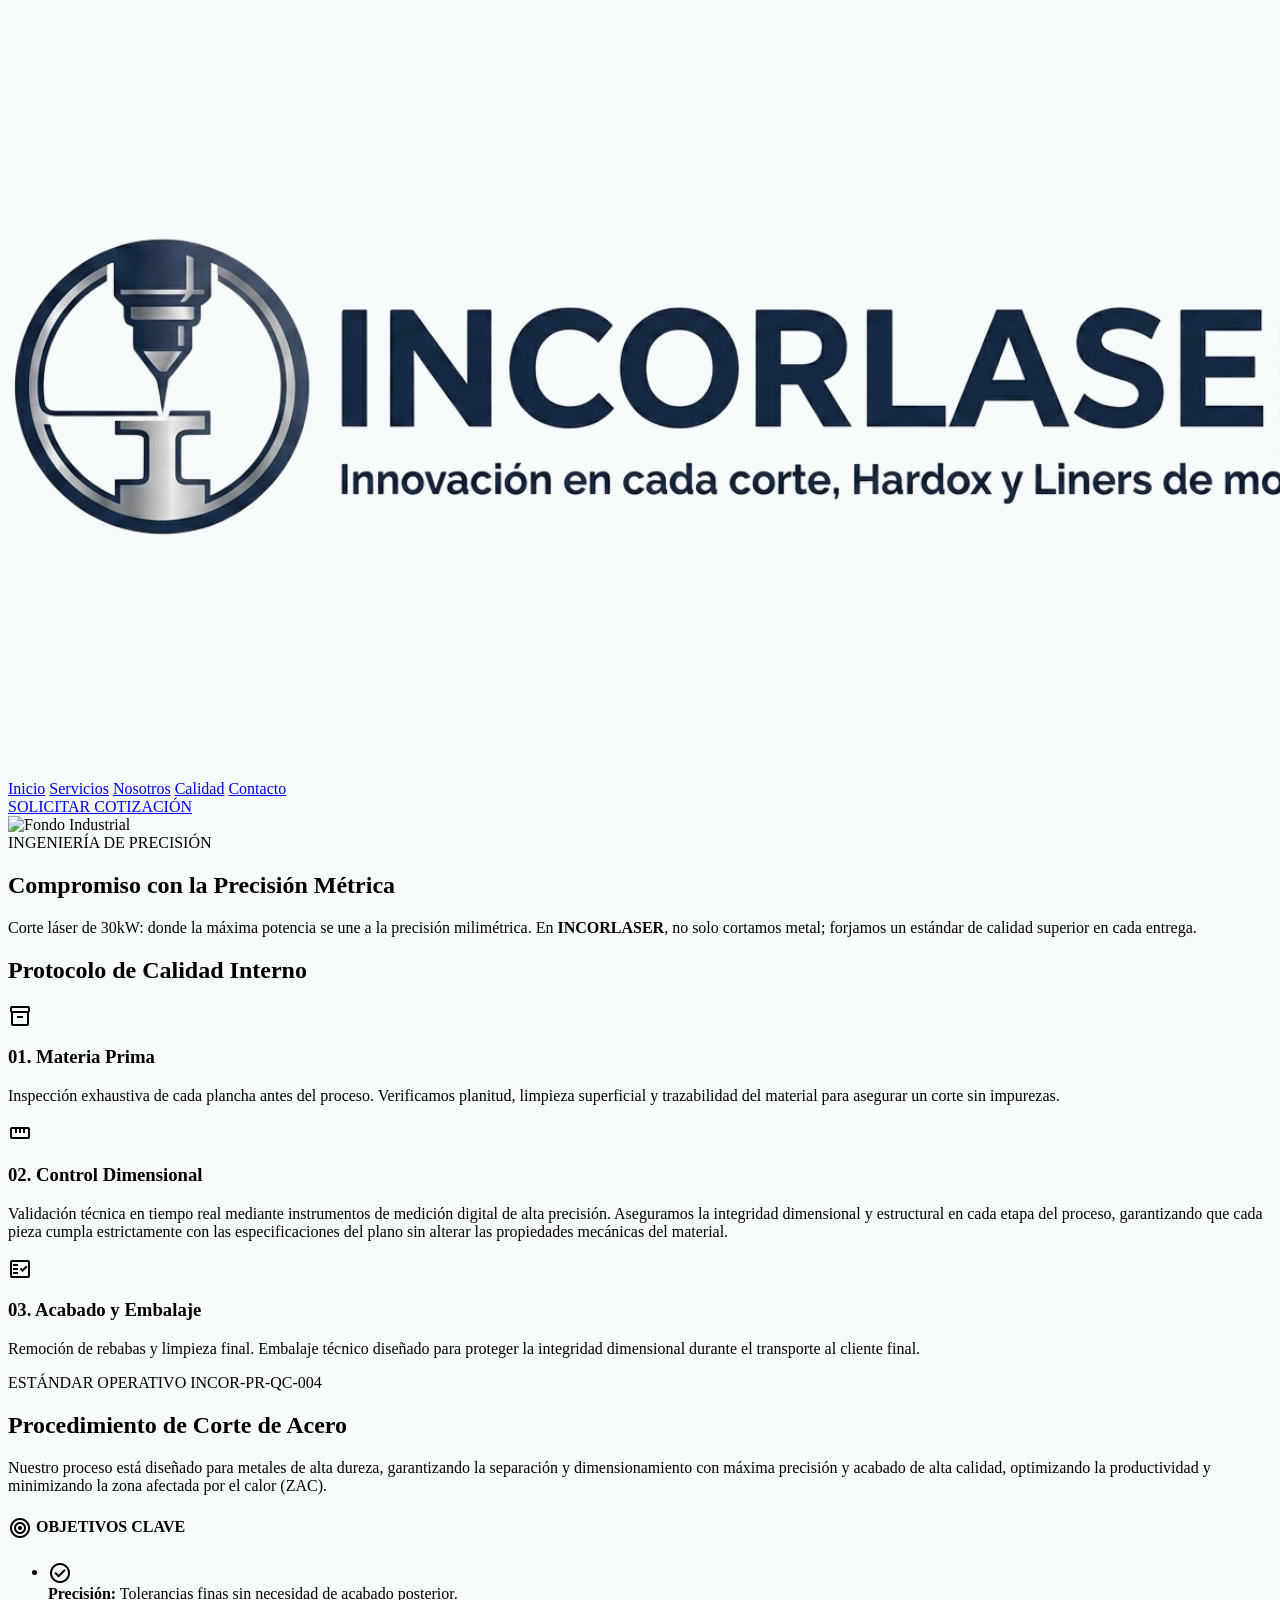
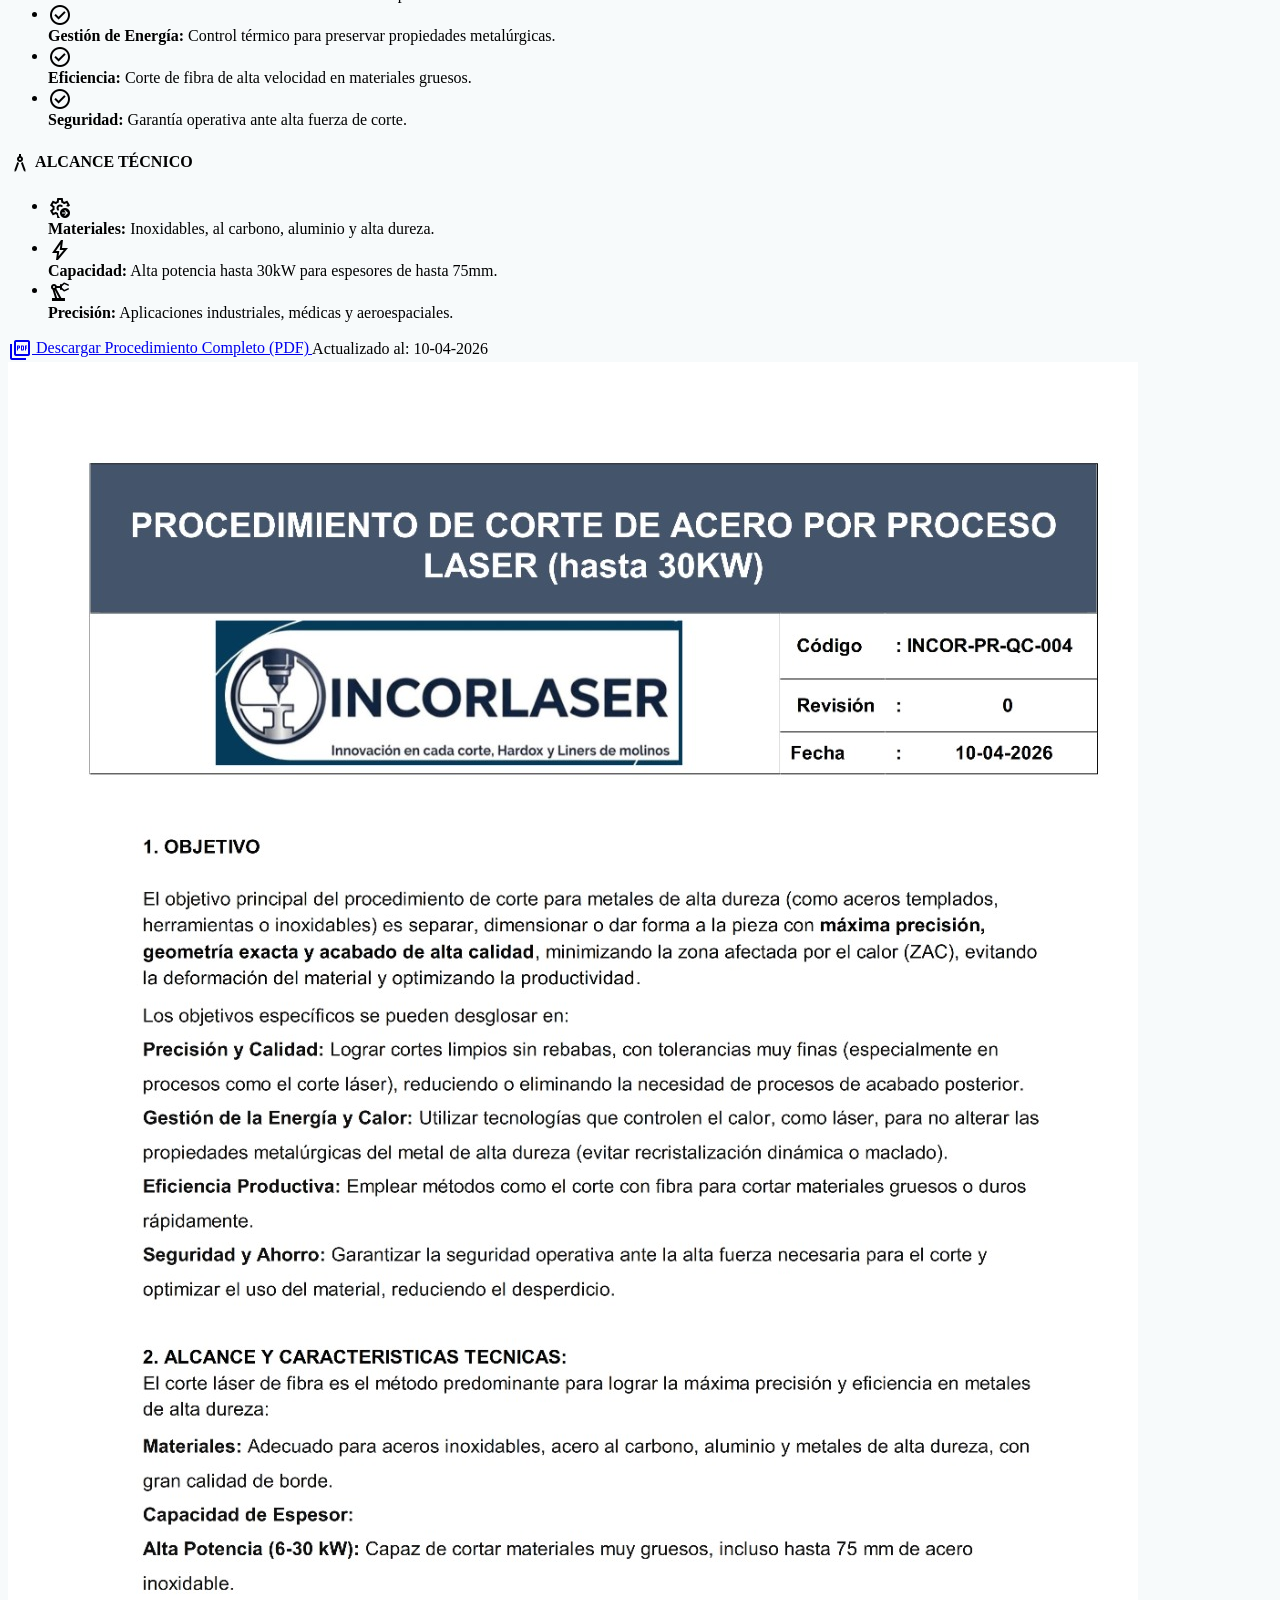
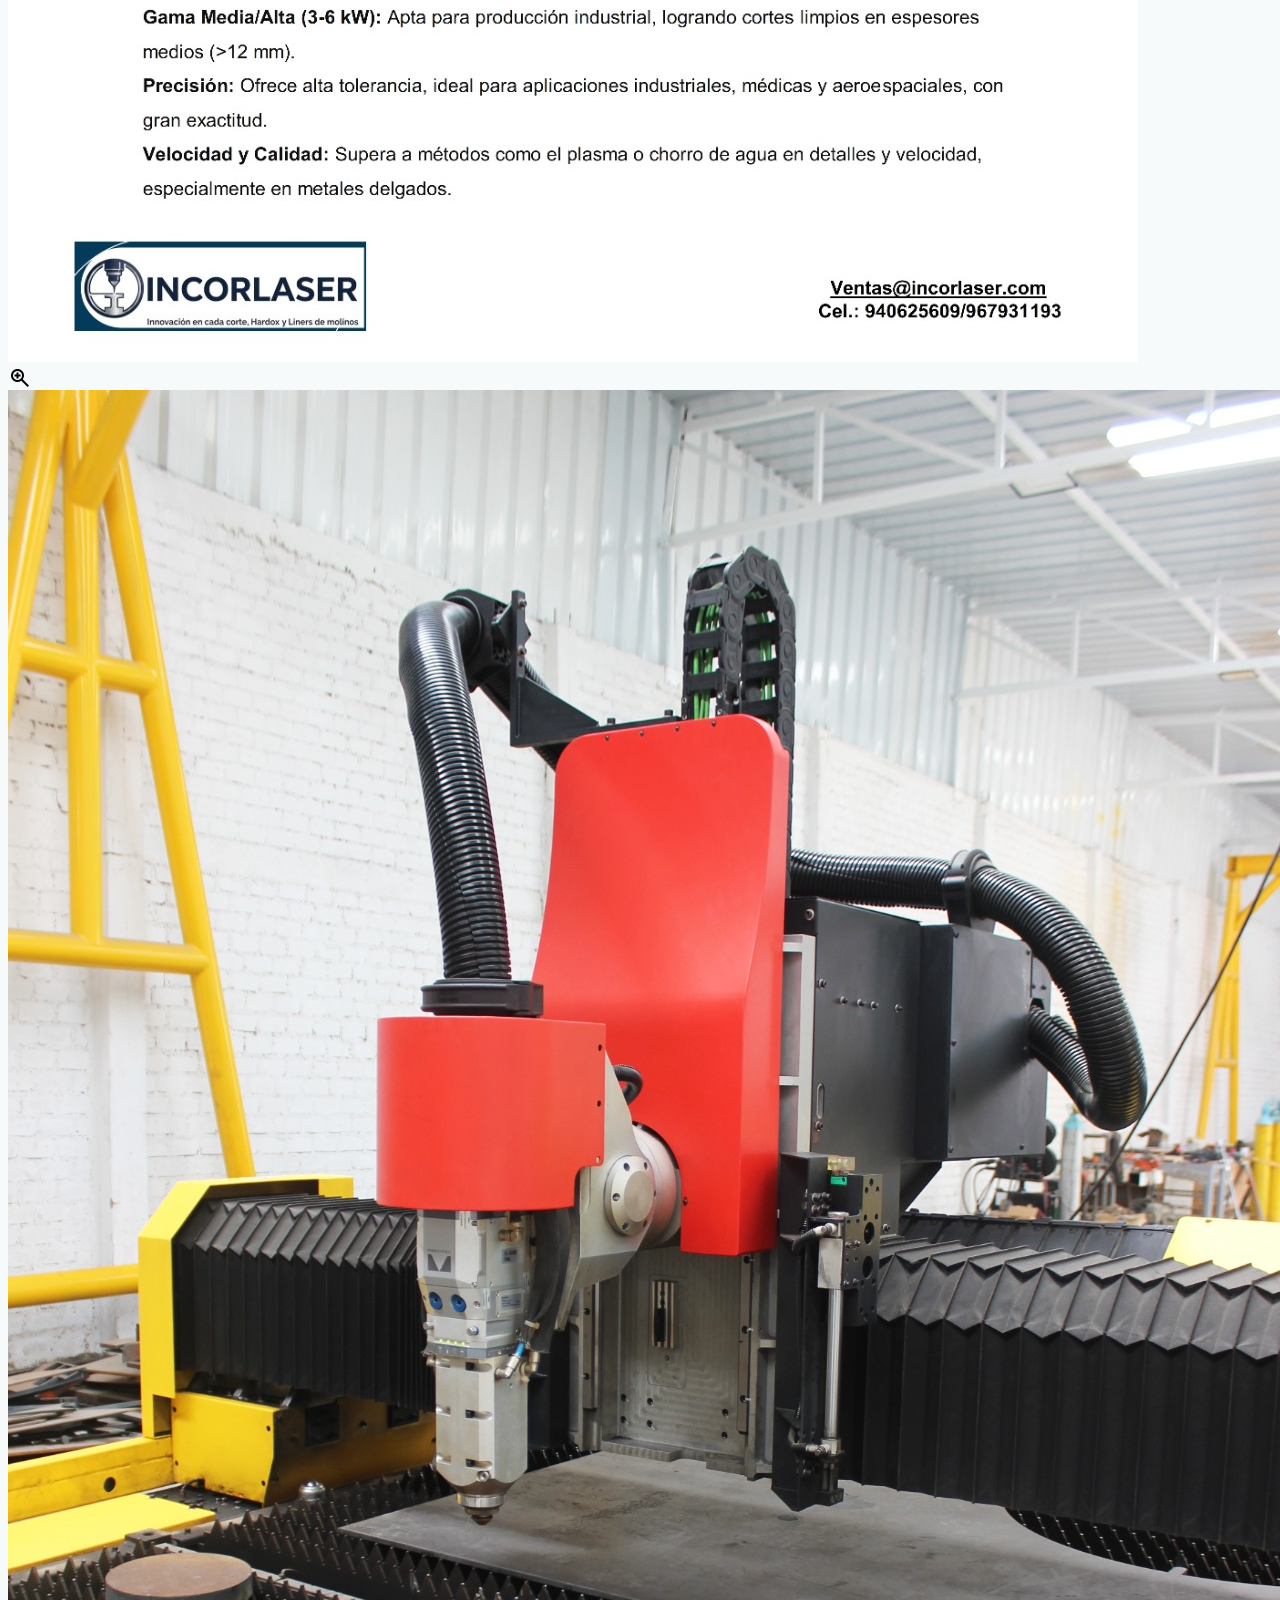
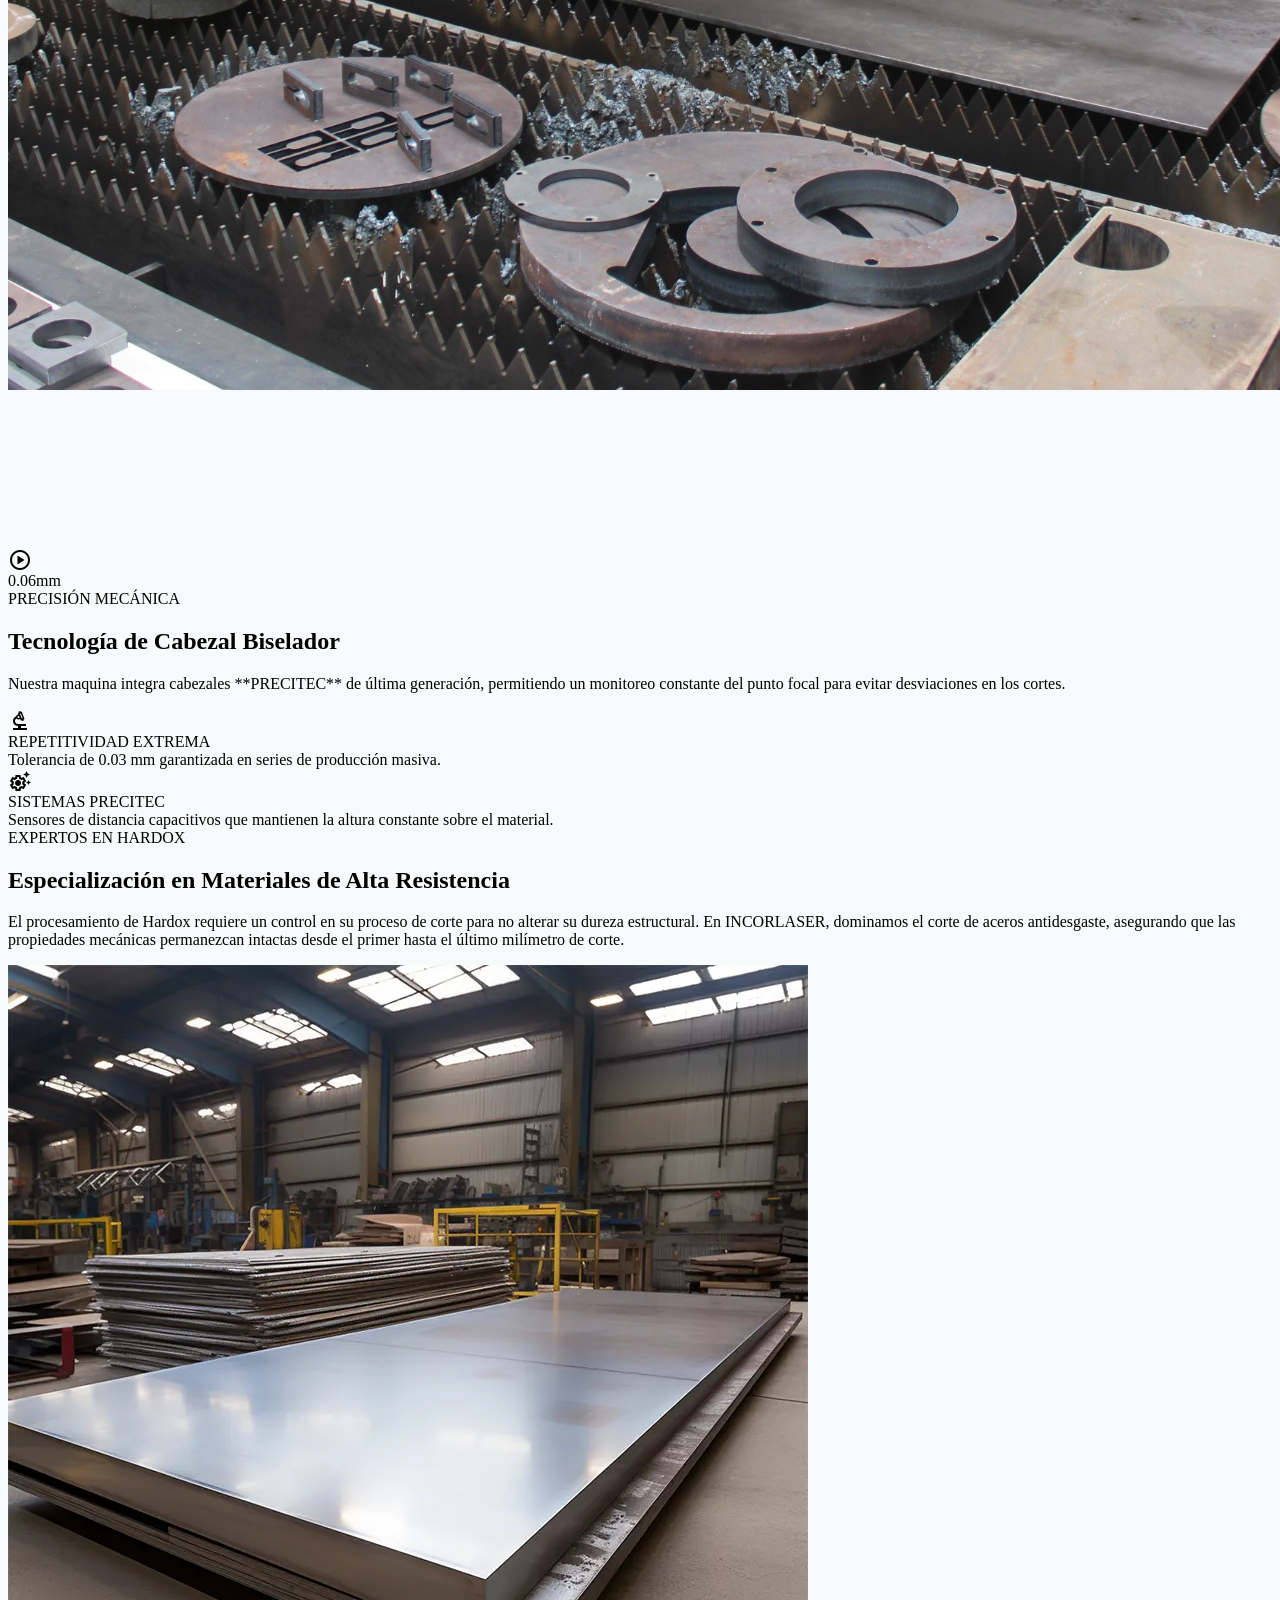
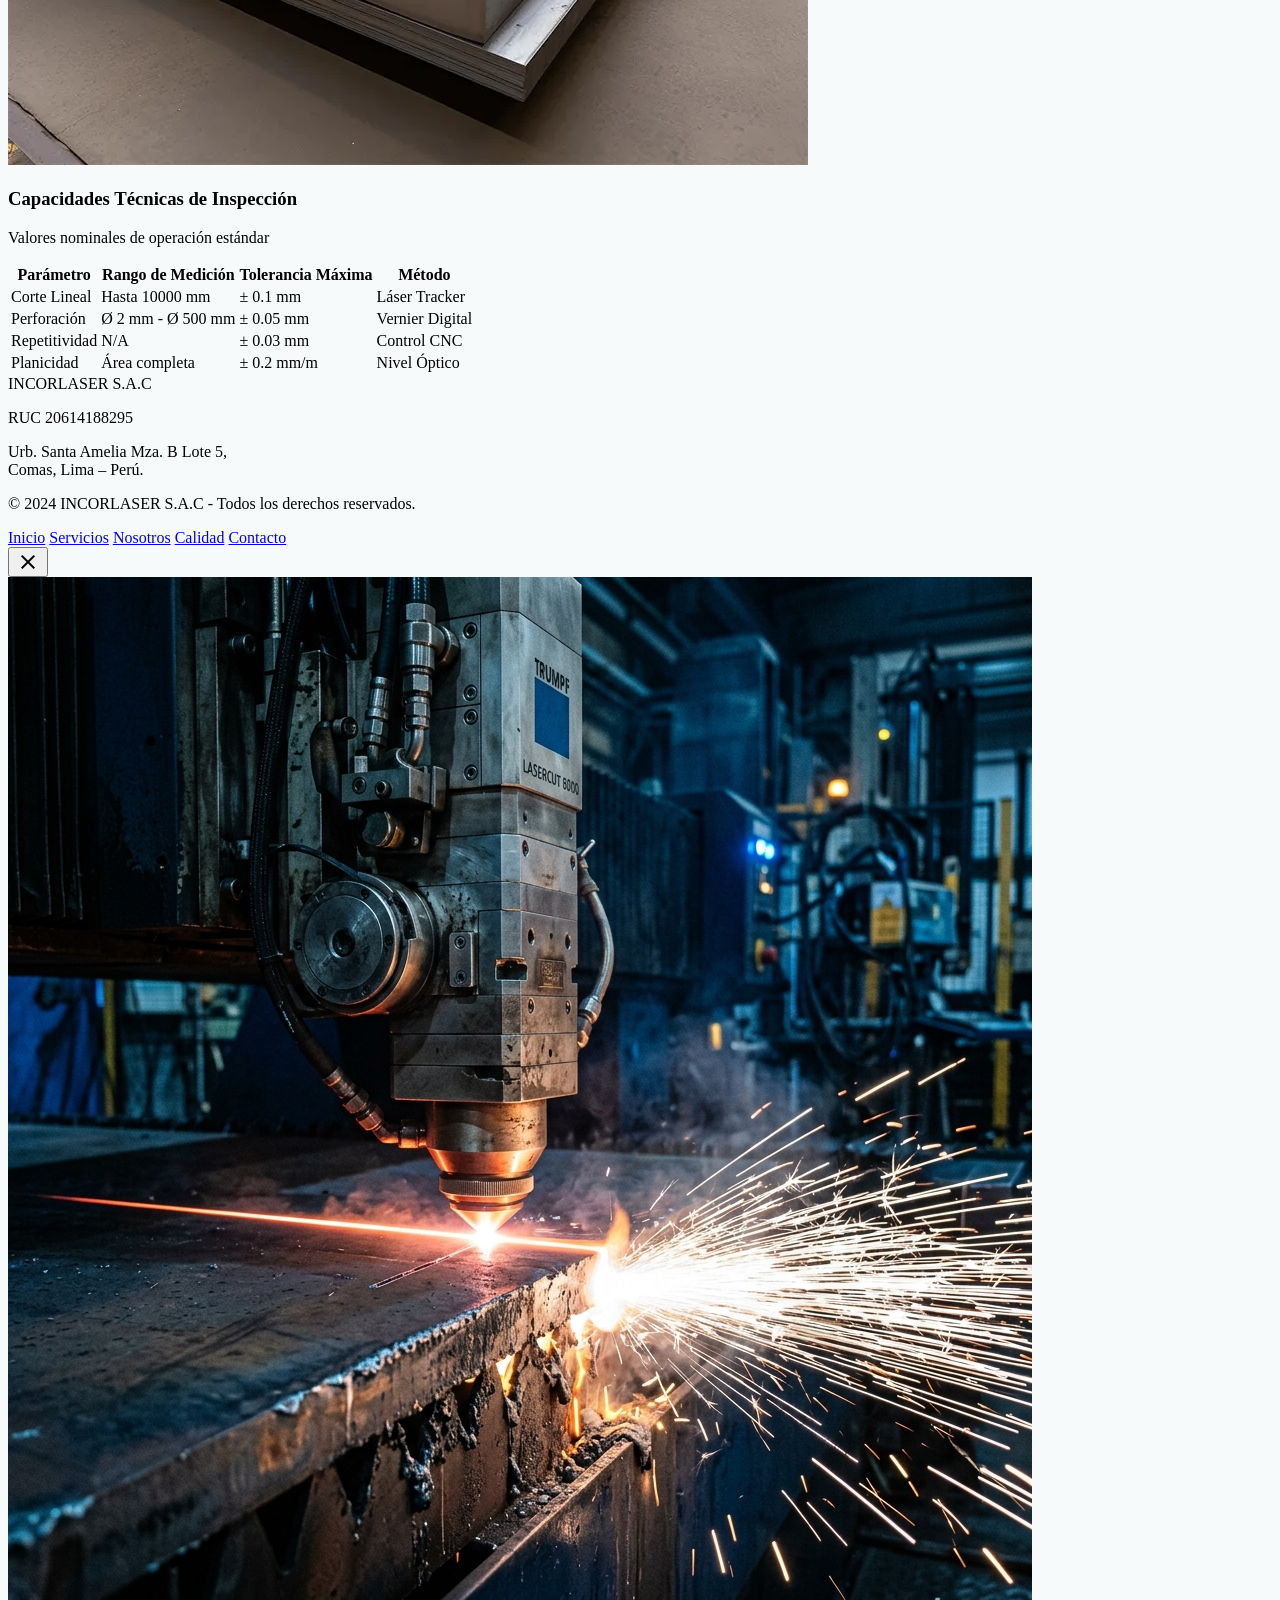
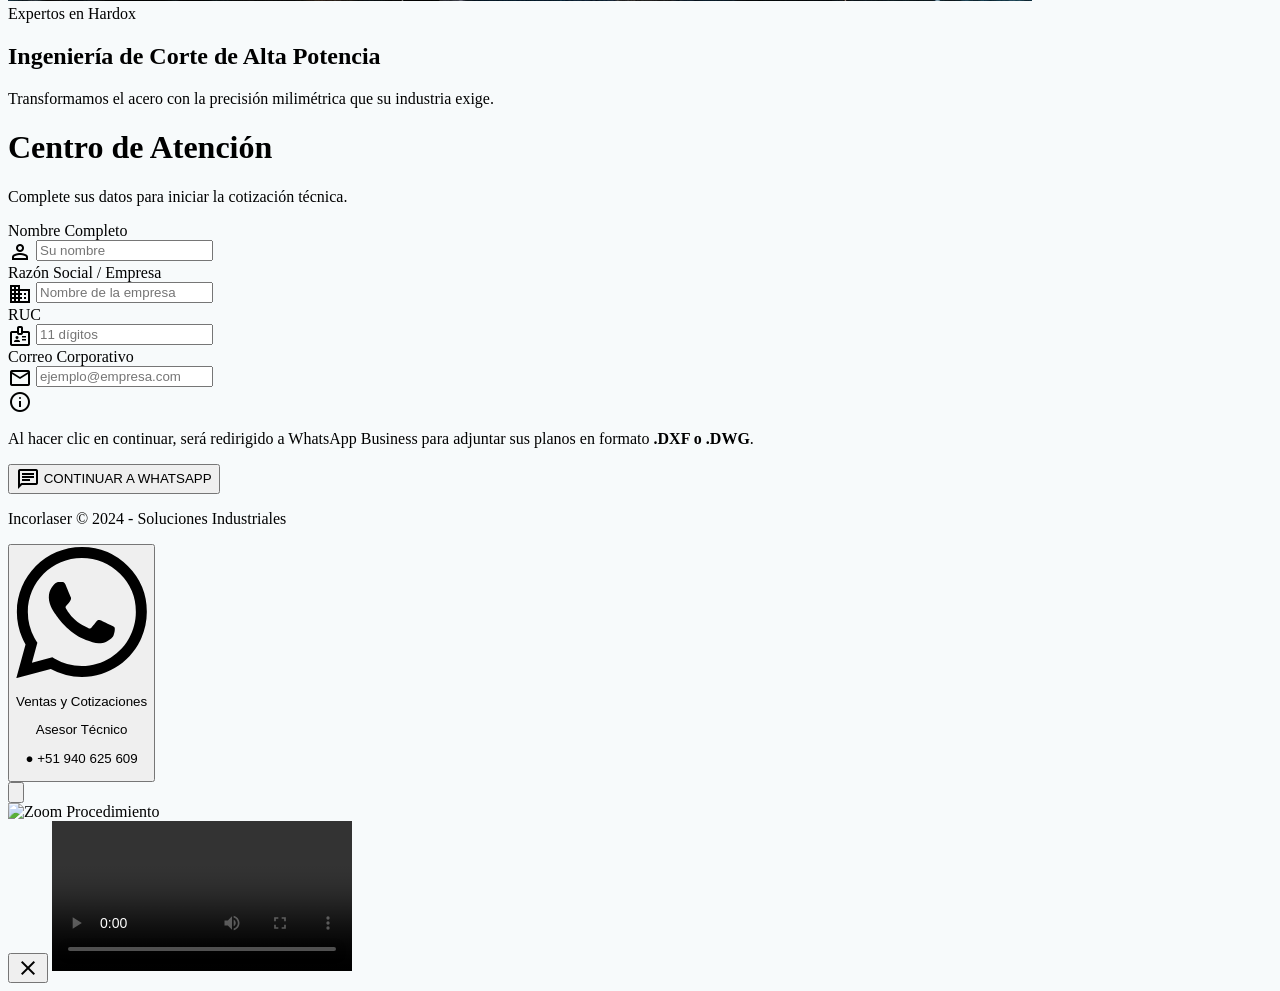
==== calidad.html @ 7de1a061 "Update Hardox specialization text to final version" ====
<!DOCTYPE html>

<html class="light" lang="es"><head>
<meta charset="utf-8"/>
<meta content="width=device-width, initial-scale=1.0" name="viewport"/>
<title>Calidad | INCORLASER S.A.C.</title>
<link href="https://fonts.googleapis.com/css2?family=Manrope:wght@400;500;600;700;800;900&amp;display=swap" rel="stylesheet"/>
<link href="https://fonts.googleapis.com/css2?family=Material+Symbols+Outlined:wght,FILL@100..700,0..1&amp;display=swap" rel="stylesheet"/>
<script src="https://cdn.tailwindcss.com?plugins=forms,container-queries"></script>
<script id="tailwind-config">
        tailwind.config = {
            darkMode: "class",
            theme: {
                extend: {
                    "colors": {
                        "surface-container-low": "#f1f4f5",
                    "surface-container-highest": "#e0e3e4",
                    "on-tertiary-container": "#FF6A00",
                    "background": "#f7fafb",
                    "on-secondary-container": "#5b6669",
                    "surface-container-high": "#e5e9ea",
                    "error-container": "#ffdad6",
                    "primary": "#001F58",
                    "accent-orange": "#FF6A00",
                    "on-secondary": "#ffffff",
                    "on-primary-fixed-variant": "#2d447e",
                    "surface-bright": "#f7fafb",
                    "on-primary": "#ffffff",
                    "inverse-primary": "#b2c5ff",
                    "secondary-fixed": "#d8e5e8",
                    "secondary": "#556063",
                    "inverse-on-surface": "#eef1f2",
                    "secondary-fixed-dim": "#bcc9cc",
                    "on-tertiary": "#ffffff",
                        "on-error-container": "#93000a",
                        "on-surface-variant": "#444650",
                        "on-error": "#ffffff",
                        "on-primary-container": "#7389c7",
                        "primary-container": "#001f58",
                        "inverse-surface": "#2d3132",
                        "on-secondary-fixed": "#121d20",
                        "on-tertiary-fixed-variant": "#7b2f00",
                        "surface-dim": "#d7dadb",
                        "primary-fixed-dim": "#b2c5ff",
                        "primary-fixed": "#dae2ff",
                        "on-background": "#181c1d",
                        "surface-variant": "#e0e3e4",
                        "surface-container": "#ebeeef",
                        "surface-tint": "#465c97",
                        "on-secondary-fixed-variant": "#3d494b",
                        "secondary-container": "#d8e5e8",
                        "surface": "#f7fafb",
                        "error": "#ba1a1a",
                        "tertiary": "#1e0600",
                        "tertiary-fixed": "#ffdbcc",
                        "outline": "#757781",
                        "on-primary-fixed": "#001848",
                        "on-tertiary-fixed": "#351000",
                        "outline-variant": "#c5c6d1",
                        "tertiary-container": "#411600",
                        "surface-container-lowest": "#ffffff",
                        "on-surface": "#181c1d",
                        "tertiary-fixed-dim": "#ffb694"
                    },
                    "borderRadius": {
                        "DEFAULT": "0.125rem",
                        "lg": "0.25rem",
                        "xl": "0.5rem",
                        "full": "0.75rem"
                    },
                    "spacing": {
                        "md": "24px",
                        "lg": "48px",
                        "gutter": "24px",
                        "base": "8px",
                        "xl": "80px",
                        "sm": "12px",
                        "xs": "4px",
                        "max-w-screen-2xl": "1280px"
                    },
                    "fontFamily": {
                        "headline": ["Manrope"],
                        "h2": ["Manrope"],
                        "h1": ["Manrope"],
                        "body-md": ["Manrope"],
                        "body-lg": ["Manrope"],
                        "technical-data": ["Manrope"],
                        "label-caps": ["Manrope"],
                        "h3": ["Manrope"]
                    },
                    "fontSize": {
                        "h2": ["32px", {"lineHeight": "1.2", "letterSpacing": "-0.01em", "fontWeight": "700"}],
                        "h1": ["48px", {"lineHeight": "1.1", "letterSpacing": "-0.02em", "fontWeight": "800"}],
                        "body-md": ["16px", {"lineHeight": "1.5", "letterSpacing": "0", "fontWeight": "400"}],
                        "body-lg": ["18px", {"lineHeight": "1.6", "letterSpacing": "0", "fontWeight": "400"}],
                        "technical-data": ["14px", {"lineHeight": "1.4", "fontWeight": "500"}],
                        "label-caps": ["12px", {"lineHeight": "1.2", "letterSpacing": "0.08em", "fontWeight": "700"}],
                        "h3": ["24px", {"lineHeight": "1.3", "letterSpacing": "0", "fontWeight": "600"}]
                    }
                },
            },
        }
    </script>
<style>
        .material-symbols-outlined {
            font-variation-settings: 'FILL' 0, 'wght' 400, 'GRAD' 0, 'opsz' 24;
            display: inline-block;
            vertical-align: middle;
        }
        body {
            background-color: #f7fafb;
        }
            .reveal { opacity: 0; transform: translateY(20px); transition: all 0.8s cubic-bezier(0.4, 0, 0.2, 1); }
        .reveal.active { opacity: 1; transform: translateY(0); }
        .btn-hover { transition: all 0.3s cubic-bezier(0.4, 0, 0.2, 1); }
        .btn-hover:hover { transform: translateY(-3px) scale(1.02); filter: brightness(1.1); box-shadow: 0 20px 40px rgba(255, 106, 0, 0.25); }
        .btn-hover:active { transform: translateY(-1px) scale(0.98); }
        #whatsapp-menu { transition: all 0.4s cubic-bezier(0.68, -0.55, 0.265, 1.55); transform: scale(0); opacity: 0; transform-origin: bottom right; visibility: hidden; }
        #whatsapp-menu.show { transform: scale(1); opacity: 1; visibility: visible; }
            /* Lightbox Style */
        .lightbox { display: none; position: fixed; inset: 0; background: rgba(0, 31, 88, 0.95); z-index: 200; align-items: center; justify-content: center; backdrop-filter: blur(10px); cursor: zoom-out; }
        .lightbox.active { display: flex; animation: fadeIn 0.3s ease; }
        .lightbox .lb-content { max-width: 95%; max-height: 95vh; border-radius: 8px; box-shadow: 0 25px 50px -12px rgba(0, 0, 0, 0.5); transform: scale(0.9); transition: transform 0.3s cubic-bezier(0.34, 1.56, 0.64, 1); }
        .lightbox.active .lb-content { transform: scale(1); }
        .zoom-trigger { cursor: zoom-in; transition: transform 0.3s ease; }
        .zoom-trigger:hover { transform: scale(1.02); filter: brightness(1.05); }
        @keyframes fadeIn { from { opacity: 0; } to { opacity: 1; } }
    </style>
</head>
<body class="font-body-md text-on-surface">
<header class="fixed top-0 w-full z-50 bg-white border-b border-slate-200 transition-colors duration-300">
<div class="flex justify-between items-center h-32 px-12 max-w-screen-2xl mx-auto">
<div class="flex items-center">
<div class="relative h-32 flex items-center">
<img alt="INCORLASER Logo" class="h-44 w-auto object-contain drop-shadow-md" src="img/logo.svg"/>
</div>
</div>
<div class="hidden md:flex items-center gap-12">
<a class="text-lg font-medium text-slate-600 hover:text-primary transition-all font-headline tracking-tight" href="index.html">Inicio</a>
<a class="text-lg font-medium text-slate-600 hover:text-primary transition-all font-headline tracking-tight" href="servicios.html">Servicios</a>
<a class="text-lg font-medium text-slate-600 hover:text-primary transition-all font-headline tracking-tight" href="nosotros.html">Nosotros</a>
<a class="text-lg font-bold text-primary border-b-2 border-accent-orange font-headline tracking-tight pb-1" href="calidad.html">Calidad</a>
<a class="text-lg font-medium text-slate-600 hover:text-primary transition-all font-headline tracking-tight" href="contacto.html">Contacto</a>
</div>
<div class="flex items-center">
<a href="contacto.html" class="bg-accent-orange text-white px-8 py-4 text-sm font-bold tracking-tight uppercase hover:bg-orange-700 transition-colors shadow-lg shadow-accent-orange/20">SOLICITAR COTIZACIÓN</a>
</div>
</div>
</header>
<main class="pt-32">
<!-- Hero Section -->
<section class="relative h-[600px] flex items-center overflow-hidden bg-primary">
<div class="absolute inset-0 z-0">
<img alt="Fondo Industrial" class="w-full h-full object-cover opacity-40" data-alt="ultra-modern 30kW fiber laser cutting machine in operation, sparks and blue light, high precision industrial setting" src="https://images.unsplash.com/photo-1504917595217-d4dc5ebe6122?auto=format&fit=crop&q=80"/>
<div class="absolute inset-0 bg-gradient-to-r from-primary via-primary/80 to-transparent"></div>
</div>
<div class="max-w-screen-2xl mx-auto px-8 relative z-10">
<div class="max-w-2xl">
<span class="inline-block py-1 px-3 bg-on-tertiary-container text-white text-label-caps mb-4">INGENIERÍA DE PRECISIÓN</span>
<h1 class="font-h1 text-h1 text-white mb-6">Compromiso con la Precisión Métrica</h1>
<p class="font-body-lg text-body-lg text-white mb-8 drop-shadow-sm">Corte láser de 30kW: donde la máxima potencia se une a la precisión milimétrica. En <b>INCORLASER</b>, no solo cortamos metal; forjamos un estándar de calidad superior en cada entrega.</p>
</div>
</div>
</section>
<!-- Protocolo de Calidad (Section 1) -->
<section class="py-xl bg-white">
<div class="max-w-screen-2xl mx-auto px-8">
<div class="text-center mb-16">
<h2 class="font-h2 text-h2 text-primary mb-4">Protocolo de Calidad Interno</h2>
<div class="w-24 h-1 bg-on-tertiary-mx-auto"></div>
</div>
<div class="grid grid-cols-1 md:grid-cols-3 gap-gutter">
<!-- Step 1 -->
<div class="border border-outline-variant p-lg bg-surface-container-lowest">
<div class="text-on-tertiary-container mb-4">
<span class="material-symbols-outlined text-4xl" data-icon="inventory_2">inventory_2</span>
</div>
<h3 class="font-h3 text-h3 text-primary mb-4">01. Materia Prima</h3>
<p class="font-body-md text-body-md text-secondary">
                            Inspección exhaustiva de cada plancha antes del proceso. Verificamos planitud, limpieza superficial y trazabilidad del material para asegurar un corte sin impurezas.
                        </p>
</div>
<!-- Step 2 -->
<div class="border border-outline-variant p-lg bg-surface-container-lowest">
<div class="text-on-tertiary-container mb-4">
<span class="material-symbols-outlined text-4xl" data-icon="straighten">straighten</span>
</div>
<h3 class="font-h3 text-h3 text-primary mb-4">02. Control Dimensional</h3>
<p class="font-body-md text-body-md text-secondary">Validación técnica en tiempo real mediante instrumentos de medición digital de alta precisión. Aseguramos la integridad dimensional y estructural en cada etapa del proceso, garantizando que cada pieza cumpla estrictamente con las especificaciones del plano sin alterar las propiedades mecánicas del material.</p>
</div>
<!-- Step 3 -->
<div class="border border-outline-variant p-lg bg-surface-container-lowest">
<div class="text-on-tertiary-container mb-4">
<span class="material-symbols-outlined text-4xl" data-icon="fact_check">fact_check</span>
</div>
<h3 class="font-h3 text-h3 text-primary mb-4">03. Acabado y Embalaje</h3>
<p class="font-body-md text-body-md text-secondary">
                            Remoción de rebabas y limpieza final. Embalaje técnico diseñado para proteger la integridad dimensional durante el transporte al cliente final.
                        </p>
</div>
</div>
</div>
</section>
<!-- Procedimiento de Corte de Acero (New Section from IMAGE_67) -->
<section class="py-xl bg-surface-container-lowest border-y border-outline-variant">
<div class="max-w-screen-2xl mx-auto px-8">
<div class="grid grid-cols-1 lg:grid-cols-12 gap-xl">
<!-- Left Content -->
<div class="lg:col-span-7">
<div class="mb-12">
<span class="text-on-tertiary-container font-bold text-label-caps tracking-widest block mb-4">ESTÁNDAR OPERATIVO INCOR-PR-QC-004</span>
<h2 class="font-h2 text-h2 text-primary mb-6">Procedimiento de Corte de Acero</h2>
<p class="text-body-lg text-secondary mb-8">
                                Nuestro proceso está diseñado para metales de alta dureza, garantizando la separación y dimensionamiento con máxima precisión y acabado de alta calidad, optimizando la productividad y minimizando la zona afectada por el calor (ZAC).
                            </p>
</div>
<div class="grid grid-cols-1 md:grid-cols-2 gap-8 mb-12">
<!-- Objectives -->
<div>
<h4 class="font-bold text-primary mb-4 flex items-center gap-2">
<span class="material-symbols-outlined text-on-tertiary-container">target</span>
                                    OBJETIVOS CLAVE
                                </h4>
<ul class="space-y-4">
<li class="flex gap-3">
<span class="material-symbols-outlined text-on-tertiary-container text-sm">check_circle</span>
<div class="text-body-md text-secondary"><strong class="text-primary">Precisión:</strong> Tolerancias finas sin necesidad de acabado posterior.</div>
</li>
<li class="flex gap-3">
<span class="material-symbols-outlined text-on-tertiary-container text-sm">check_circle</span>
<div class="text-body-md text-secondary"><strong class="text-primary">Gestión de Energía:</strong> Control térmico para preservar propiedades metalúrgicas.</div>
</li>
<li class="flex gap-3">
<span class="material-symbols-outlined text-on-tertiary-container text-sm">check_circle</span>
<div class="text-body-md text-secondary"><strong class="text-primary">Eficiencia:</strong> Corte de fibra de alta velocidad en materiales gruesos.</div>
</li>
<li class="flex gap-3">
<span class="material-symbols-outlined text-on-tertiary-container text-sm">check_circle</span>
<div class="text-body-md text-secondary"><strong class="text-primary">Seguridad:</strong> Garantía operativa ante alta fuerza de corte.</div>
</li>
</ul>
</div>
<!-- Technical Scope -->
<div>
<h4 class="font-bold text-primary mb-4 flex items-center gap-2">
<span class="material-symbols-outlined text-on-tertiary-container">architecture</span>
                                    ALCANCE TÉCNICO
                                </h4>
<ul class="space-y-4">
<li class="flex gap-3">
<span class="material-symbols-outlined text-on-tertiary-container text-sm">settings_b_roll</span>
<div class="text-body-md text-secondary"><strong class="text-primary">Materiales:</strong> Inoxidables, al carbono, aluminio y alta dureza.</div>
</li>
<li class="flex gap-3">
<span class="material-symbols-outlined text-on-tertiary-container text-sm">bolt</span>
<div class="text-body-md text-secondary"><strong class="text-primary">Capacidad:</strong> Alta potencia hasta 30kW para espesores de hasta 75mm.</div>
</li>
<li class="flex gap-3">
<span class="material-symbols-outlined text-on-tertiary-container text-sm">precision_manufacturing</span>
<div class="text-body-md text-secondary"><strong class="text-primary">Precisión:</strong> Aplicaciones industriales, médicas y aeroespaciales.</div>
</li>
</ul>
</div>
</div>
<div class="flex flex-wrap gap-4 items-center">
<a href="assets/procedimiento-calidad.pdf" download="Procedimiento_Incorlaser.pdf" target="_blank" class="bg-on-tertiary-container text-white px-8 py-4 font-bold text-label-caps tracking-widest hover:brightness-110 transition-all flex items-center gap-3">
<span class="material-symbols-outlined">picture_as_pdf</span>
                                Descargar Procedimiento Completo (PDF)
                            </a>
<span class="text-technical-data text-secondary italic">Actualizado al: 10-04-2026</span>
</div>
</div>
<!-- Right Document Preview -->
<div class="lg:col-span-5 flex justify-center">
<div class="relative group max-w-sm">
<div class="absolute -inset-2 bg-on-tertiary-container opacity-20 blur-xl group-hover:opacity-30 transition-opacity"></div>
<div class="relative bg-white border border-outline-variant p-2 shadow-2xl rotate-2 group-hover:rotate-0 transition-transform duration-500 cursor-pointer" onclick="openLightbox('img/procedimiento-calidad.jpeg')">
    <div class="w-full h-auto overflow-hidden border border-slate-200 shadow-inner">
        <img src="img/procedimiento-calidad.jpeg" alt="Procedimiento de Calidad Incorlaser" class="w-full h-auto block">
    </div>
    <div class="absolute inset-0 bg-primary/20 opacity-0 group-hover:opacity-100 transition-opacity flex items-center justify-center pointer-events-none">
        <div class="bg-white/20 backdrop-blur-md p-4 rounded-full">
            <span class="material-symbols-outlined text-white text-4xl">zoom_in</span>
        </div>
    </div>
</div>
</div>
</div>
</div>
</div>
</section>
<!-- Tecnología de Medición (Section 2) -->
<section class="py-xl bg-surface-container-low">
<div class="max-w-screen-2xl mx-auto px-8">
<div class="grid grid-cols-1 lg:grid-cols-2 gap-xl items-center">
<div class="relative group cursor-pointer overflow-hidden border border-outline-variant aspect-square" 
                     onmouseenter="this.querySelector('video').play()" 
                     onmouseleave="this.querySelector('video').pause(); this.querySelector('video').currentTime = 0;">
                    
                    <!-- Static Image -->
                    <img alt="Cabezal Precitec Real" class="absolute inset-0 w-full h-full object-cover transition-opacity duration-500 group-hover:opacity-0 z-10" src="img/cabezal-real.jpg"/>
                    
                    <!-- Hover Video -->
                    <video class="absolute inset-0 w-full h-full object-cover opacity-0 group-hover:opacity-100 transition-opacity duration-500 z-0" loop muted playsinline>
                        <source src="videos/clip-laser.mp4" type="video/mp4">
                    </video>

                    <!-- Play Hint Overlay (Optional but nice) -->
                    <div class="absolute inset-0 flex items-center justify-center z-20 opacity-100 group-hover:opacity-0 transition-opacity duration-300 pointer-events-none">
                        <div class="bg-black/20 backdrop-blur-sm p-4 rounded-full">
                            <span class="material-symbols-outlined text-white text-3xl">play_circle</span>
                        </div>
                    </div>

                    <div class="absolute -bottom-6 -right-6 bg-primary text-white p-8 border-4 border-on-tertiary-container hidden md:block z-30">
                        <div class="text-h1 font-h1">0.06<span class="text-lg font-normal">mm</span></div>
                        <div class="text-label-caps">PRECISIÓN MECÁNICA</div>
                    </div>
                </div>
<div>
<h2 class="font-h2 text-h2 text-primary mb-6">Tecnología de Cabezal Biselador</h2>
<p class="font-body-lg text-body-lg text-secondary mb-8">
                            Nuestra maquina integra cabezales **PRECITEC** de última generación, permitiendo un monitoreo constante del punto focal para evitar desviaciones en los cortes.
                        </p>
<div class="space-y-6">
<div class="flex items-center gap-4 p-md bg-white border border-outline-variant">
<span class="material-symbols-outlined text-on-tertiary-container" data-icon="biotech">biotech</span>
<div>
<div class="text-technical-data font-bold text-primary">REPETITIVIDAD EXTREMA</div>
<div class="text-body-md text-secondary">Tolerancia de 0.03 mm garantizada en series de producción masiva.</div>
</div>
</div>
<div class="flex items-center gap-4 p-md bg-white border border-outline-variant">
<span class="material-symbols-outlined text-on-tertiary-container" data-icon="settings_suggest">settings_suggest</span>
<div>
<div class="text-technical-data font-bold text-primary">SISTEMAS PRECITEC</div>
<div class="text-body-md text-secondary">Sensores de distancia capacitivos que mantienen la altura constante sobre el material.</div>
</div>
</div>
</div>
</div>
</div>
</div>
</section>
<!-- Expertos en Hardox (Section 3) -->
<section class="py-16 bg-white overflow-hidden">
<div class="max-w-screen-2xl mx-auto px-8">
<div class="bg-primary-container p-12 flex flex-col md:flex-row items-center gap-12 border-l-[12px] border-on-tertiary-container">
<div class="flex-1">
<div class="inline-block py-1 px-4 bg-on-tertiary-container text-white font-bold text-label-caps mb-6">EXPERTOS EN HARDOX</div>
<h2 class="font-h2 text-h2 text-white mb-6">Especialización en Materiales de Alta Resistencia</h2>
<p class="font-body-lg text-body-lg text-on-primary-container">El procesamiento de Hardox requiere un control en su proceso de corte para no alterar su dureza estructural. En INCORLASER, dominamos el corte de aceros antidesgaste, asegurando que las propiedades mecánicas permanezcan intactas desde el primer hasta el último milímetro de corte.</p>
</div>
<div class="flex-shrink-0 bg-white/10 p-2 border border-white/5 rounded-sm shadow-2xl">
<img alt="Material Hardox" class="w-[380px] h-auto object-contain rounded-sm" src="img/hardox-plate.webp"/>
</div>
</div>
</div>
</section>
<!-- Technical Data Table -->
<section class="py-xl bg-surface-container-low">
<div class="max-w-screen-2xl mx-auto px-8">
<div class="mb-12">
<h3 class="font-h3 text-h3 text-primary mb-2 uppercase tracking-tight">Capacidades Técnicas de Inspección</h3>
<p class="text-secondary">Valores nominales de operación estándar</p>
</div>
<div class="overflow-x-auto">
<table class="w-full border-collapse">
<thead>
<tr class="bg-primary text-white">
<th class="p-md text-left text-label-caps">Parámetro</th>
<th class="p-md text-left text-label-caps">Rango de Medición</th>
<th class="p-md text-left text-label-caps">Tolerancia Máxima</th>
<th class="p-md text-left text-label-caps">Método</th>
</tr>
</thead>
<tbody class="text-technical-data text-on-surface">
<tr class="border-b border-outline-variant bg-white">
<td class="p-md font-bold">Corte Lineal</td>
<td class="p-md">Hasta 10000 mm</td>
<td class="p-md">± 0.1 mm</td>
<td class="p-md">Láser Tracker</td>
</tr>
<tr class="border-b border-outline-variant bg-surface-container-low">
<td class="p-md font-bold">Perforación</td>
<td class="p-md">Ø 2 mm - Ø 500 mm</td>
<td class="p-md">± 0.05 mm</td>
<td class="p-md">Vernier Digital</td>
</tr>
<tr class="border-b border-outline-variant bg-white">
<td class="p-md font-bold">Repetitividad</td>
<td class="p-md">N/A</td>
<td class="p-md">± 0.03 mm</td>
<td class="p-md">Control CNC</td>
</tr>
<tr class="border-b border-outline-variant bg-surface-container-low">
<td class="p-md font-bold">Planicidad</td>
<td class="p-md">Área completa</td>
<td class="p-md">± 0.2 mm/m</td>
<td class="p-md">Nivel Óptico</td>
</tr>
</tbody>
</table>
</div>
</div>
</section>
</main>
<!-- Footer -->
<footer class="bg-[#001F58] text-white w-full py-16 border-t border-slate-900">
<div class="grid grid-cols-1 md:grid-cols-2 gap-8 px-8 max-w-screen-2xl mx-auto">
<div class="space-y-8">
<div class="space-y-4">
<div class="text-2xl font-extrabold text-white tracking-tighter">INCORLASER S.A.C</div>
<div class="space-y-1">
<p class="text-slate-400 text-[10px] font-bold uppercase tracking-[0.2em]">RUC 20614188295</p>
<p class="text-slate-400 text-[10px] font-medium uppercase tracking-[0.15em] leading-relaxed">Urb. Santa Amelia Mza. B Lote 5,<br/>Comas, Lima – Perú.</p>
</div>
</div>
<p class="text-slate-500 text-[10px] uppercase tracking-widest">
                    © 2024 INCORLASER S.A.C - Todos los derechos reservados.
                </p>
</div>
<div class="flex flex-col md:items-end justify-between gap-8">
<div class="flex flex-wrap md:flex-nowrap gap-x-8 gap-y-4">
<a class="text-slate-400 hover:text-white text-[11px] font-bold uppercase tracking-[0.2em] transition-colors duration-300" href="index.html">Inicio</a>
<a class="text-slate-400 hover:text-white text-[11px] font-bold uppercase tracking-[0.2em] transition-colors duration-300" href="servicios.html">Servicios</a>
<a class="text-slate-400 hover:text-white text-[11px] font-bold uppercase tracking-[0.2em] transition-colors duration-300" href="nosotros.html">Nosotros</a>
<a class="text-slate-400 hover:text-white text-[11px] font-bold uppercase tracking-[0.2em] transition-colors duration-300" href="calidad.html">Calidad</a>
<a class="text-slate-400 hover:text-white text-[11px] font-bold uppercase tracking-[0.2em] transition-colors duration-300" href="contacto.html">Contacto</a>
</div>
</div>
</div>
</footer>

<!-- INCORLASER CUSTOM WHATSAPP CHAT STYLE -->
<style>
    .incor-input:focus {
        border-color: #FF6A00 !important;
        background-color: #ffffff !important;
        box-shadow: 0 0 0 4px rgba(255, 106, 0, 0.1);
    }
</style>

<div id="wa-modal-overlay" class="fixed inset-0 z-[200] hidden items-center justify-center bg-[#000b2b]/60 backdrop-blur-sm p-4 md:p-8">
    <div class="w-full max-w-[1000px] grid md:grid-cols-12 bg-white rounded-3xl overflow-hidden shadow-2xl relative animate-in zoom-in-95 duration-500">
        <!-- Close Button -->
        <button onclick="closeWaModal()" class="absolute top-5 right-5 z-50 bg-white/10 hover:bg-white/20 p-2 rounded-full text-white md:text-[#000b2b] transition-colors">
            <span class="material-symbols-outlined text-2xl">close</span>
        </button>

        <!-- Left Panel: Contextual Visual -->
        <div class="hidden md:block md:col-span-5 relative overflow-hidden">
            <div class="absolute inset-0 bg-primary/40 z-10 mix-blend-multiply"></div>
            <img class="absolute inset-0 w-full h-full object-cover" src="img/detalles-laser.png" alt="Industrial Laser Cutting">
            <div class="relative z-20 h-full p-10 flex flex-col justify-end text-white bg-gradient-to-t from-primary/80 to-transparent">
                <span class="inline-block px-3 py-1 bg-[#FF6A00] text-white font-bold text-[10px] tracking-[0.2em] mb-4 uppercase w-fit">Expertos en Hardox</span>
                <h2 class="text-3xl font-black mb-2 leading-tight uppercase tracking-tighter">Ingeniería de Corte de Alta Potencia</h2>
                <p class="text-white/80 text-sm font-medium leading-relaxed">Transformamos el acero con la precisión milimétrica que su industria exige.</p>
            </div>
        </div>

        <!-- Right Panel: Quotation Form -->
        <div class="col-span-12 md:col-span-7 flex flex-col h-full">
            <div id="lead-form-view" class="flex flex-col h-full">
                <div class="bg-primary p-10">
                    <h1 class="text-white text-2xl font-black uppercase tracking-tight mb-1">Centro de Atención</h1>
                    <p class="text-white/60 text-xs font-medium uppercase tracking-widest">Complete sus datos para iniciar la cotización técnica.</p>
                </div>
                
                <div class="p-10 space-y-6 flex-grow">
                    <div class="space-y-4">
                        <div class="space-y-2">
                            <label class="block text-[10px] font-black text-slate-400 uppercase tracking-widest">Nombre Completo</label>
                            <div class="relative group">
                                <span class="material-symbols-outlined absolute left-4 top-1/2 -translate-y-1/2 text-slate-300 group-focus-within:text-[#FF6A00] transition-colors">person</span>
                                <input type="text" id="p-lead-name" class="w-full bg-slate-50 border-2 border-slate-100 pl-12 pr-5 py-4 rounded-2xl outline-none focus:border-[#FF6A00]/30 focus:bg-white transition-all text-sm font-bold text-primary" placeholder="Su nombre">
                            </div>
                        </div>
                        <div class="space-y-2">
                            <label class="block text-[10px] font-black text-slate-400 uppercase tracking-widest">Razón Social / Empresa</label>
                            <div class="relative group">
                                <span class="material-symbols-outlined absolute left-4 top-1/2 -translate-y-1/2 text-slate-300 group-focus-within:text-[#FF6A00] transition-colors">business</span>
                                <input type="text" id="p-lead-rs" class="w-full bg-slate-50 border-2 border-slate-100 pl-12 pr-5 py-4 rounded-2xl outline-none focus:border-[#FF6A00]/30 focus:bg-white transition-all text-sm font-bold text-primary" placeholder="Nombre de la empresa">
                            </div>
                        </div>
                        <div class="grid grid-cols-1 md:grid-cols-2 gap-4">
                            <div class="space-y-2">
                                <label class="block text-[10px] font-black text-slate-400 uppercase tracking-widest">RUC</label>
                                <div class="relative group">
                                    <span class="material-symbols-outlined absolute left-4 top-1/2 -translate-y-1/2 text-slate-300 group-focus-within:text-[#FF6A00] transition-colors">badge</span>
                                    <input type="number" id="p-lead-ruc" class="w-full bg-slate-50 border-2 border-slate-100 pl-12 pr-5 py-4 rounded-2xl outline-none focus:border-[#FF6A00]/30 focus:bg-white transition-all text-sm font-bold text-primary" placeholder="11 dígitos">
                                </div>
                            </div>
                            <div class="space-y-2">
                                <label class="block text-[10px] font-black text-slate-400 uppercase tracking-widest">Correo Corporativo</label>
                                <div class="relative group">
                                    <span class="material-symbols-outlined absolute left-4 top-1/2 -translate-y-1/2 text-slate-300 group-focus-within:text-[#FF6A00] transition-colors">mail</span>
                                    <input type="email" id="p-lead-email" class="w-full bg-slate-50 border-2 border-slate-100 pl-12 pr-5 py-4 rounded-2xl outline-none focus:border-[#FF6A00]/30 focus:bg-white transition-all text-sm font-bold text-primary" placeholder="ejemplo@empresa.com">
                                </div>
                            </div>
                        </div>
                    </div>

                    <div class="bg-slate-50 p-5 rounded-2xl border-l-4 border-primary flex items-start gap-4">
                        <span class="material-symbols-outlined text-primary text-xl">info</span>
                        <p class="text-[11px] font-medium text-slate-500 leading-relaxed">
                            Al hacer clic en continuar, será redirigido a WhatsApp Business para adjuntar sus planos en formato <strong class="text-primary">.DXF o .DWG</strong>.
                        </p>
                    </div>

                    <button onclick="revealAdvisors()" class="w-full bg-[#FF6A00] hover:bg-[#e86000] active:scale-95 transition-all py-5 flex items-center justify-center gap-3 text-white font-black uppercase tracking-widest text-xs rounded-2xl shadow-xl shadow-[#FF6A00]/20">
                        <span class="material-symbols-outlined">chat</span>
                        CONTINUAR A WHATSAPP
                    </button>
                </div>

                <div class="px-10 pb-10 text-center">
                    <p class="text-[9px] font-bold text-slate-300 uppercase tracking-[0.4em]">Incorlaser © 2024 - Soluciones Industriales</p>
                </div>
            </div>

            <!-- Advisor Selection View -->
                <div class="p-10 space-y-4">
                    <button onclick="contactAdvisor('51940625609')" class="w-full flex items-center gap-5 p-6 border-2 border-slate-100 rounded-2xl hover:border-[#FF6A00]/30 hover:bg-slate-50 transition-all text-left group">
                        <div class="bg-[#25D366] text-white p-4 rounded-2xl group-hover:rotate-12 transition-transform shadow-lg shadow-[#25D366]/20">
                            <svg class="w-7 h-7" fill="currentColor" viewBox="0 0 24 24"><path d="M17.472 14.382c-.297-.149-1.758-.867-2.03-.967-.273-.099-.471-.148-.67.15-.197.297-.767.966-.94 1.164-.173.199-.347.223-.644.075-.297-.15-1.255-.463-2.39-1.475-.883-.788-1.48-1.761-1.653-2.059-.173-.297-.018-.458.13-.606.134-.133.298-.347.446-.52.149-.174.198-.298.298-.497.099-.198.05-.371-.025-.52-.075-.149-.669-1.612-.916-2.207-.242-.579-.487-.5-.669-.51-.173-.008-.371-.01-.57-.01-.198 0-.52.074-.792.372-.272.297-1.04 1.016-1.04 2.479 0 1.462 1.065 2.875 1.213 3.074.149.198 2.096 3.2 5.077 4.487.709.306 1.262.489 1.694.625.712.227 1.36.195 1.871.118.571-.085 1.758-.719 2.006-1.413.248-.694.248-1.289.173-1.413-.074-.124-.272-.198-.57-.347m-5.421 7.403h-.004a9.87 9.87 0 01-5.031-1.378l-.361-.214-3.741.982.998-3.648-.235-.374a9.86 9.86 0 01-1.51-5.26c.001-5.45 4.436-9.884 9.888-9.884 2.64 0 5.122 1.03 6.988 2.898a9.825 9.825 0 012.893 6.994c-.003 5.45-4.437 9.884-9.885 9.884m8.413-18.297A11.815 11.815 0 0012.05 0C5.495 0 .16 5.335.157 11.892c0 2.096.547 4.142 1.588 5.945L.057 24l6.305-1.654a11.882 11.882 0 005.683 1.448h.005c6.554 0 11.89-5.335 11.893-11.893a11.821 11.821 0 00-3.48-8.413z"/></svg>
                        </div>
                        <div>
                            <p class="text-[10px] font-black text-slate-400 uppercase tracking-widest leading-none mb-1">Ventas y Cotizaciones</p>
                            <p class="text-lg font-black text-primary uppercase tracking-tight">Asesor Técnico</p>
                            <p class="text-xs font-bold text-slate-500 flex items-center gap-1 mt-1">
                                <span class="text-[#25D366]">●</span> +51 940 625 609
                            </p>
                        </div>
                    </button>
                </div>
            </div>
        </div>
    </div>
</div>

<!-- Floating FAB: Incorlaser Style -->
<button onclick="openWaModal()" class="fixed bottom-8 right-8 w-16 h-16 bg-[#25D366] rounded-[1.5rem] flex items-center justify-center text-white shadow-2xl hover:scale-110 active:scale-95 transition-all z-[100] group">
    <div class="absolute inset-0 rounded-[1.5rem] bg-white opacity-0 group-hover:opacity-20 transition-opacity"></div>
    <svg class="w-9 h-9 group-hover:rotate-12 transition-transform" fill="currentColor" viewBox="0 0 24 24"><path d="M17.472 14.382c-.297-.149-1.758-.867-2.03-.967-.273-.099-.471-.148-.67.15-.197.297-.767.966-.94 1.164-.173.199-.347.223-.644.075-.297-.15-1.255-.463-2.39-1.475-.883-.788-1.48-1.761-1.653-2.059-.173-.297-.018-.458.13-.606.134-.133.298-.347.446-.52.149-.174.198-.298.298-.497.099-.198.05-.371-.025-.52-.075-.149-.669-1.612-.916-2.207-.242-.579-.487-.5-.669-.51-.173-.008-.371-.01-.57-.01-.198 0-.52.074-.792.372-.272.297-1.04 1.016-1.04 2.479 0 1.462 1.065 2.875 1.213 3.074.149.198 2.096 3.2 5.077 4.487.709.306 1.262.489 1.694.625.712.227 1.36.195 1.871.118.571-.085 1.758-.719 2.006-1.413.248-.694.248-1.289.173-1.413-.074-.124-.272-.198-.57-.347m-5.421 7.403h-.004a9.87 9.87 0 01-5.031-1.378l-.361-.214-3.741.982.998-3.648-.235-.374a9.86 9.86 0 01-1.51-5.26c.001-5.45 4.436-9.884 9.888-9.884 2.64 0 5.122 1.03 6.988 2.898a9.825 9.825 0 012.893 6.994c-.003 5.45-4.437 9.884-9.885 9.884m8.413-18.297A11.815 11.815 0 0012.05 0C5.495 0 .16 5.335.157 11.892c0 2.096.547 4.142 1.588 5.945L.057 24l6.305-1.654a11.882 11.882 0 005.683 1.448h.005c6.554 0 11.89-5.335 11.893-11.893a11.821 11.821 0 00-3.48-8.413z"/></svg>
</button>

<script>
    function openLightbox(src) {
        const lb = document.getElementById('global-lightbox');
        const lbImg = document.getElementById('lb-image');
        lbImg.src = src;
        lb.classList.remove('hidden');
        lb.classList.add('flex');
        document.body.style.overflow = 'hidden';
    }
    function closeLightbox() {
        const lb = document.getElementById('global-lightbox');
        lb.classList.add('hidden');
        lb.classList.remove('flex');
        document.body.style.overflow = 'auto';
    }
    function openWaModal() {
        const modal = document.getElementById('wa-modal-overlay');
        modal.classList.remove('hidden');
        modal.classList.add('flex');
    }
    function closeWaModal() {
        const modal = document.getElementById('wa-modal-overlay');
        modal.classList.add('hidden');
        modal.classList.remove('flex');
    }
    function revealAdvisors() {
        const name = document.getElementById('p-lead-name').value;
        const rs = document.getElementById('p-lead-rs').value;
        const ruc = document.getElementById('p-lead-ruc').value;
        const email = document.getElementById('p-lead-email').value;
        if (!name || !rs || !ruc || !email) {
            alert('Por favor, complete sus datos corporativos para continuar.');
            return;
        }
        document.getElementById('lead-form-view').classList.add('hidden');
                const advView = document.getElementById('advisor-selection-view');
        advView.classList.remove('hidden');
        advView.classList.add('flex');
    }
    function backToForm() {
        document.getElementById('lead-form-view').classList.remove('hidden');
        document.getElementById('advisor-selection-view').classList.add('hidden');
    }
    function contactAdvisor(phone) {
        const name = document.getElementById('p-lead-name').value;
        const rs = document.getElementById('p-lead-rs').value;
        const ruc = document.getElementById('p-lead-ruc').value;
        const email = document.getElementById('p-lead-email').value;
        const message = encodeURIComponent('Hola INCORLASER, soy ' + name + ' de la empresa ' + rs + ' (RUC: ' + ruc + '). Mi correo es ' + email + '. Quisiera solicitar una asesoría técnica.');
        window.open('https://wa.me/' + phone + '?text=' + message, '_blank');
        closeWaModal();
    }

    function openVideoModal(videoSrc) {
        const modal = document.getElementById('video-modal');
        const container = document.getElementById('video-container');
        const video = document.getElementById('modal-video');
        
        video.src = videoSrc;
        modal.classList.remove('hidden');
        modal.classList.add('flex');
        document.body.style.overflow = 'hidden';
        
        setTimeout(() => {
            container.classList.remove('scale-90', 'opacity-0');
            container.classList.add('scale-100', 'opacity-100');
        }, 10);
        
        video.load();
        video.play().catch(e => console.log("Playback failed:", e));
    }

    function closeVideoModal() {
        const modal = document.getElementById('video-modal');
        const container = document.getElementById('video-container');
        const video = document.getElementById('modal-video');
        
        container.classList.remove('scale-100', 'opacity-100');
        container.classList.add('scale-90', 'opacity-0');
        document.body.style.overflow = 'auto';
        
        setTimeout(() => {
            modal.classList.add('hidden');
            modal.classList.remove('flex');
            video.pause();
            video.src = "";
        }, 500);
    }

    document.getElementById('video-modal').addEventListener('click', function(e) {
        if(e.target === this) closeVideoModal();
    });
</script>

<!-- Global Lightbox -->
<div id="global-lightbox" class="fixed inset-0 z-[300] hidden items-center justify-center bg-black/20 backdrop-blur-sm cursor-zoom-out" onclick="closeLightbox()">
    <div class="relative max-w-[95%] max-h-[95vh] animate-in zoom-in-95 duration-300">
        <img id="lb-image" src="" alt="Zoom Procedimiento" class="max-w-full max-h-[90vh] shadow-[0_20px_60px_rgba(0,0,0,0.3)] border border-white/20 rounded-sm">
    </div>
</div>

<!-- Video Modal Container -->
<div id="video-modal" class="fixed inset-0 z-[400] hidden items-center justify-center bg-black/90 backdrop-blur-xl p-4 md:p-12 transition-all duration-500">
    <div class="relative w-full max-w-lg aspect-[9/16] bg-black shadow-2xl border border-white/10 overflow-hidden transform scale-90 opacity-0 transition-all duration-500" id="video-container">
        <button onclick="closeVideoModal()" class="absolute top-6 right-6 z-50 bg-black/50 hover:bg-white/20 p-3 rounded-full text-white backdrop-blur-md transition-colors">
            <span class="material-symbols-outlined text-3xl">close</span>
        </button>
        <video id="modal-video" class="w-full h-full object-cover" controls playsinline>
            <source src="" type="video/mp4">
        </video>
    </div>
</div>

</body>
</html>
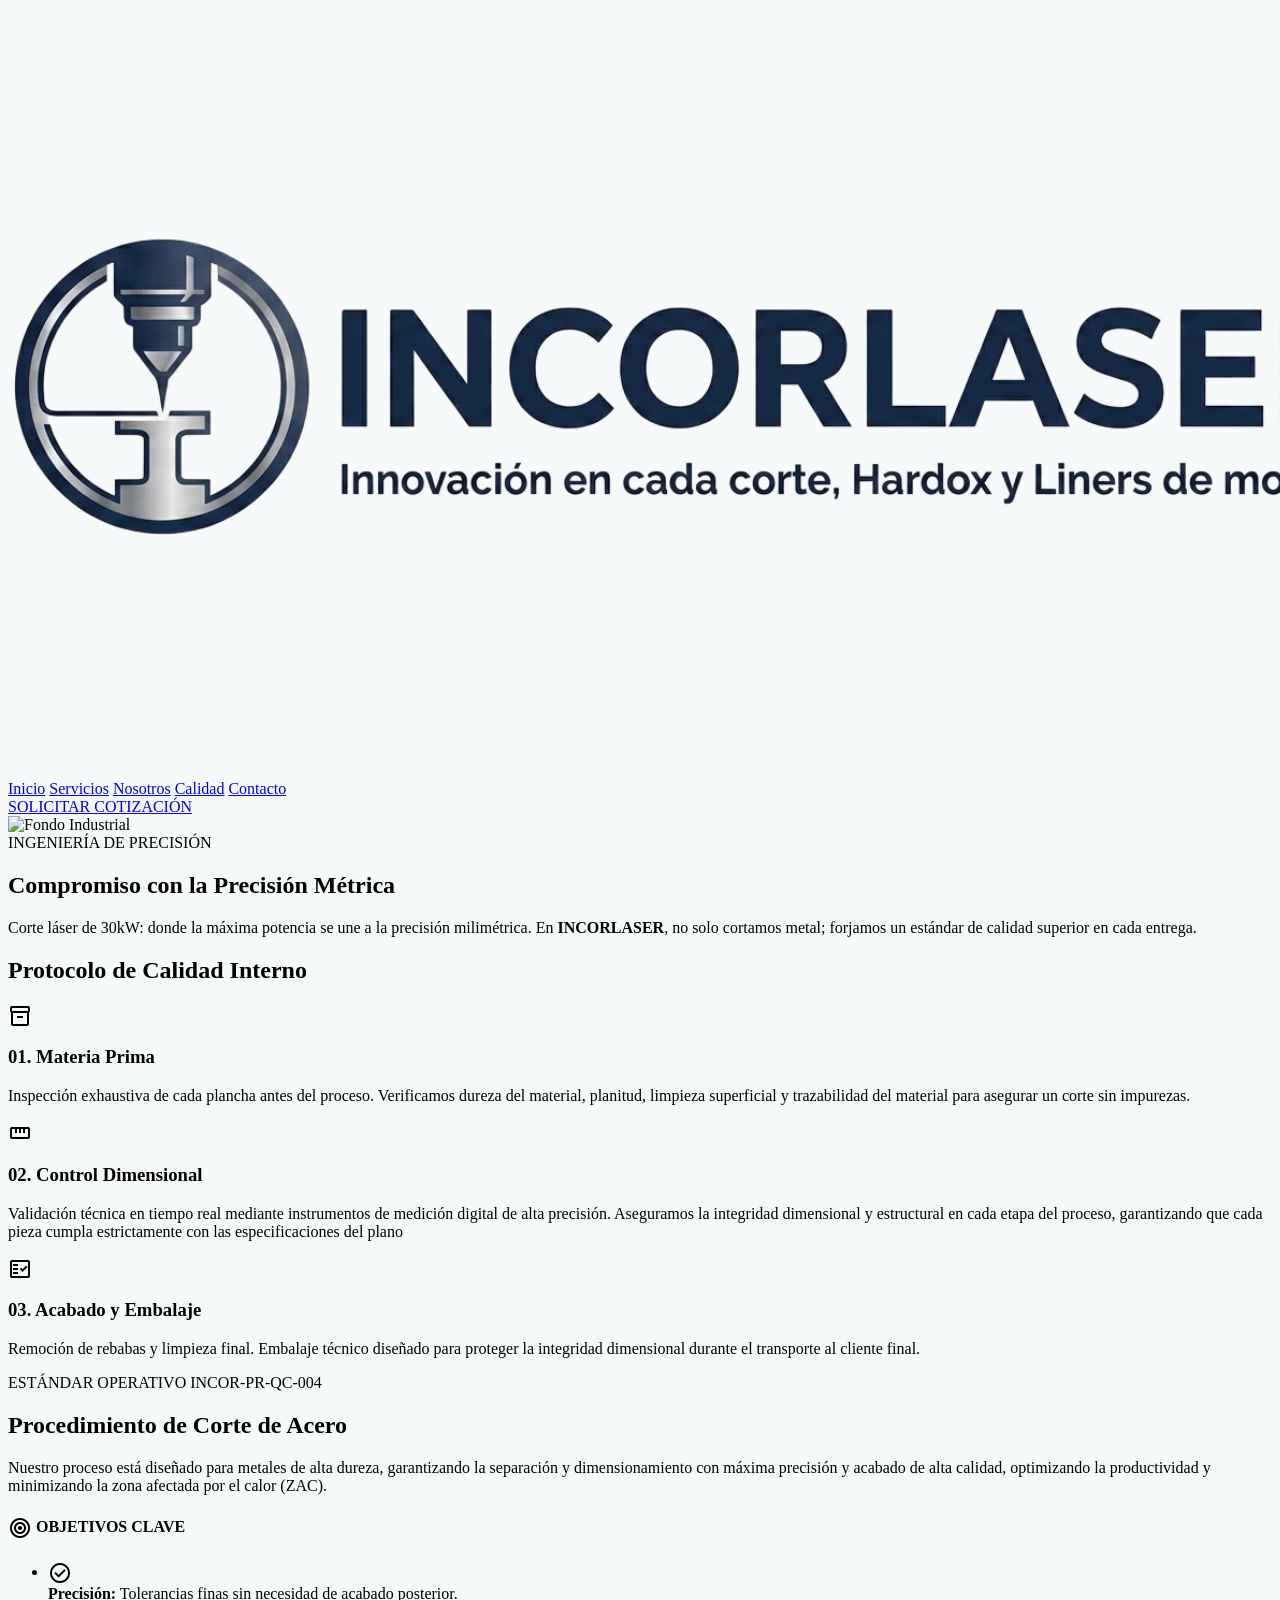
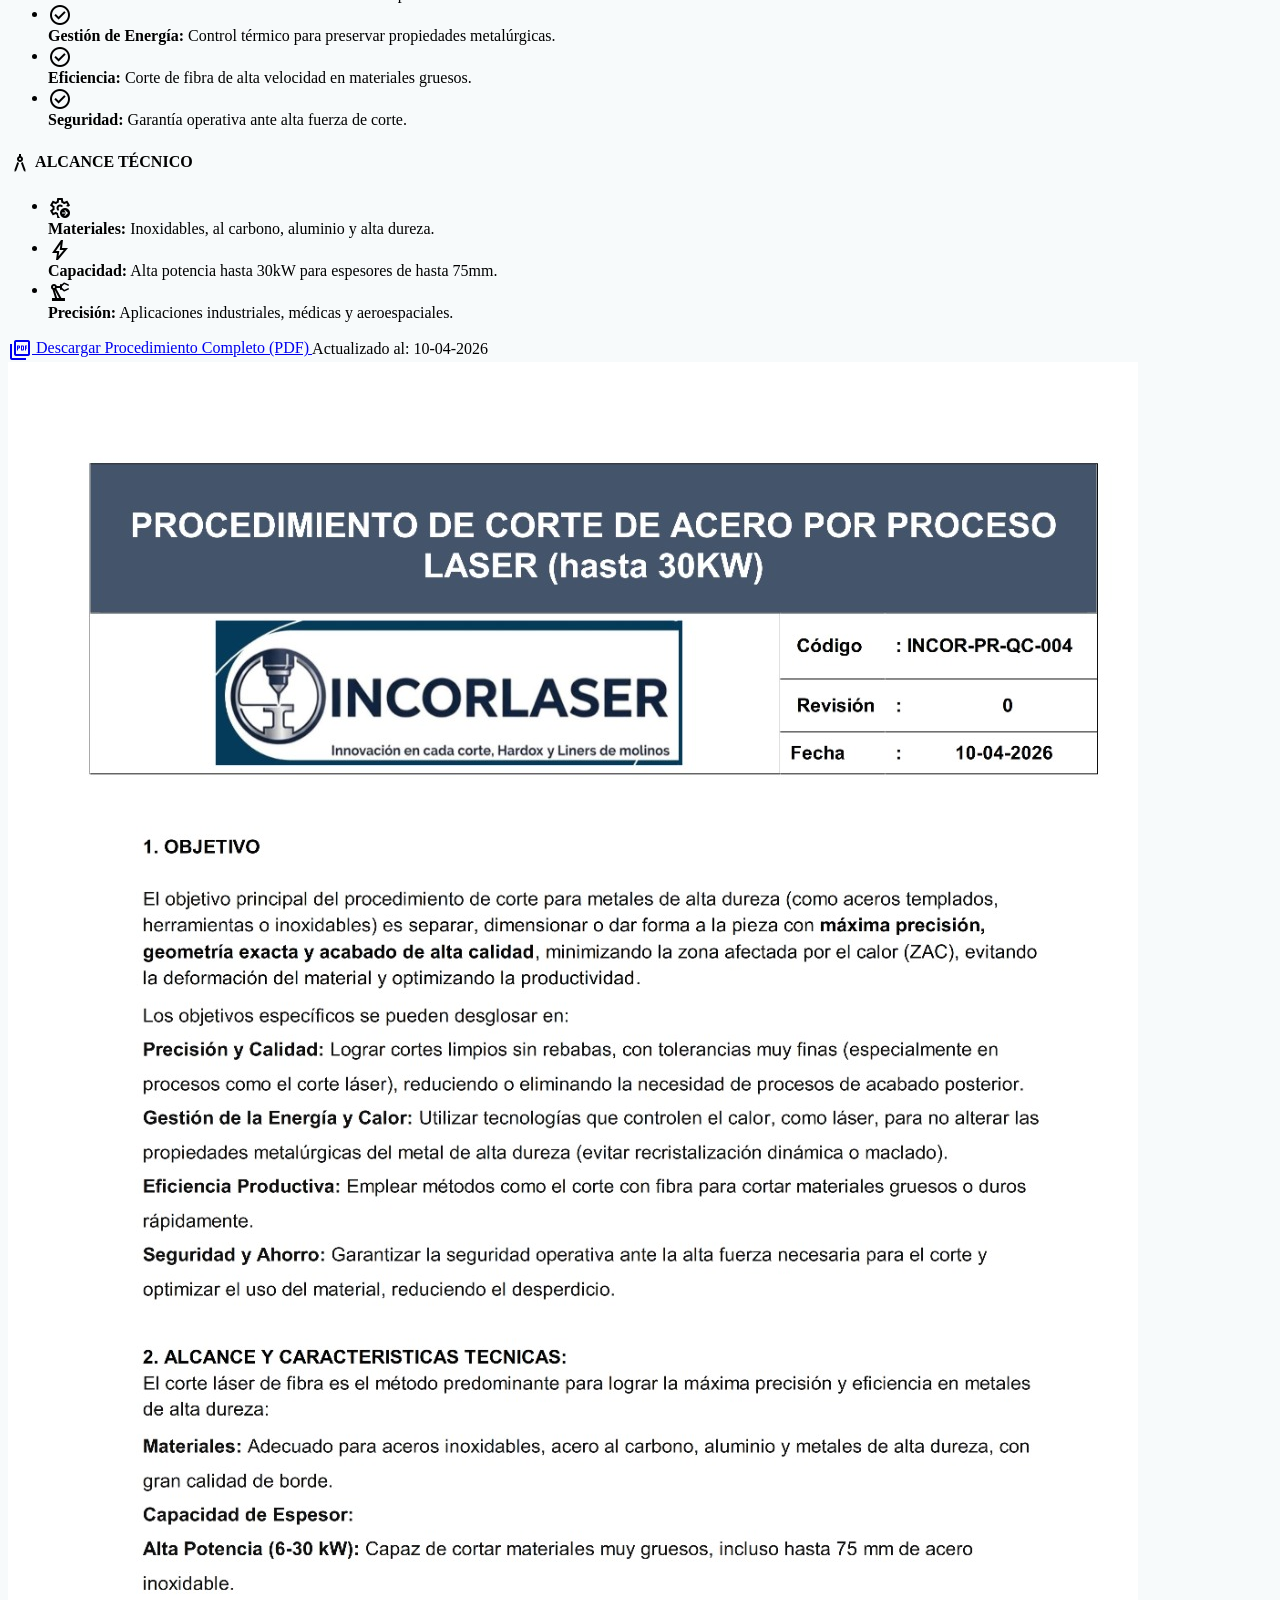
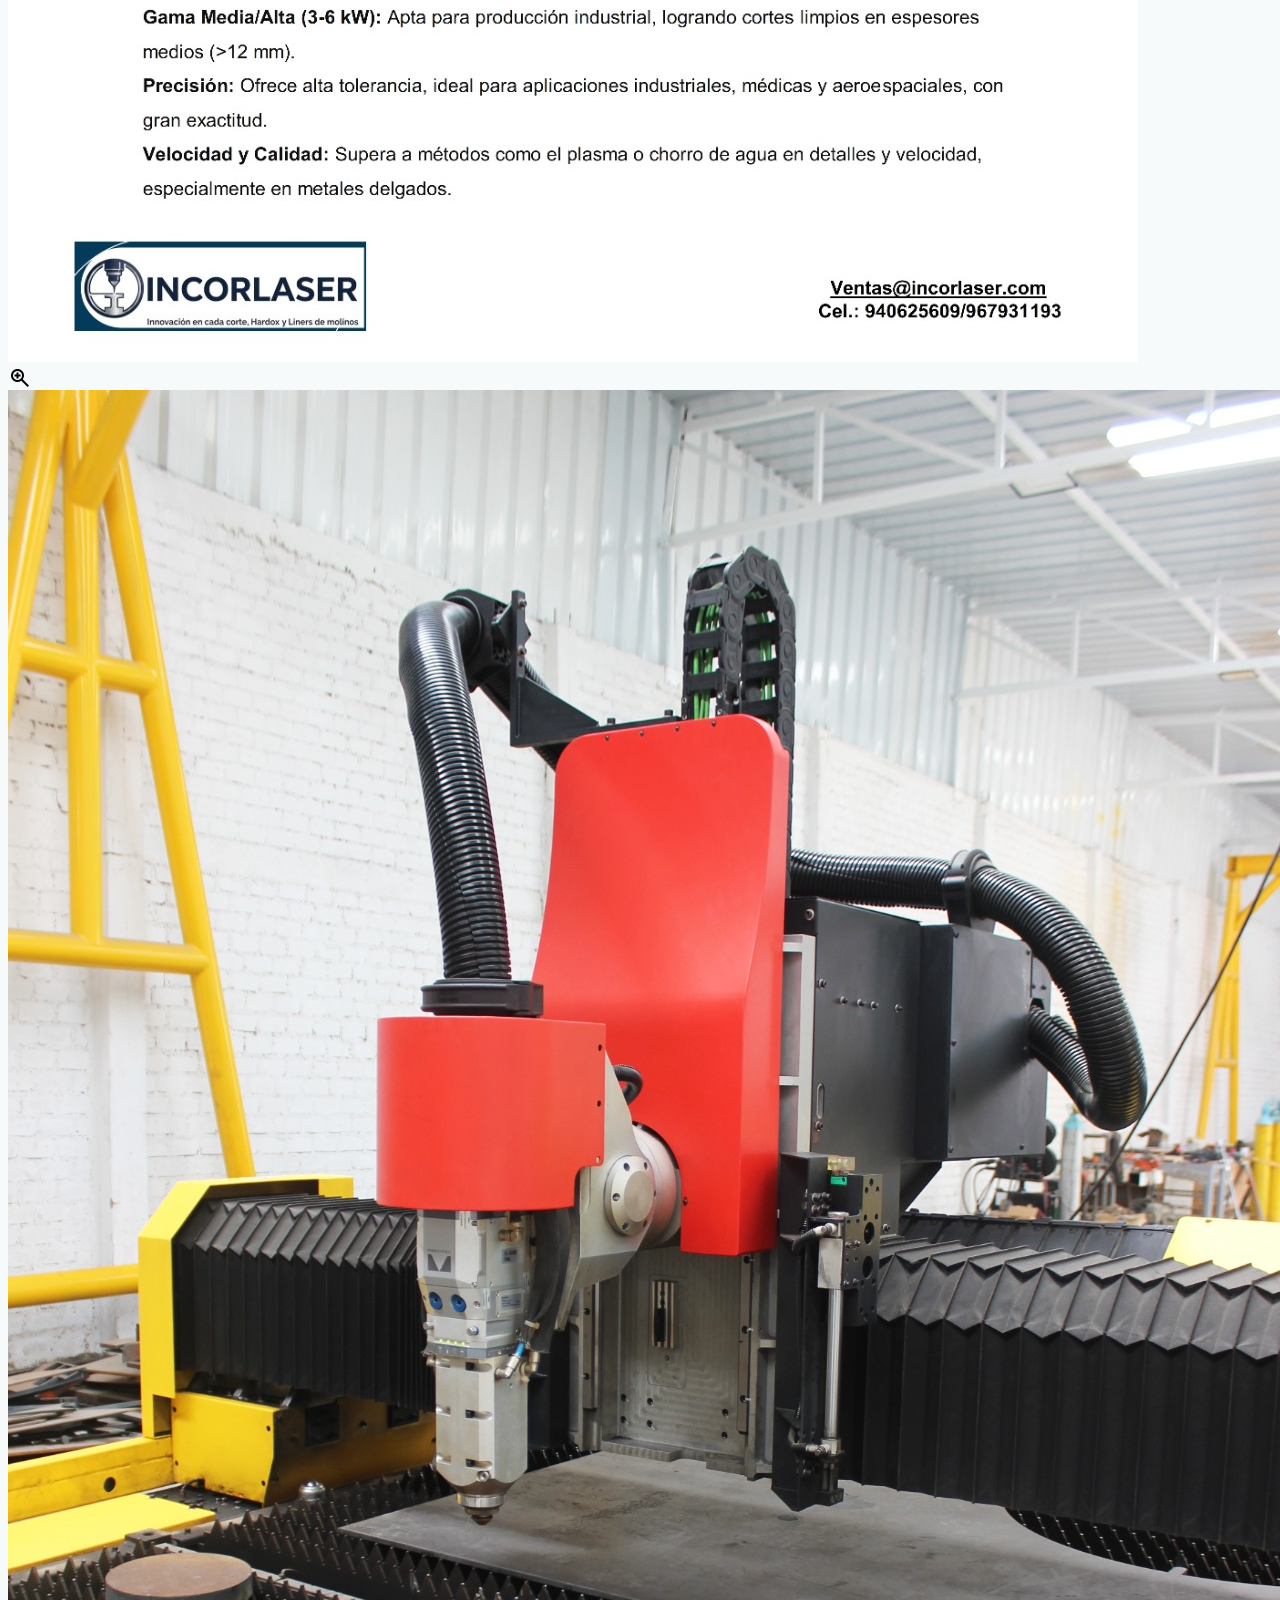
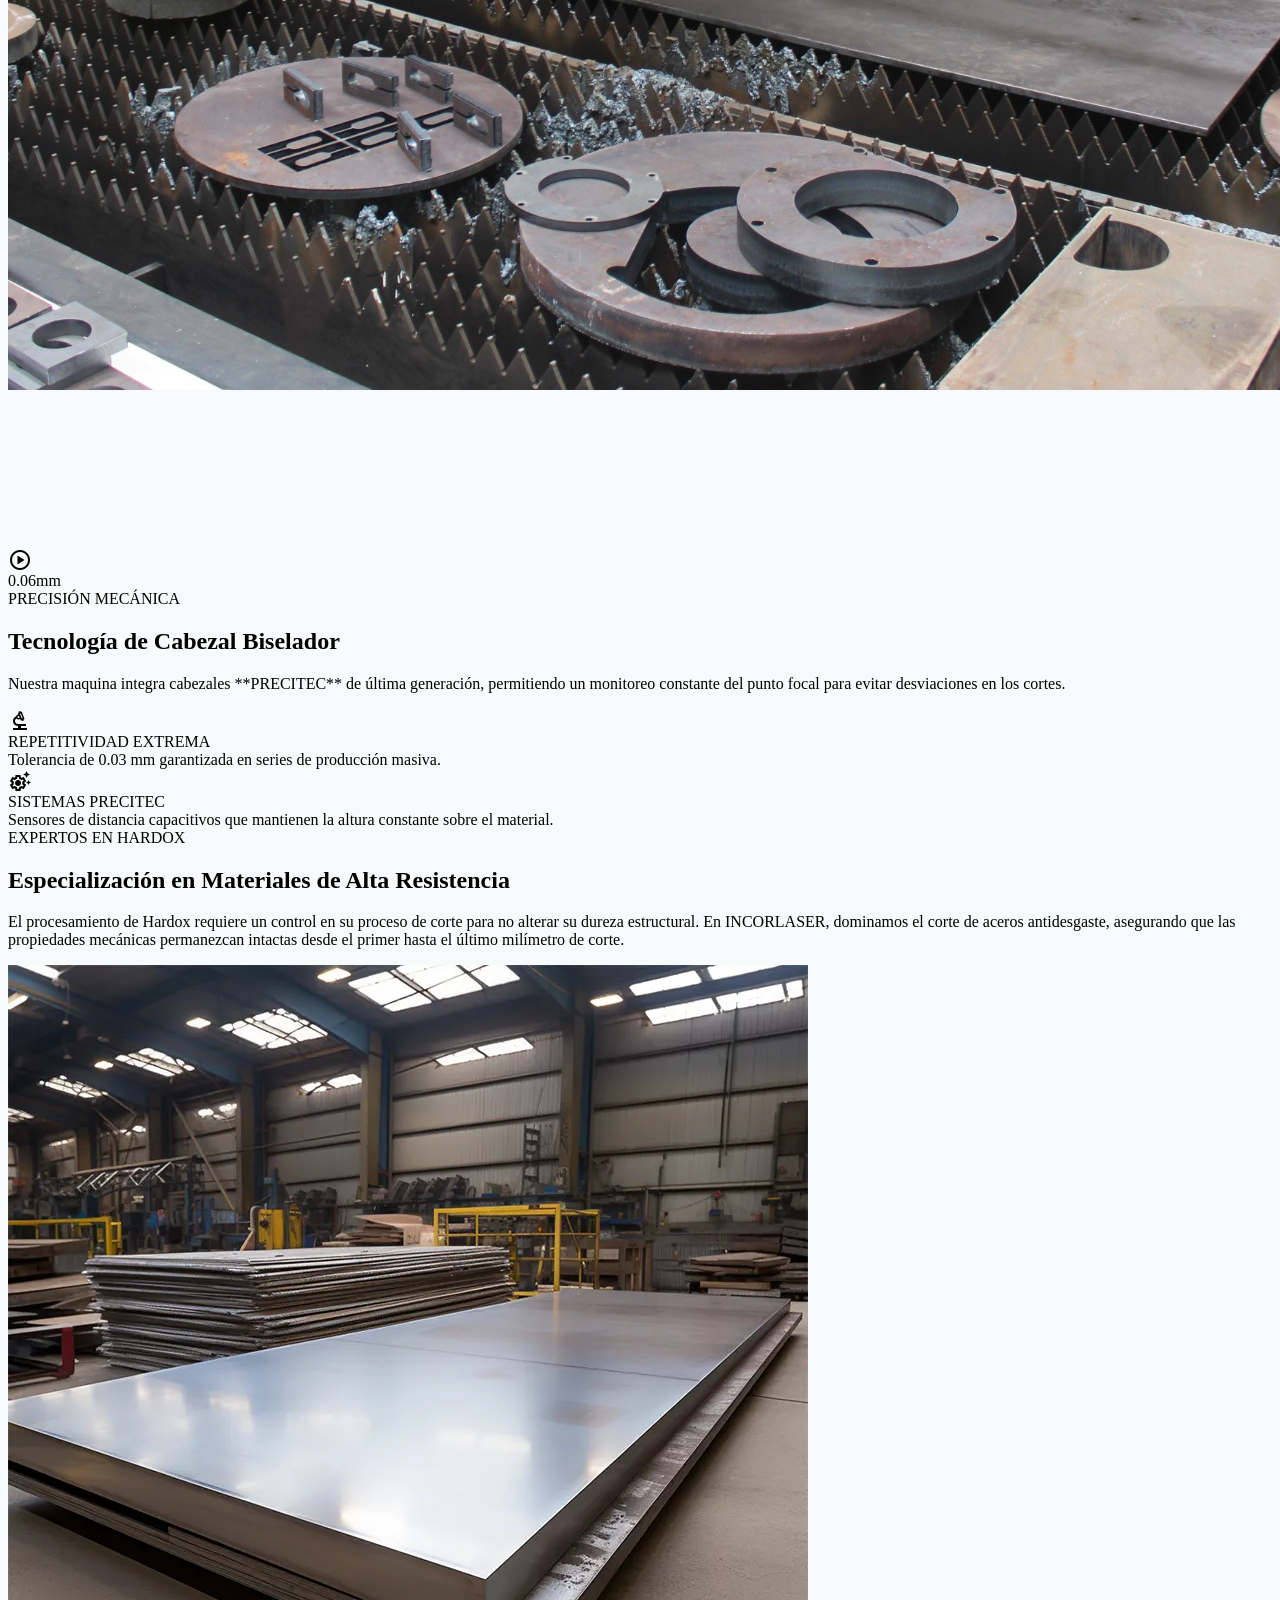
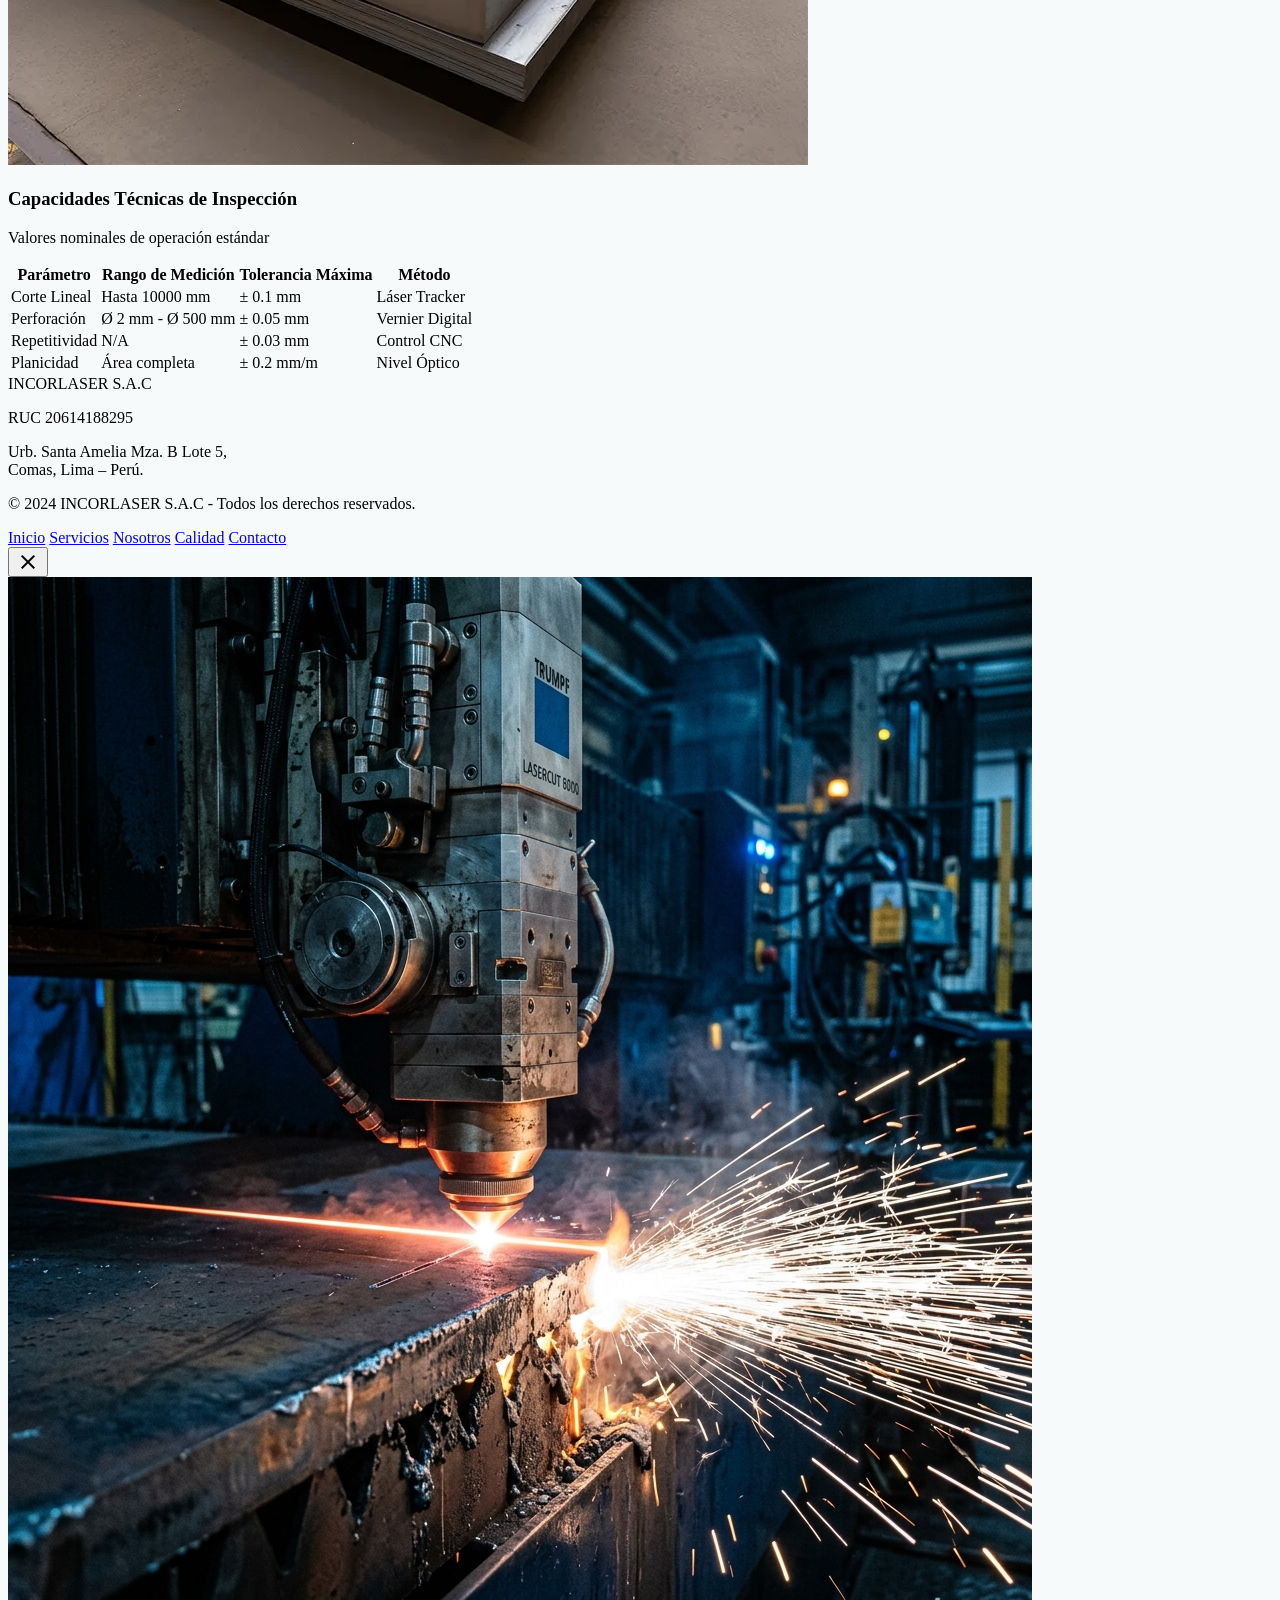
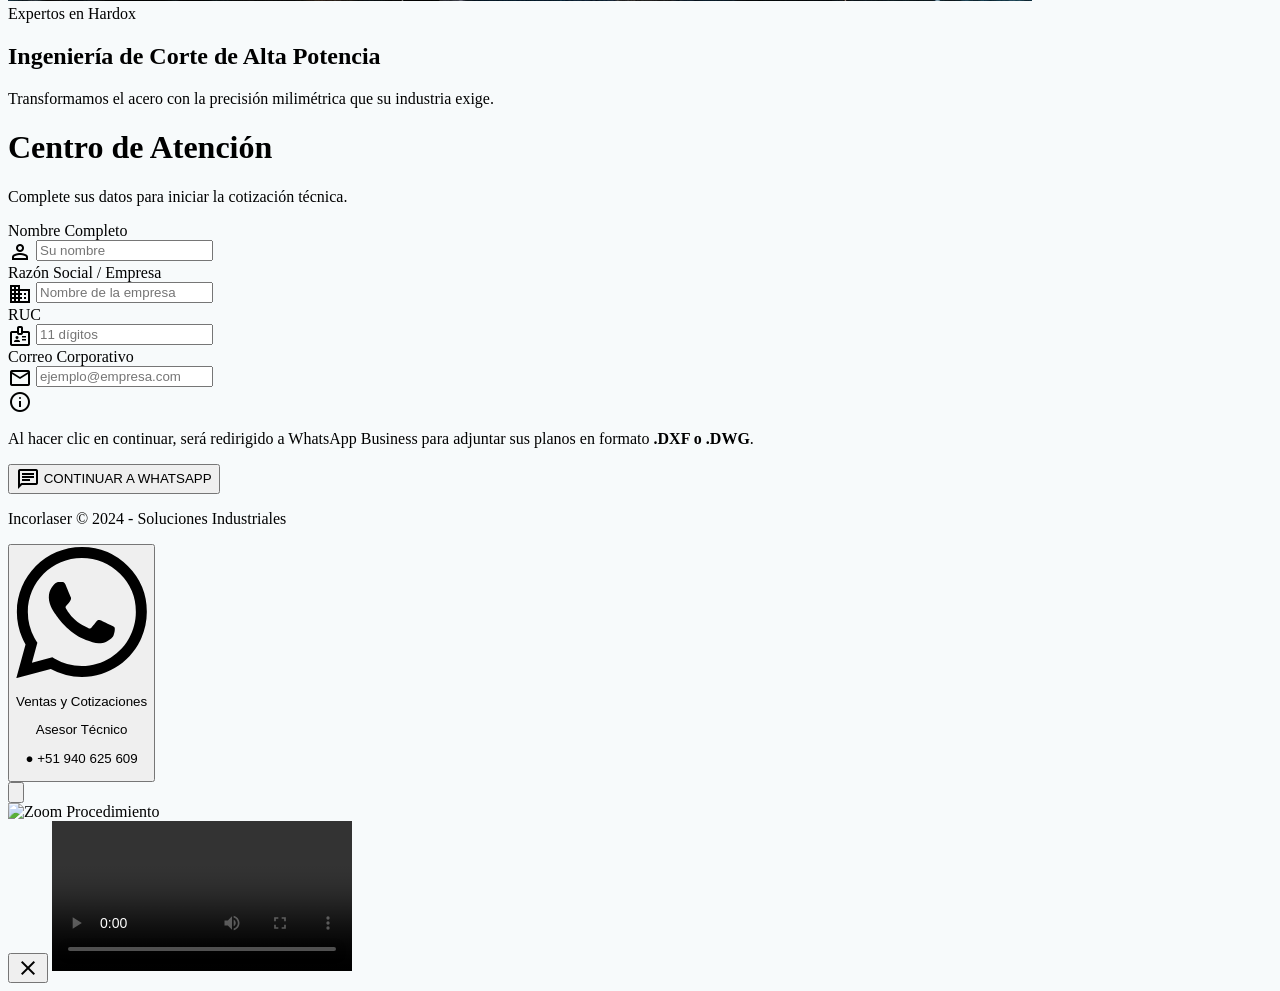
==== commit 4a98ed3e: "Update quality protocols: add material hardness check and simplify dimensional control text" ====
--- a/calidad.html
+++ b/calidad.html
@@ -177,7 +177,7 @@
 </div>
 <h3 class="font-h3 text-h3 text-primary mb-4">01. Materia Prima</h3>
 <p class="font-body-md text-body-md text-secondary">
-                            Inspección exhaustiva de cada plancha antes del proceso. Verificamos planitud, limpieza superficial y trazabilidad del material para asegurar un corte sin impurezas.
+                            Inspección exhaustiva de cada plancha antes del proceso. Verificamos dureza del material, planitud, limpieza superficial y trazabilidad del material para asegurar un corte sin impurezas.
                         </p>
 </div>
 <!-- Step 2 -->
@@ -186,7 +186,7 @@
 <span class="material-symbols-outlined text-4xl" data-icon="straighten">straighten</span>
 </div>
 <h3 class="font-h3 text-h3 text-primary mb-4">02. Control Dimensional</h3>
-<p class="font-body-md text-body-md text-secondary">Validación técnica en tiempo real mediante instrumentos de medición digital de alta precisión. Aseguramos la integridad dimensional y estructural en cada etapa del proceso, garantizando que cada pieza cumpla estrictamente con las especificaciones del plano sin alterar las propiedades mecánicas del material.</p>
+<p class="font-body-md text-body-md text-secondary">Validación técnica en tiempo real mediante instrumentos de medición digital de alta precisión. Aseguramos la integridad dimensional y estructural en cada etapa del proceso, garantizando que cada pieza cumpla estrictamente con las especificaciones del plano</p>
 </div>
 <!-- Step 3 -->
 <div class="border border-outline-variant p-lg bg-surface-container-lowest">
@@ -347,7 +347,7 @@
 <div class="max-w-screen-2xl mx-auto px-8">
 <div class="bg-primary-container p-12 flex flex-col md:flex-row items-center gap-12 border-l-[12px] border-on-tertiary-container">
 <div class="flex-1">
-<div class="inline-block py-1 px-4 bg-on-tertiary-container text-white font-bold text-label-caps mb-6">EXPERTOS EN HARDOX</div>
+<div class="inline-block py-2 px-6 bg-[#C8102E] text-white font-black text-xs md:text-sm tracking-[0.2em] mb-6 shadow-lg shadow-red-900/20 uppercase">EXPERTOS EN HARDOX</div>
 <h2 class="font-h2 text-h2 text-white mb-6">Especialización en Materiales de Alta Resistencia</h2>
 <p class="font-body-lg text-body-lg text-on-primary-container">El procesamiento de Hardox requiere un control en su proceso de corte para no alterar su dureza estructural. En INCORLASER, dominamos el corte de aceros antidesgaste, asegurando que las propiedades mecánicas permanezcan intactas desde el primer hasta el último milímetro de corte.</p>
 </div>
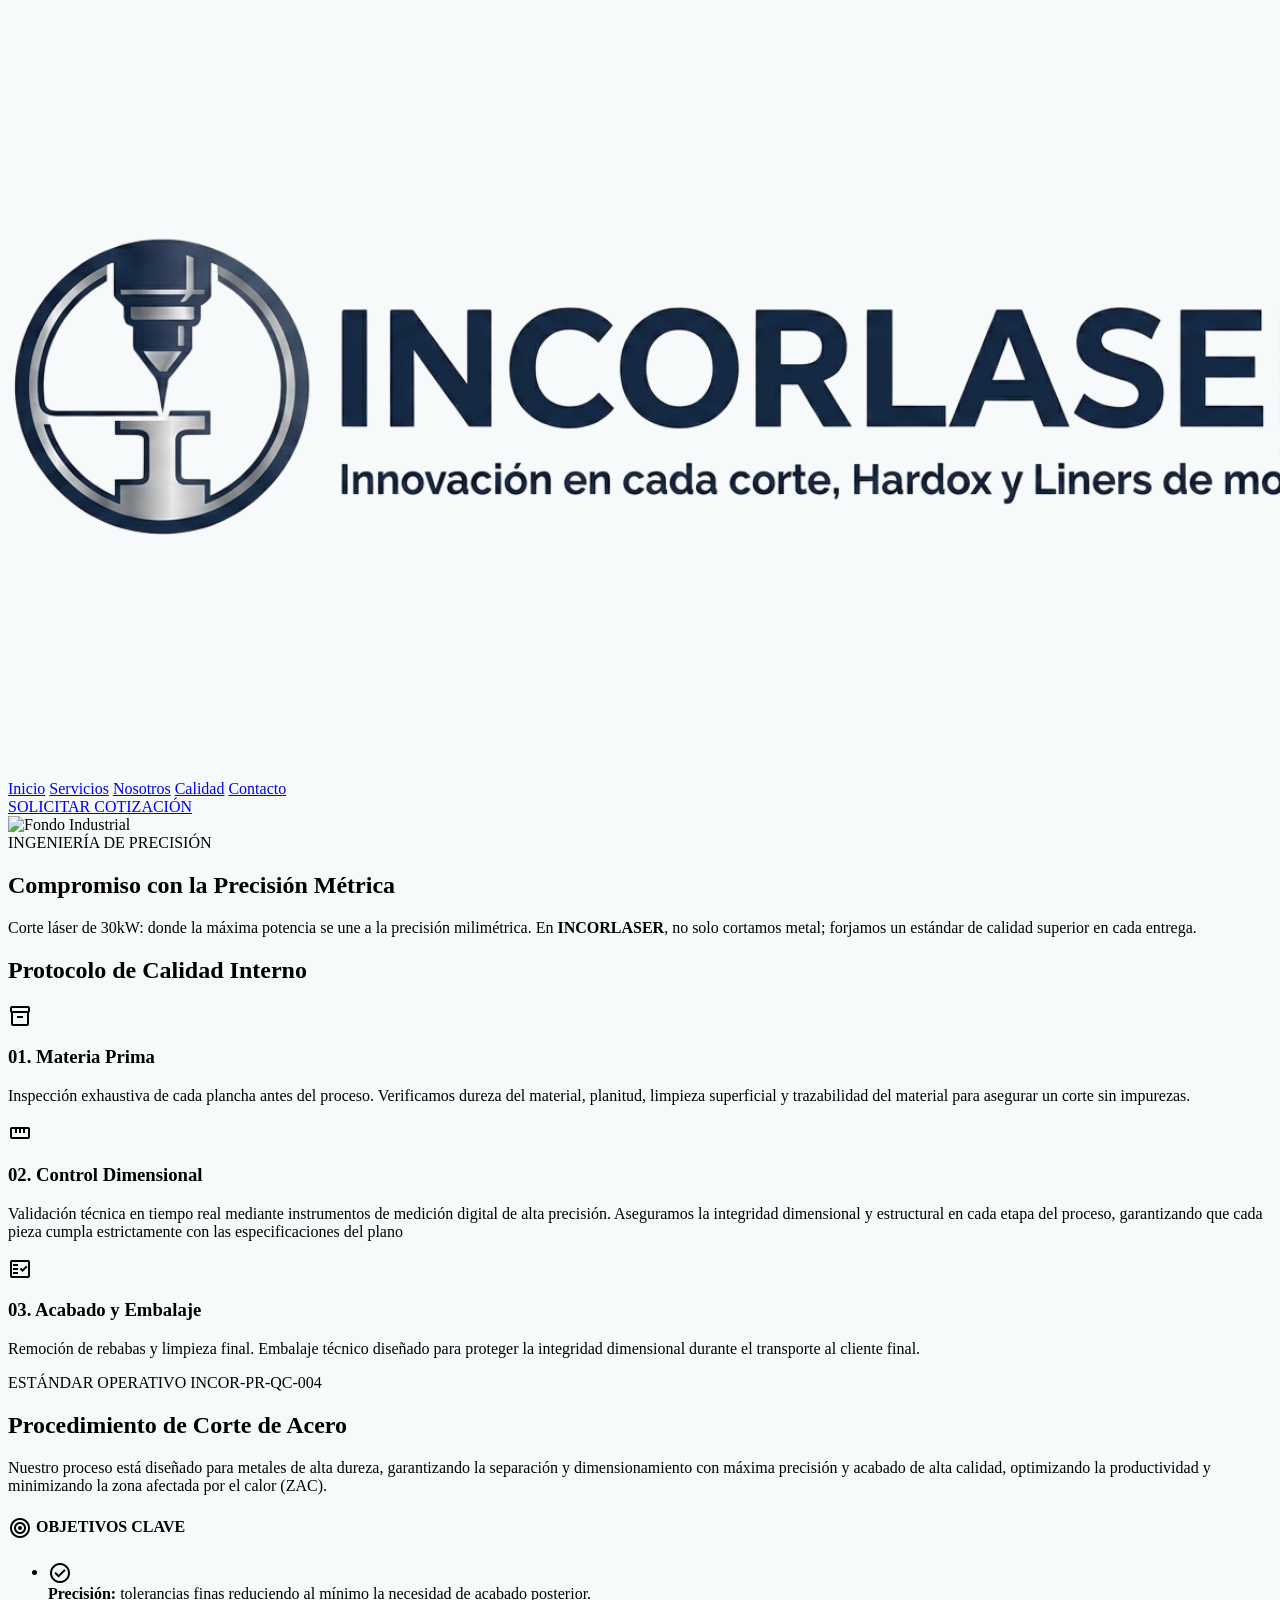
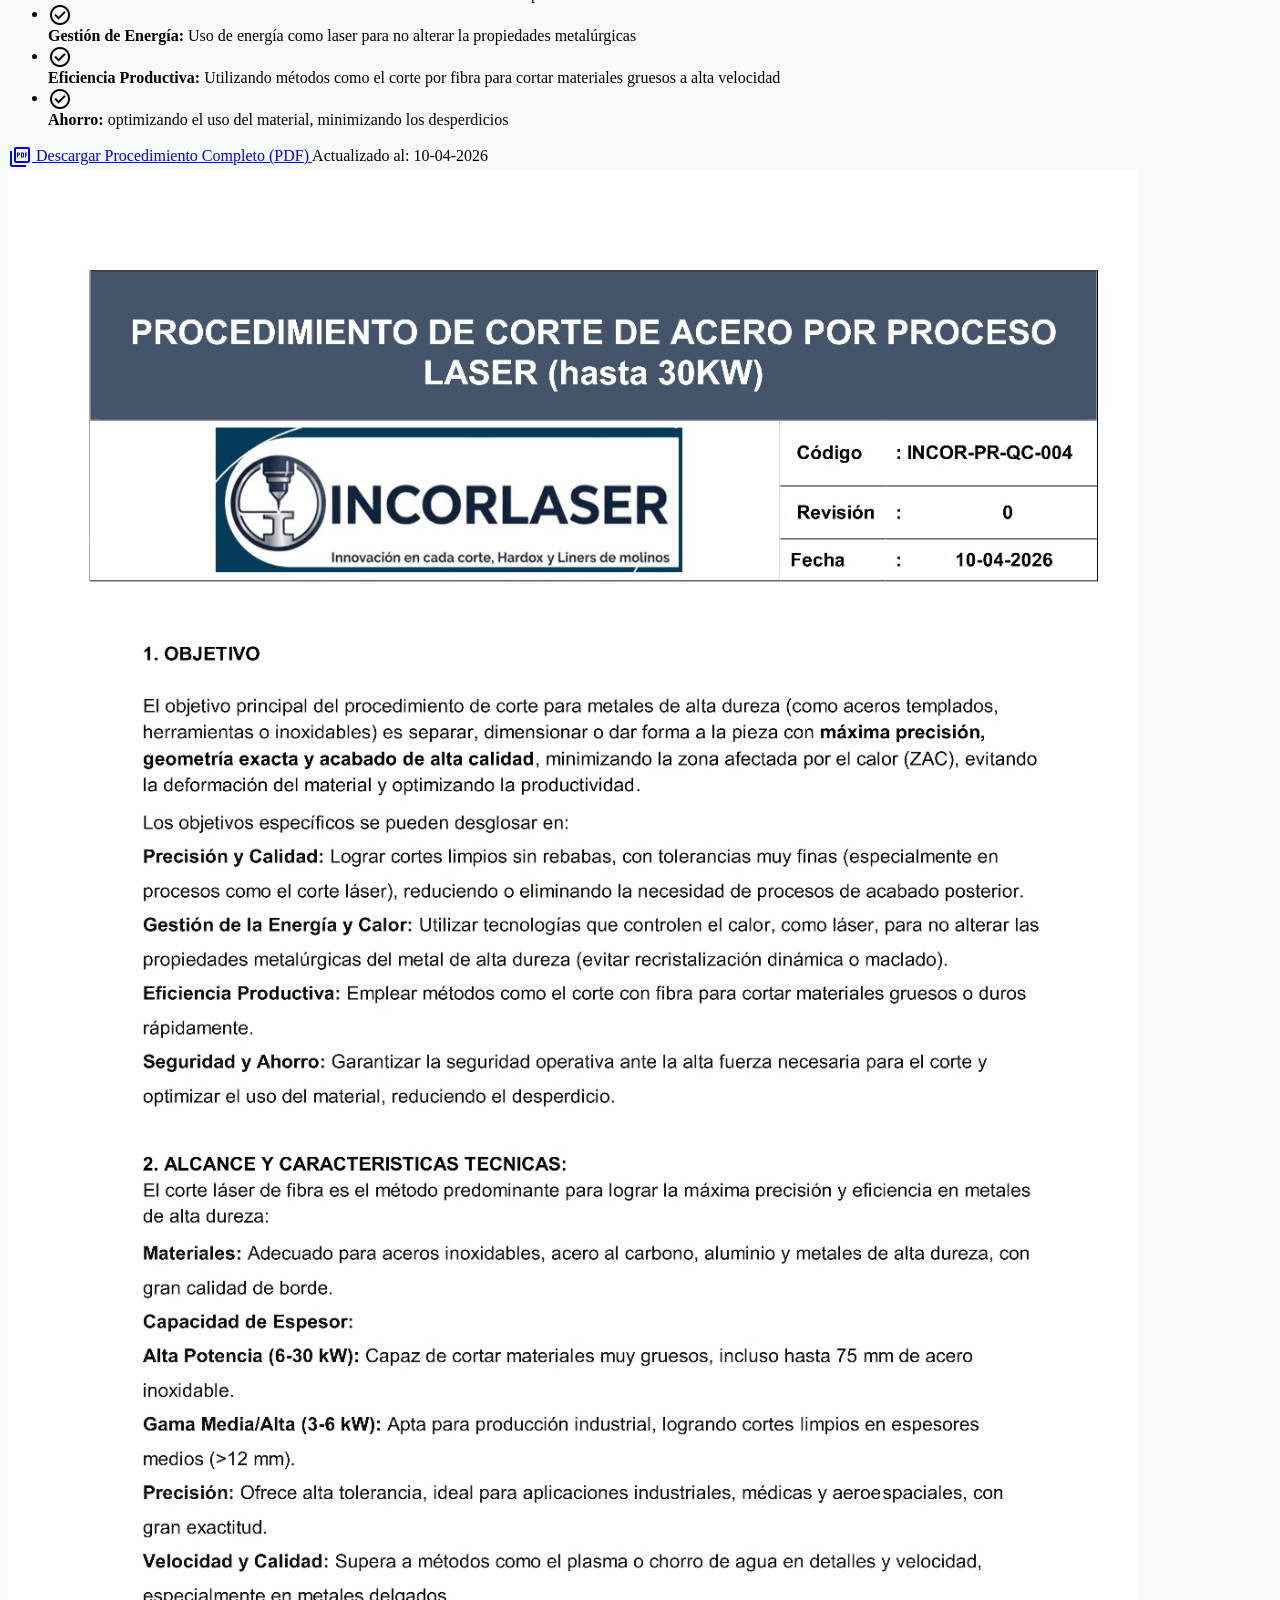
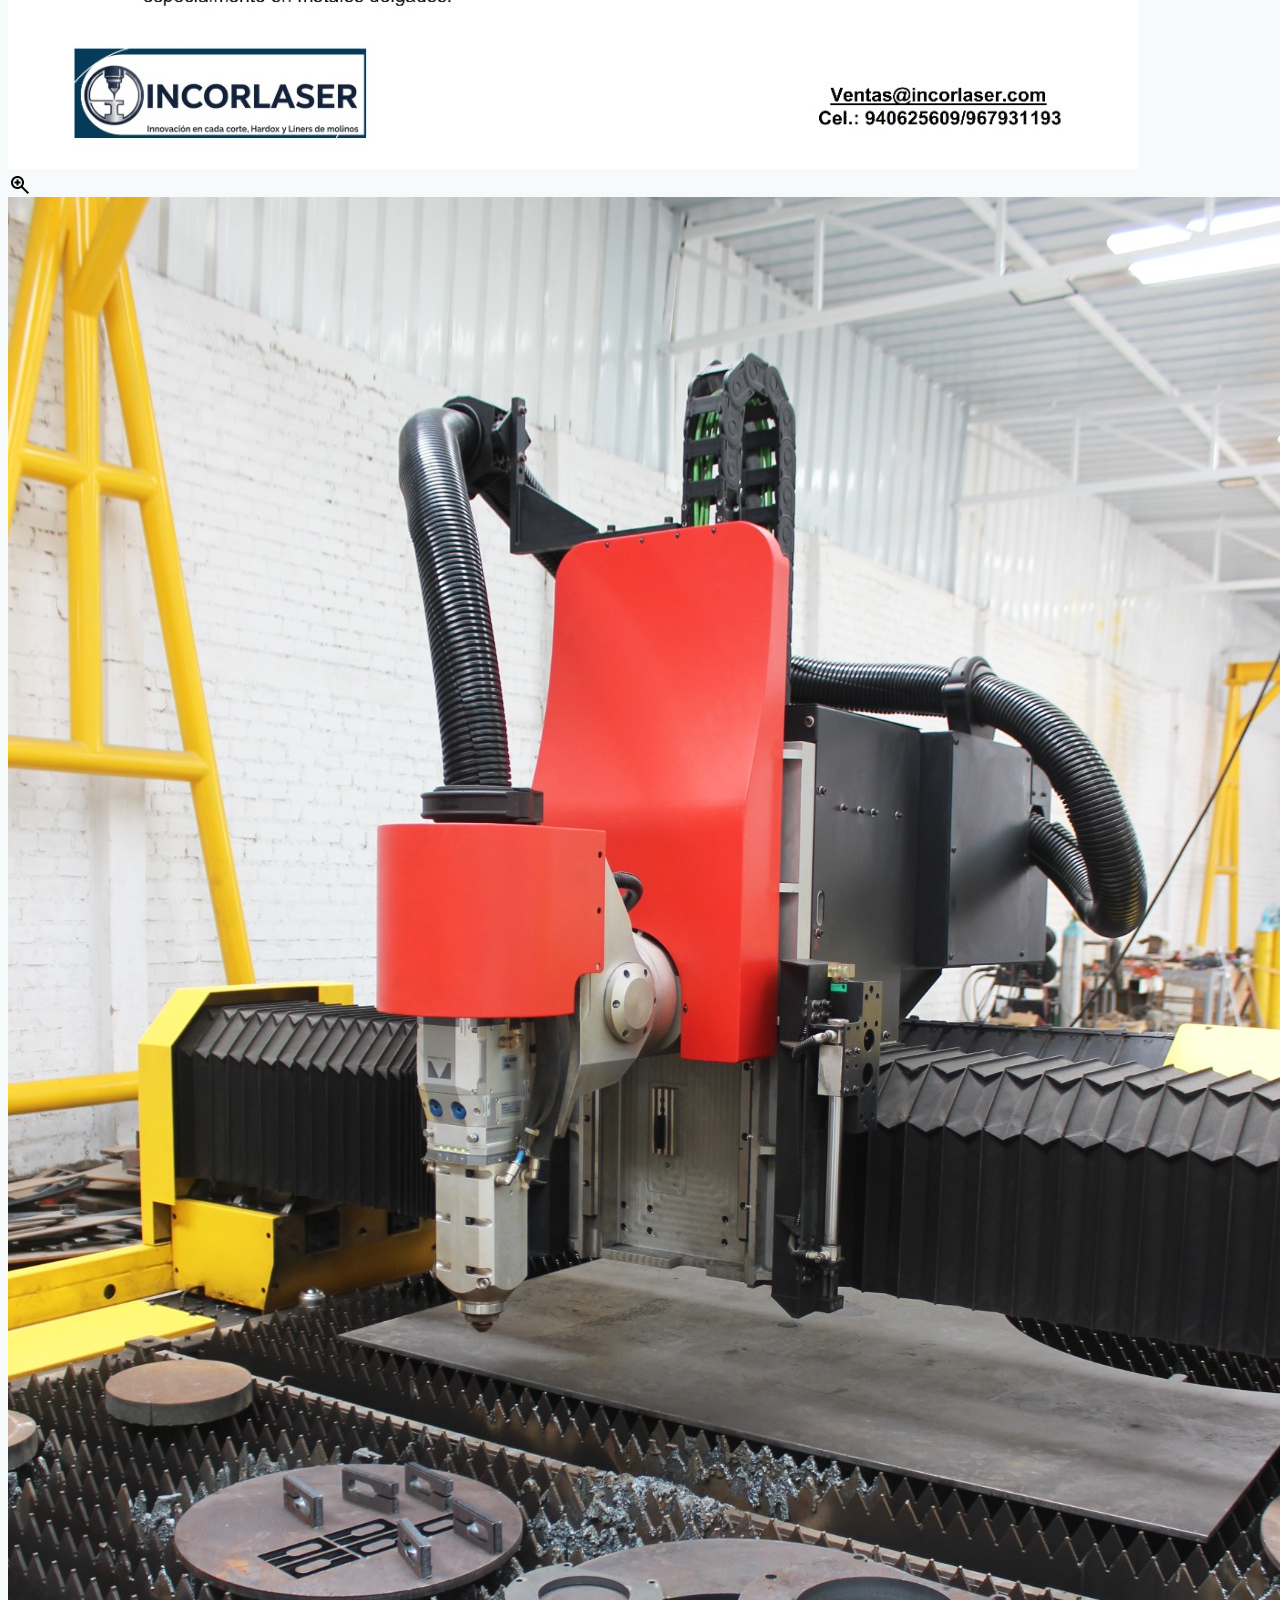
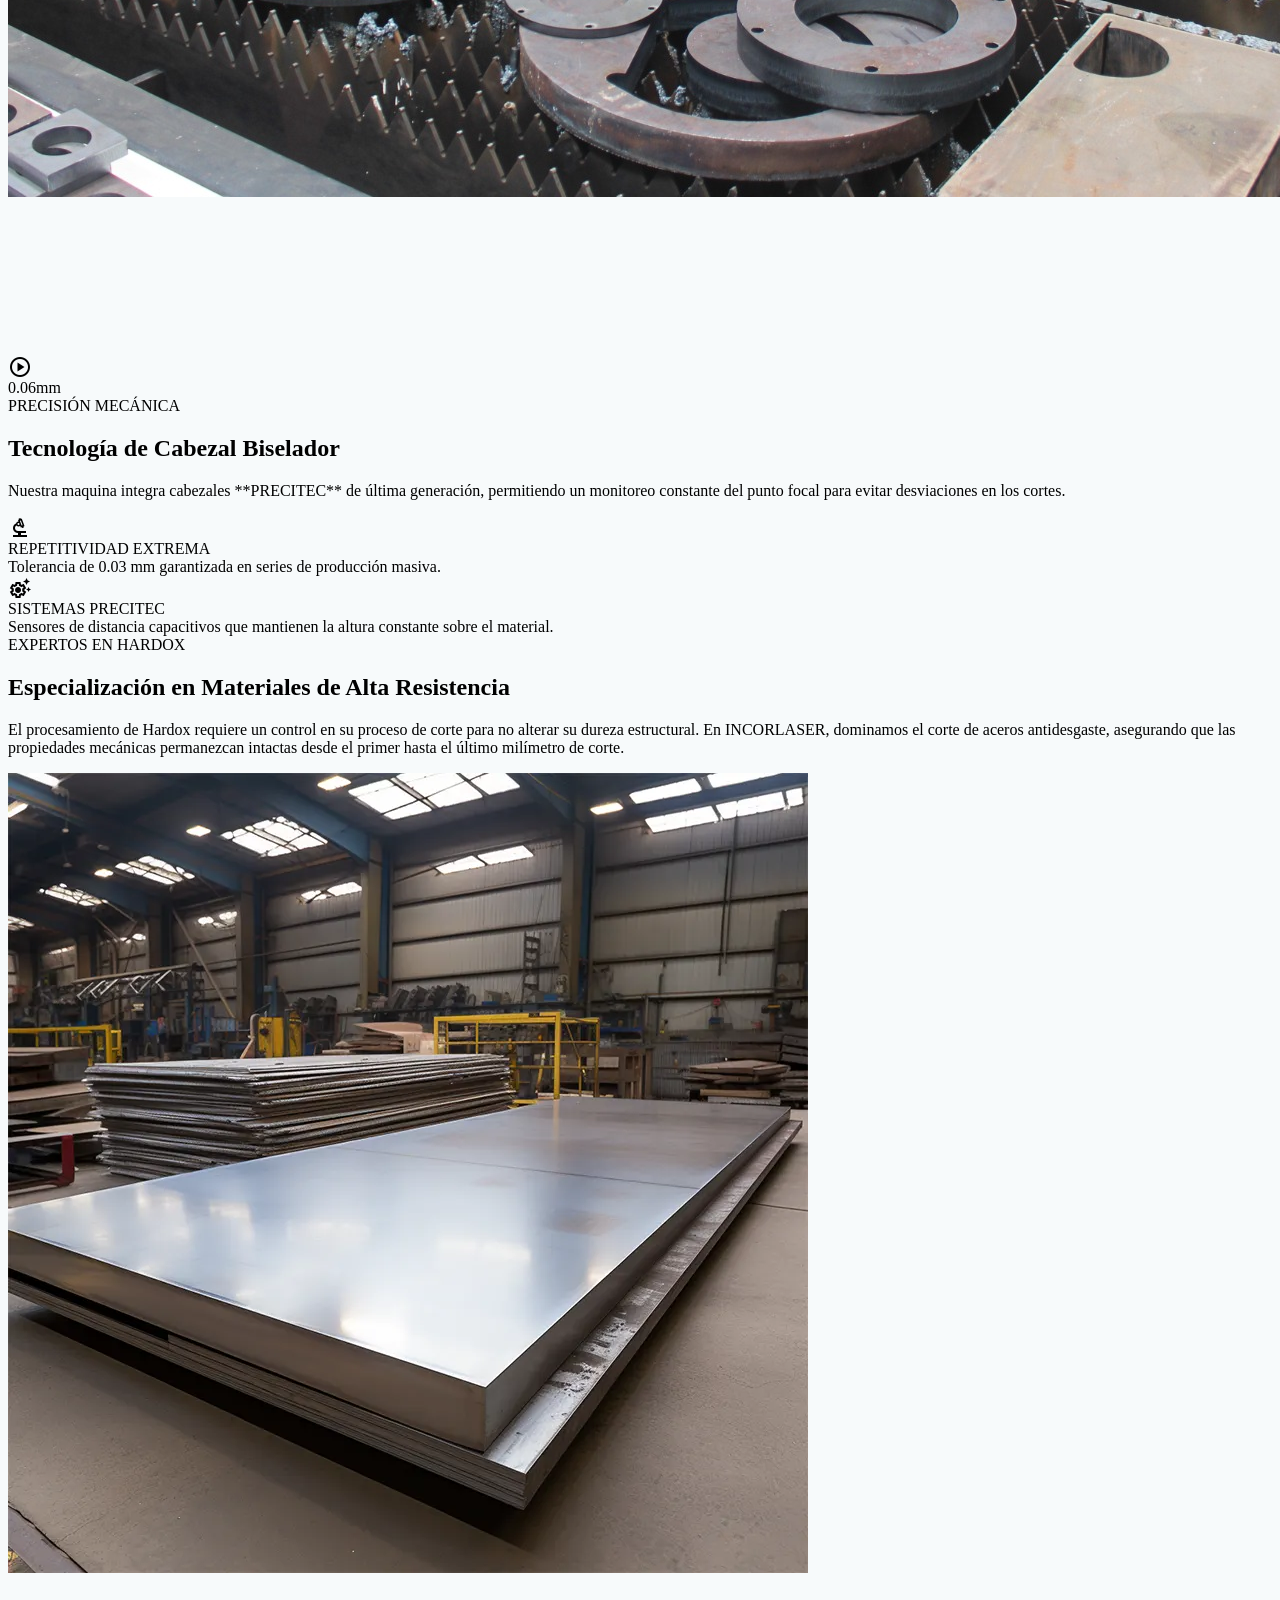
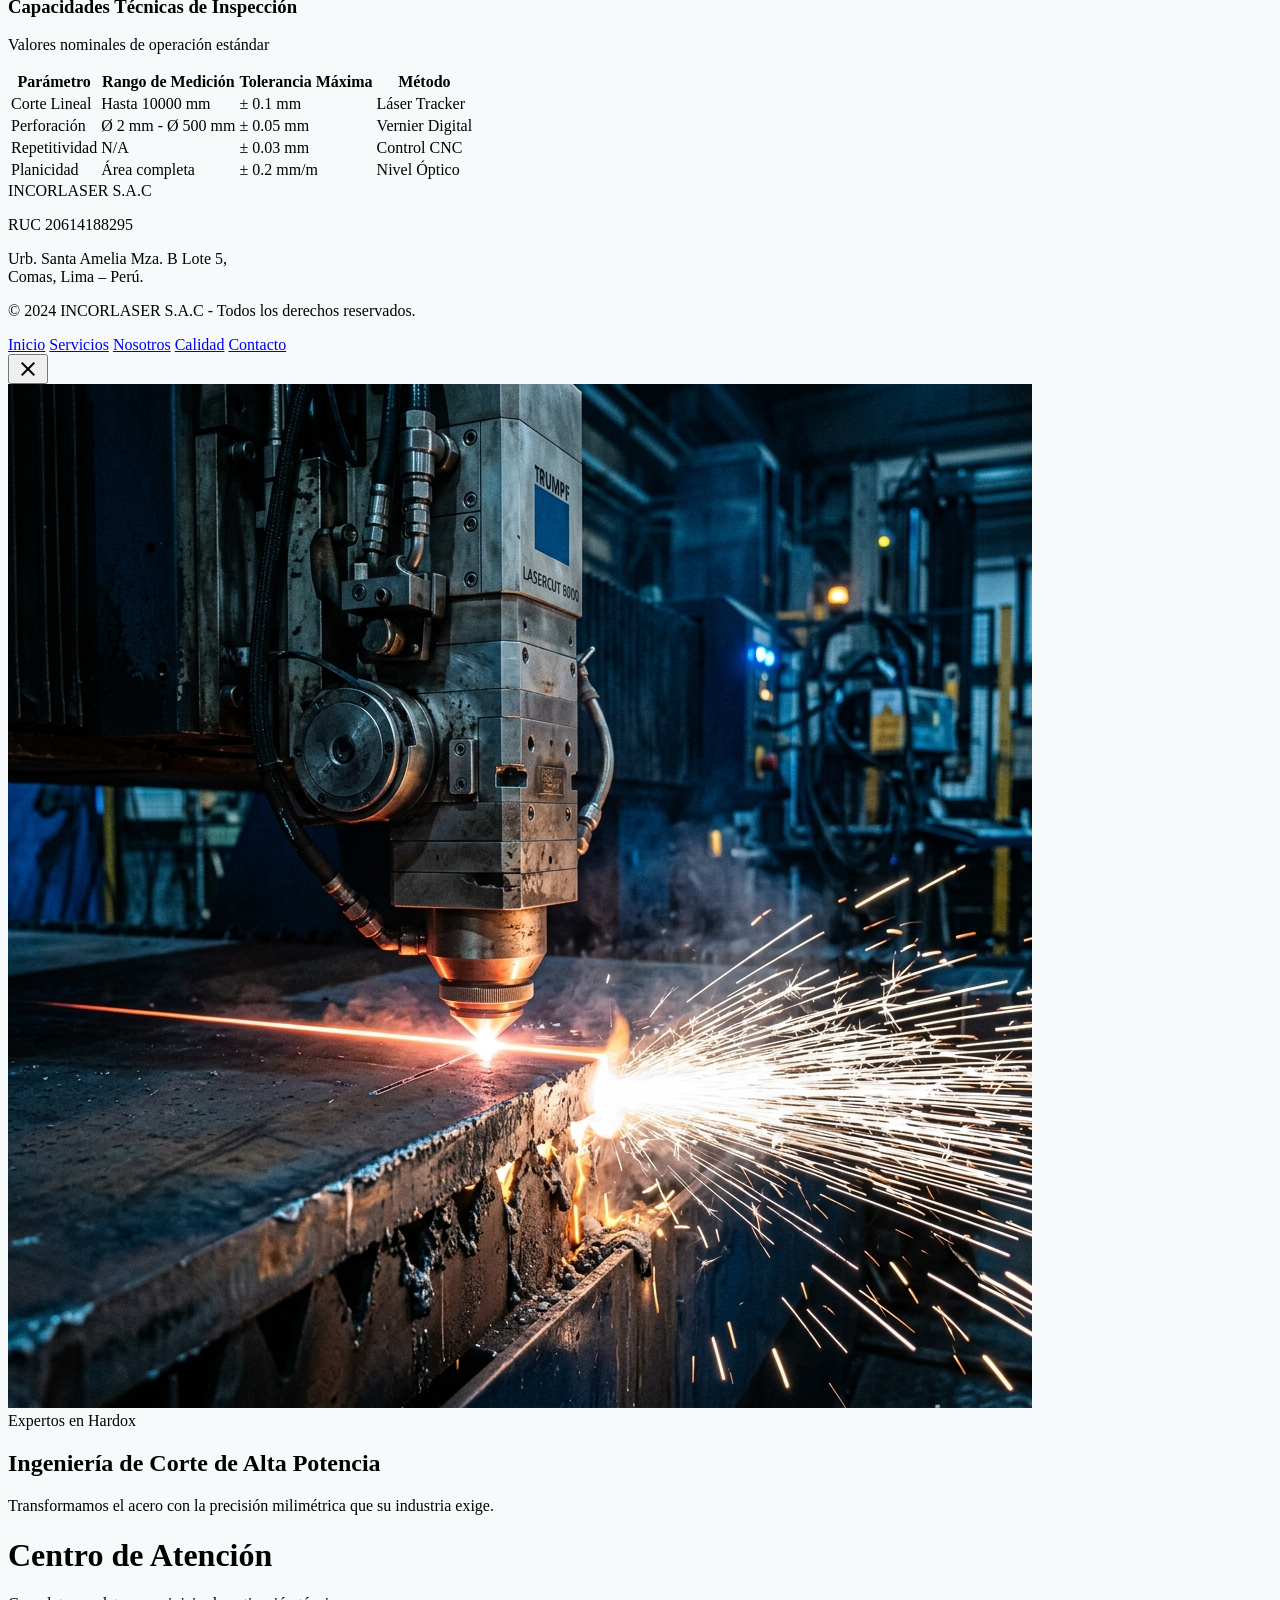
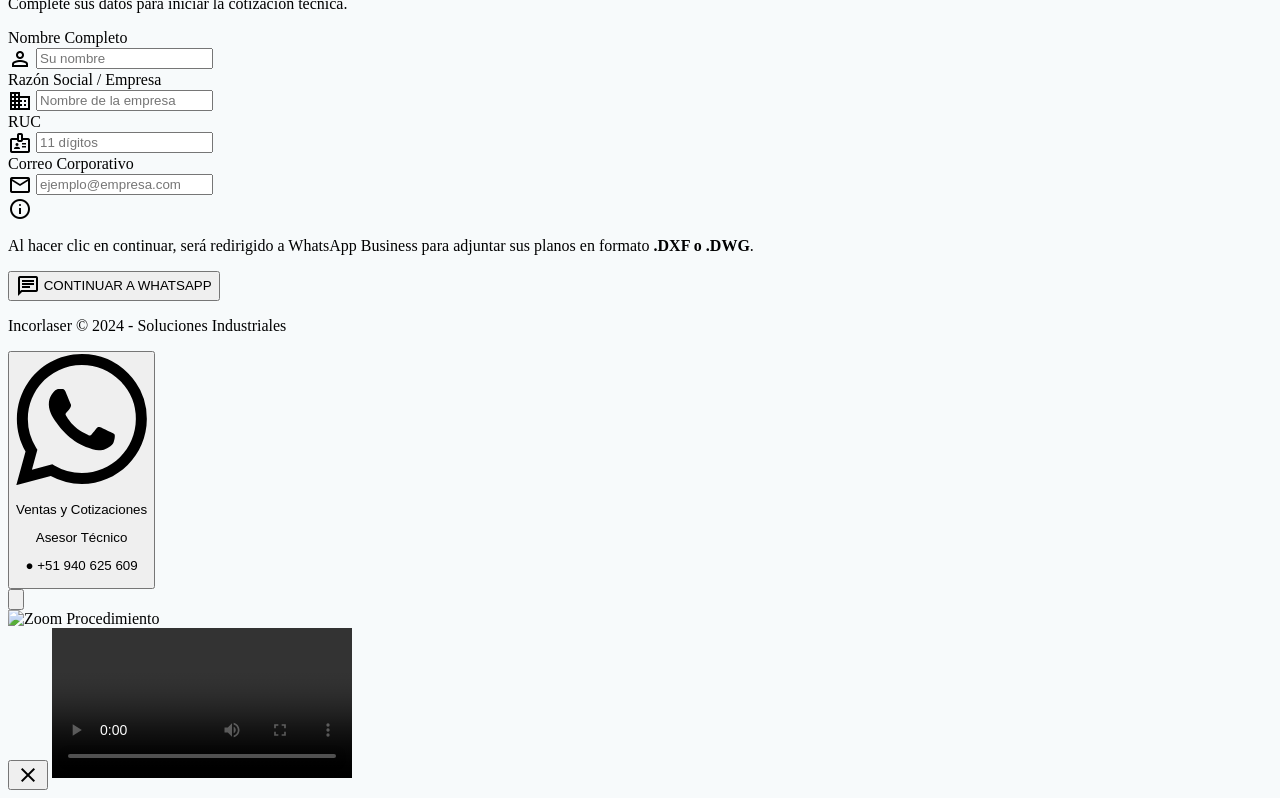
==== commit 02ef2264: "Restructure Quality Procedure: remove technical scope and update key objectives" ====
--- a/calidad.html
+++ b/calidad.html
@@ -214,54 +214,33 @@
                                 Nuestro proceso está diseñado para metales de alta dureza, garantizando la separación y dimensionamiento con máxima precisión y acabado de alta calidad, optimizando la productividad y minimizando la zona afectada por el calor (ZAC).
                             </p>
 </div>
-<div class="grid grid-cols-1 md:grid-cols-2 gap-8 mb-12">
-<!-- Objectives -->
-<div>
-<h4 class="font-bold text-primary mb-4 flex items-center gap-2">
-<span class="material-symbols-outlined text-on-tertiary-container">target</span>
-                                    OBJETIVOS CLAVE
-                                </h4>
-<ul class="space-y-4">
-<li class="flex gap-3">
-<span class="material-symbols-outlined text-on-tertiary-container text-sm">check_circle</span>
-<div class="text-body-md text-secondary"><strong class="text-primary">Precisión:</strong> Tolerancias finas sin necesidad de acabado posterior.</div>
-</li>
-<li class="flex gap-3">
-<span class="material-symbols-outlined text-on-tertiary-container text-sm">check_circle</span>
-<div class="text-body-md text-secondary"><strong class="text-primary">Gestión de Energía:</strong> Control térmico para preservar propiedades metalúrgicas.</div>
-</li>
-<li class="flex gap-3">
-<span class="material-symbols-outlined text-on-tertiary-container text-sm">check_circle</span>
-<div class="text-body-md text-secondary"><strong class="text-primary">Eficiencia:</strong> Corte de fibra de alta velocidad en materiales gruesos.</div>
-</li>
-<li class="flex gap-3">
-<span class="material-symbols-outlined text-on-tertiary-container text-sm">check_circle</span>
-<div class="text-body-md text-secondary"><strong class="text-primary">Seguridad:</strong> Garantía operativa ante alta fuerza de corte.</div>
-</li>
-</ul>
-</div>
-<!-- Technical Scope -->
-<div>
-<h4 class="font-bold text-primary mb-4 flex items-center gap-2">
-<span class="material-symbols-outlined text-on-tertiary-container">architecture</span>
-                                    ALCANCE TÉCNICO
-                                </h4>
-<ul class="space-y-4">
-<li class="flex gap-3">
-<span class="material-symbols-outlined text-on-tertiary-container text-sm">settings_b_roll</span>
-<div class="text-body-md text-secondary"><strong class="text-primary">Materiales:</strong> Inoxidables, al carbono, aluminio y alta dureza.</div>
-</li>
-<li class="flex gap-3">
-<span class="material-symbols-outlined text-on-tertiary-container text-sm">bolt</span>
-<div class="text-body-md text-secondary"><strong class="text-primary">Capacidad:</strong> Alta potencia hasta 30kW para espesores de hasta 75mm.</div>
-</li>
-<li class="flex gap-3">
-<span class="material-symbols-outlined text-on-tertiary-container text-sm">precision_manufacturing</span>
-<div class="text-body-md text-secondary"><strong class="text-primary">Precisión:</strong> Aplicaciones industriales, médicas y aeroespaciales.</div>
-</li>
-</ul>
-</div>
-</div>
+                    <div class="mb-12">
+                        <!-- Objectives -->
+                        <div>
+                            <h4 class="font-bold text-primary mb-4 flex items-center gap-2">
+                                <span class="material-symbols-outlined text-on-tertiary-container">target</span>
+                                OBJETIVOS CLAVE
+                            </h4>
+                            <ul class="grid grid-cols-1 md:grid-cols-2 gap-x-12 gap-y-6">
+                                <li class="flex gap-3">
+                                    <span class="material-symbols-outlined text-on-tertiary-container text-sm">check_circle</span>
+                                    <div class="text-body-md text-secondary"><strong class="text-primary">Precisión:</strong> tolerancias finas reduciendo al mínimo la necesidad de acabado posterior.</div>
+                                </li>
+                                <li class="flex gap-3">
+                                    <span class="material-symbols-outlined text-on-tertiary-container text-sm">check_circle</span>
+                                    <div class="text-body-md text-secondary"><strong class="text-primary">Gestión de Energía:</strong> Uso de energía como laser para no alterar la propiedades metalúrgicas</div>
+                                </li>
+                                <li class="flex gap-3">
+                                    <span class="material-symbols-outlined text-on-tertiary-container text-sm">check_circle</span>
+                                    <div class="text-body-md text-secondary"><strong class="text-primary">Eficiencia Productiva:</strong> Utilizando métodos como el corte por fibra para cortar materiales gruesos a alta velocidad </div>
+                                </li>
+                                <li class="flex gap-3">
+                                    <span class="material-symbols-outlined text-on-tertiary-container text-sm">check_circle</span>
+                                    <div class="text-body-md text-secondary"><strong class="text-primary">Ahorro:</strong> optimizando el uso del material, minimizando los desperdicios</div>
+                                </li>
+                            </ul>
+                        </div>
+                    </div>
 <div class="flex flex-wrap gap-4 items-center">
 <a href="assets/procedimiento-calidad.pdf" download="Procedimiento_Incorlaser.pdf" target="_blank" class="bg-on-tertiary-container text-white px-8 py-4 font-bold text-label-caps tracking-widest hover:brightness-110 transition-all flex items-center gap-3">
 <span class="material-symbols-outlined">picture_as_pdf</span>
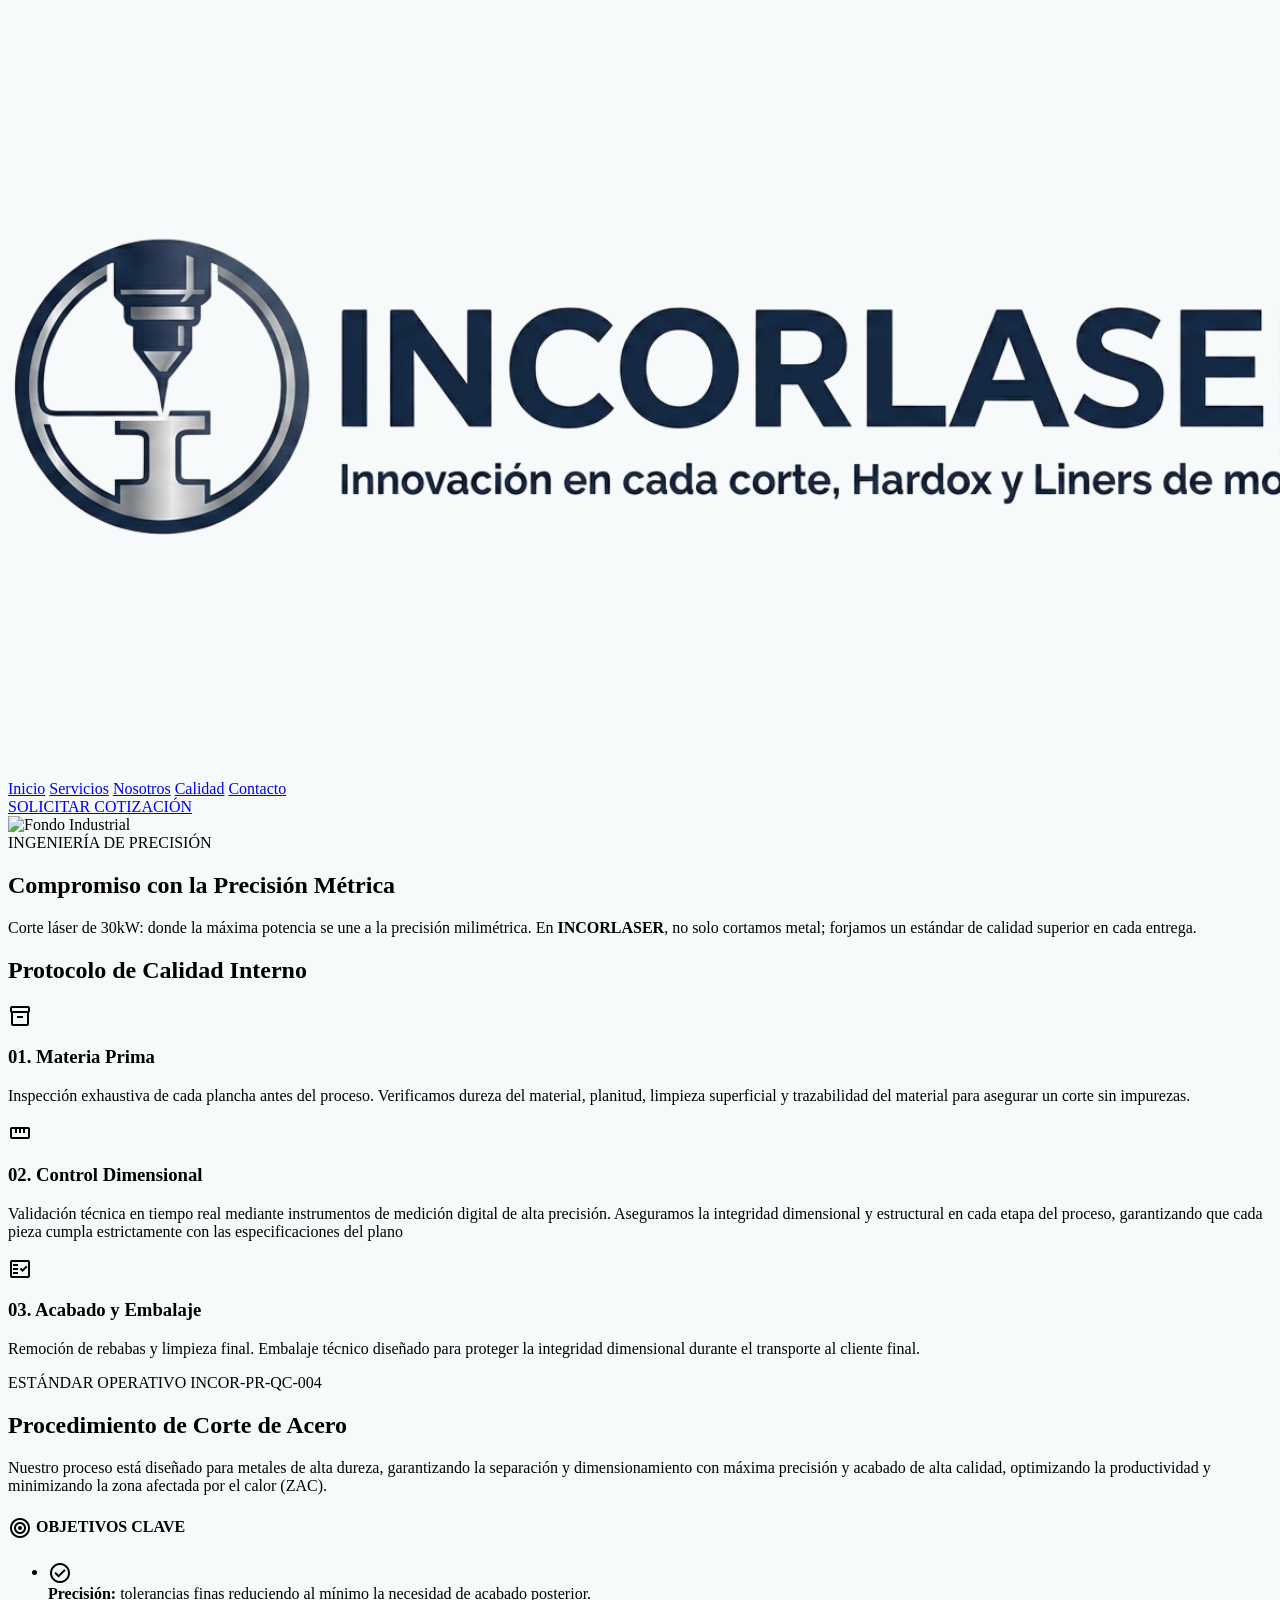
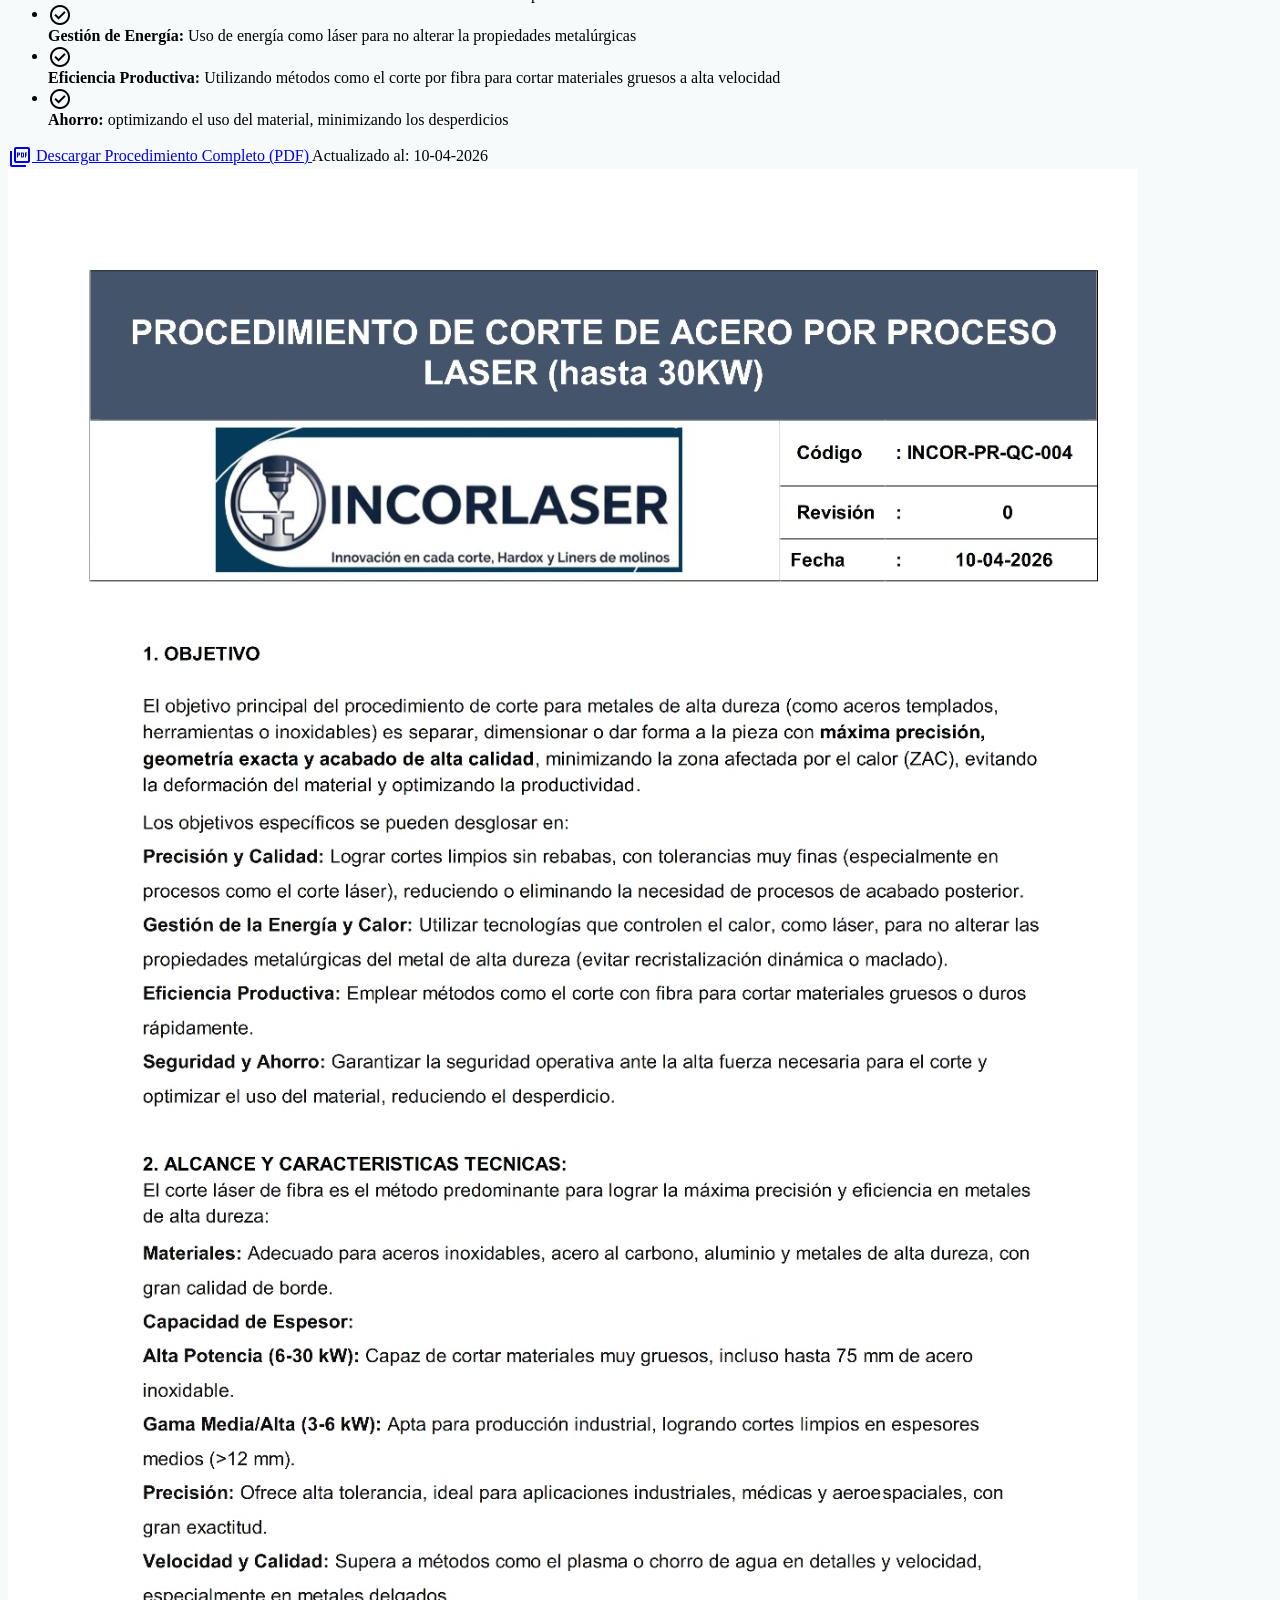
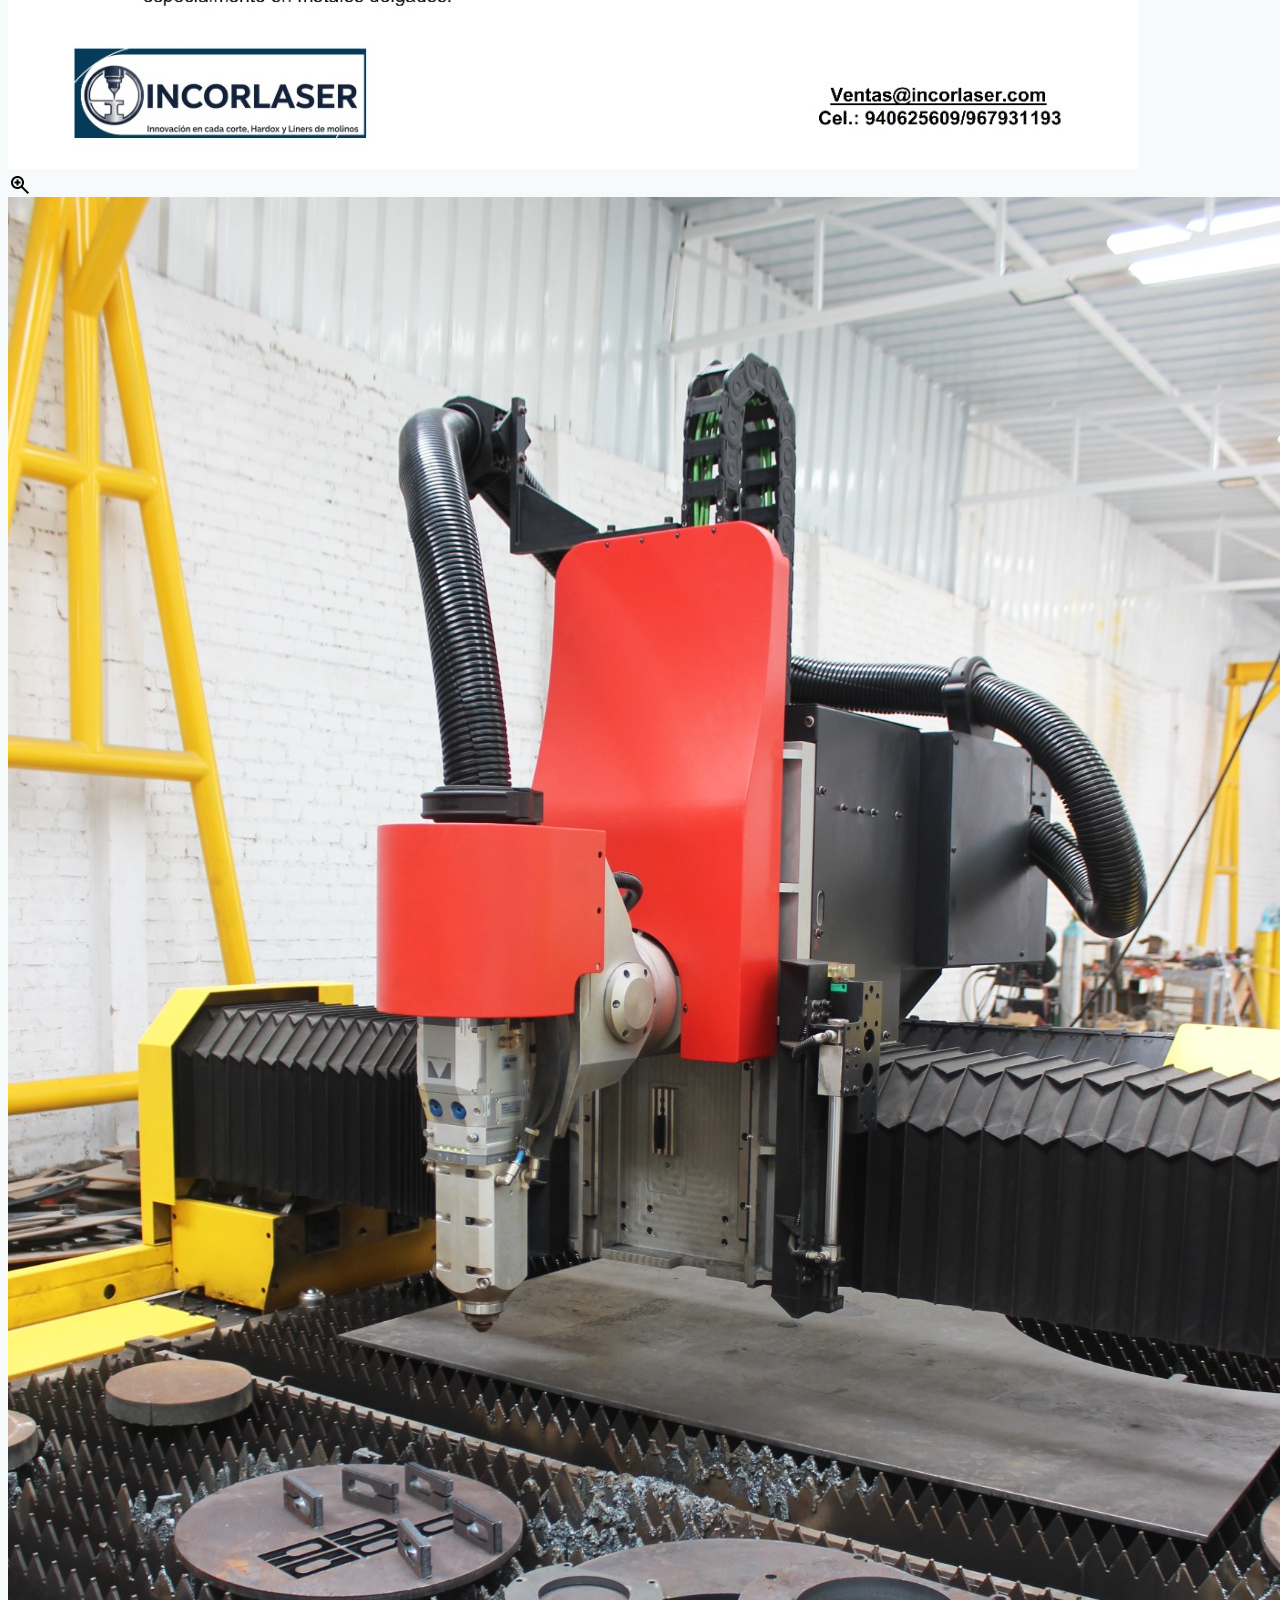
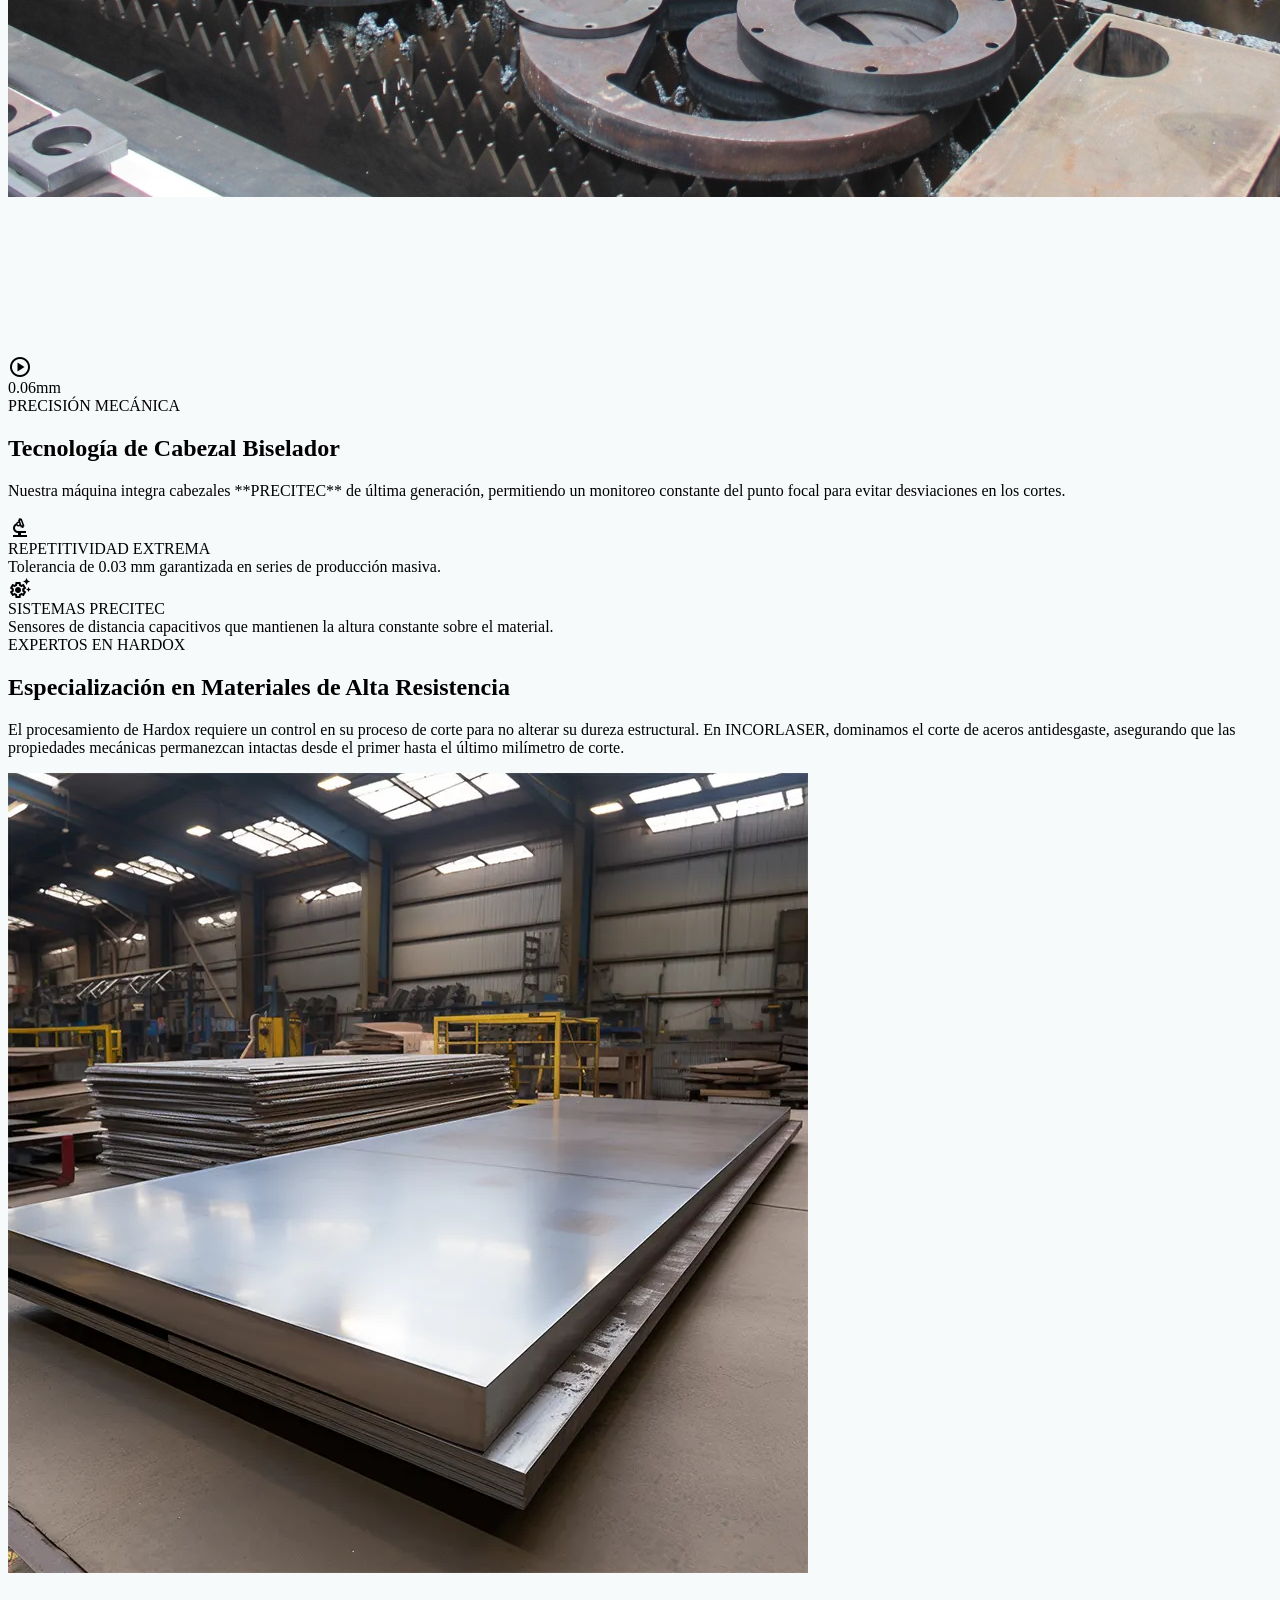
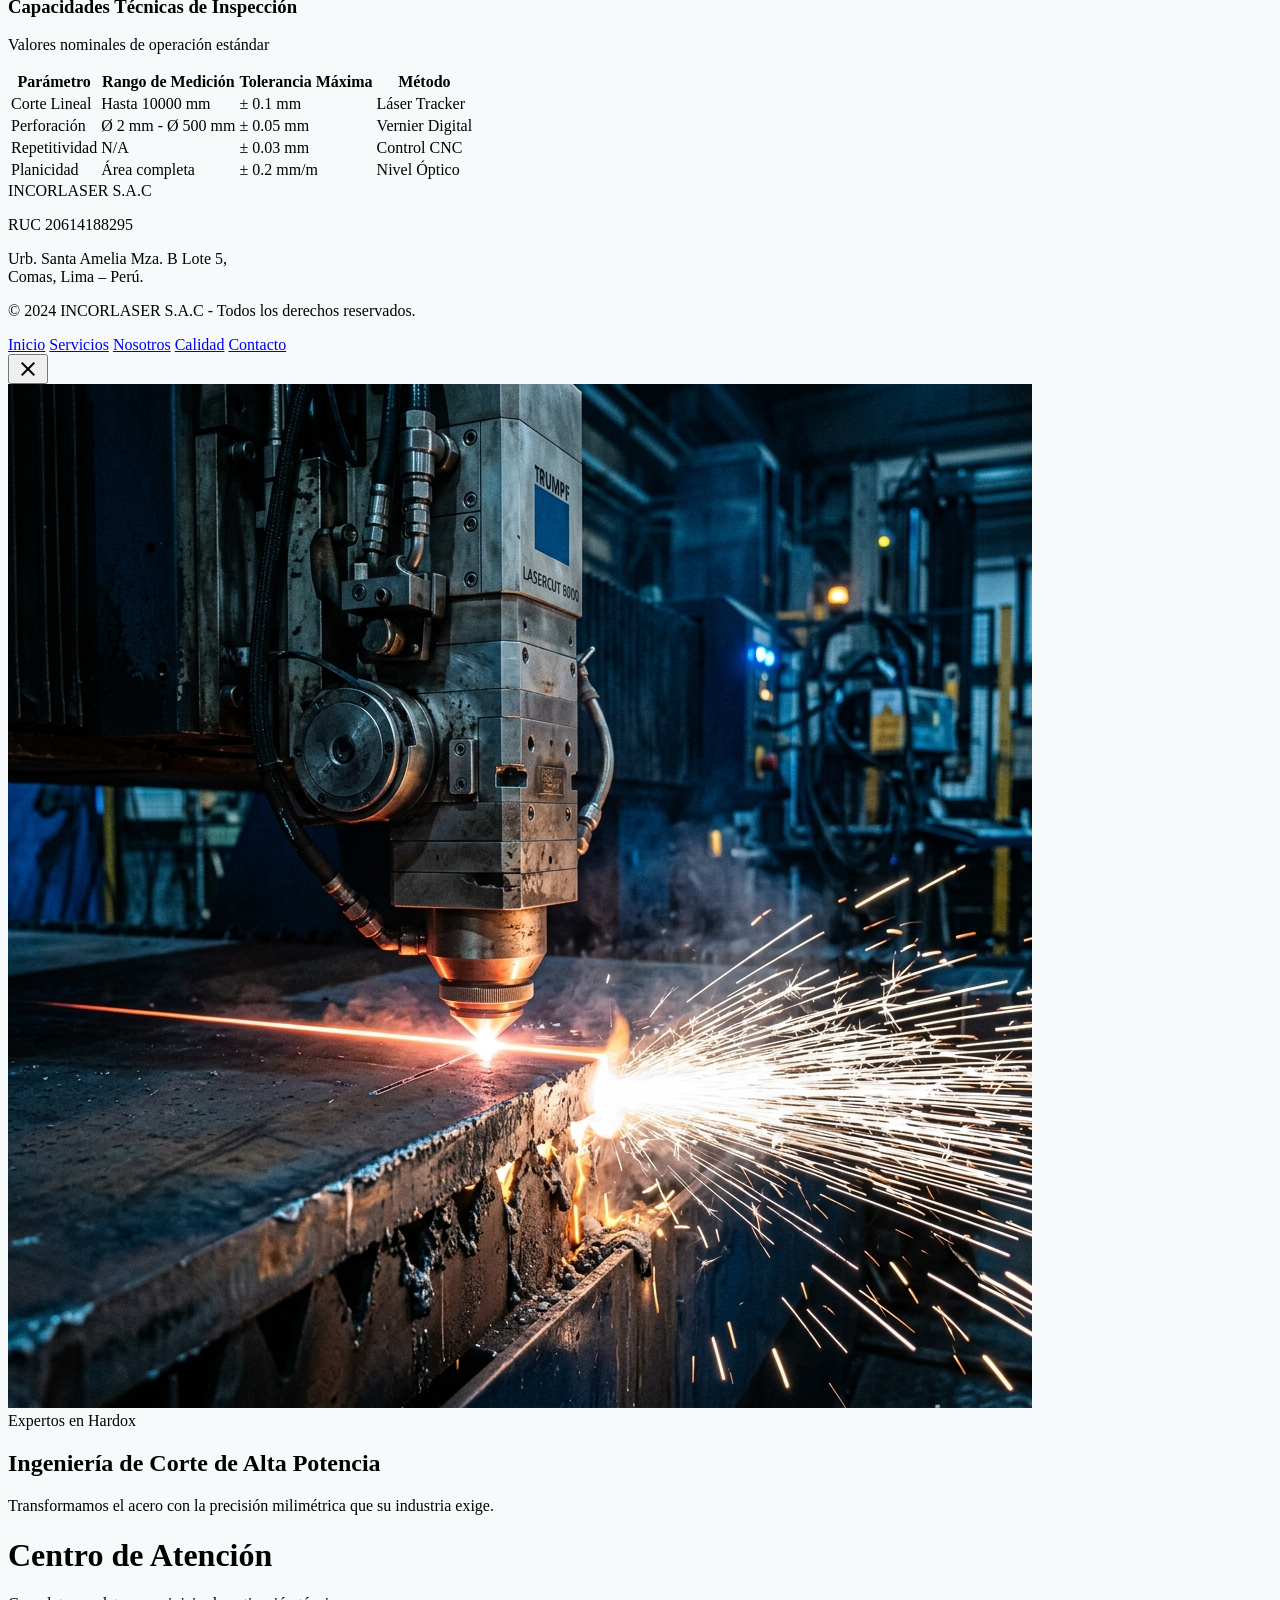
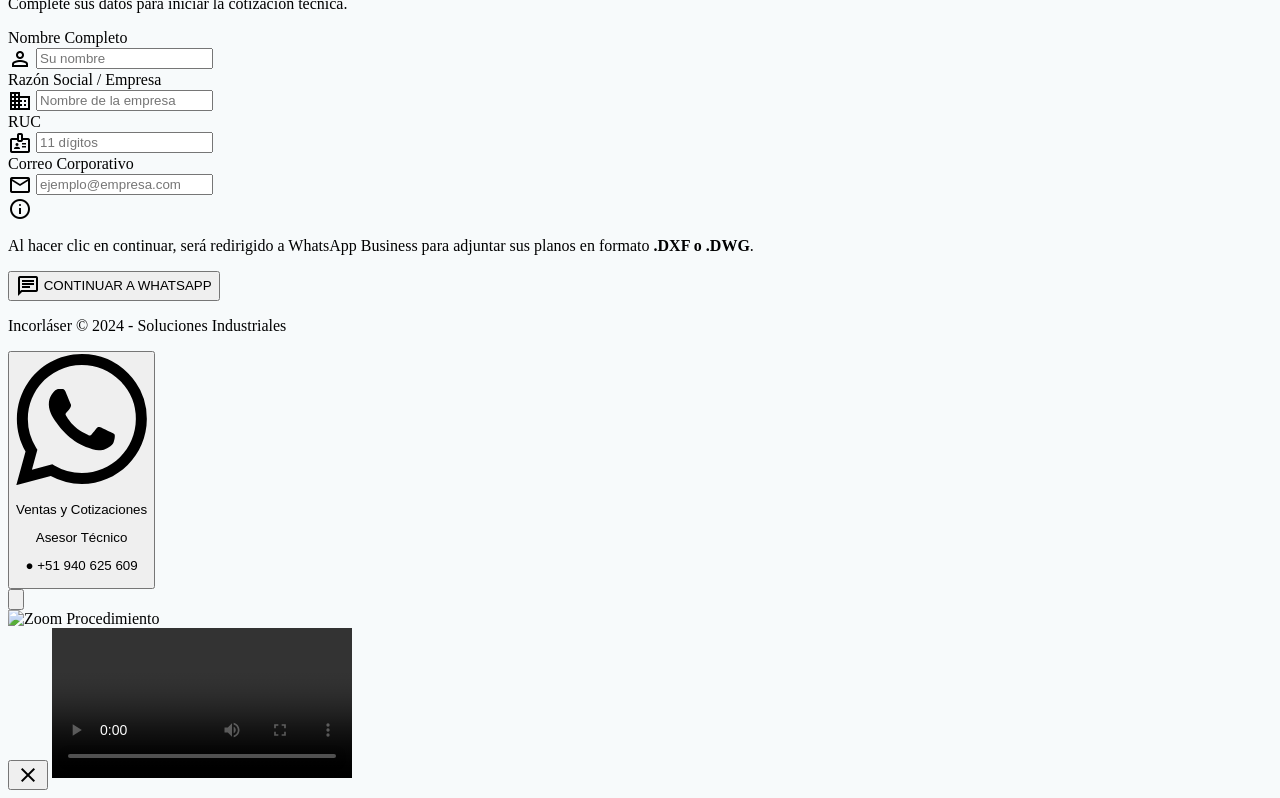
==== commit 1e25cfc9: "Comprehensive spelling and grammar fix: corrected accents (láser, máquina, química, etc.), standardi" ====
--- a/calidad.html
+++ b/calidad.html
@@ -151,7 +151,7 @@
 <!-- Hero Section -->
 <section class="relative h-[600px] flex items-center overflow-hidden bg-primary">
 <div class="absolute inset-0 z-0">
-<img alt="Fondo Industrial" class="w-full h-full object-cover opacity-40" data-alt="ultra-modern 30kW fiber laser cutting machine in operation, sparks and blue light, high precision industrial setting" src="https://images.unsplash.com/photo-1504917595217-d4dc5ebe6122?auto=format&fit=crop&q=80"/>
+<img alt="Fondo Industrial" class="w-full h-full object-cover opacity-40" data-alt="ultra-modern 30kW fiber láser cutting machine in operation, sparks and blue light, high precision industrial setting" src="https://images.unsplash.com/photo-1504917595217-d4dc5ebe6122?auto=format&fit=crop&q=80"/>
 <div class="absolute inset-0 bg-gradient-to-r from-primary via-primary/80 to-transparent"></div>
 </div>
 <div class="max-w-screen-2xl mx-auto px-8 relative z-10">
@@ -228,7 +228,7 @@
                                 </li>
                                 <li class="flex gap-3">
                                     <span class="material-symbols-outlined text-on-tertiary-container text-sm">check_circle</span>
-                                    <div class="text-body-md text-secondary"><strong class="text-primary">Gestión de Energía:</strong> Uso de energía como laser para no alterar la propiedades metalúrgicas</div>
+                                    <div class="text-body-md text-secondary"><strong class="text-primary">Gestión de Energía:</strong> Uso de energía como láser para no alterar la propiedades metalúrgicas</div>
                                 </li>
                                 <li class="flex gap-3">
                                     <span class="material-symbols-outlined text-on-tertiary-container text-sm">check_circle</span>
@@ -255,7 +255,7 @@
 <div class="absolute -inset-2 bg-on-tertiary-container opacity-20 blur-xl group-hover:opacity-30 transition-opacity"></div>
 <div class="relative bg-white border border-outline-variant p-2 shadow-2xl rotate-2 group-hover:rotate-0 transition-transform duration-500 cursor-pointer" onclick="openLightbox('img/procedimiento-calidad.jpeg')">
     <div class="w-full h-auto overflow-hidden border border-slate-200 shadow-inner">
-        <img src="img/procedimiento-calidad.jpeg" alt="Procedimiento de Calidad Incorlaser" class="w-full h-auto block">
+        <img src="img/procedimiento-calidad.jpeg" alt="Procedimiento de Calidad Incorláser" class="w-full h-auto block">
     </div>
     <div class="absolute inset-0 bg-primary/20 opacity-0 group-hover:opacity-100 transition-opacity flex items-center justify-center pointer-events-none">
         <div class="bg-white/20 backdrop-blur-md p-4 rounded-full">
@@ -299,7 +299,7 @@
 <div>
 <h2 class="font-h2 text-h2 text-primary mb-6">Tecnología de Cabezal Biselador</h2>
 <p class="font-body-lg text-body-lg text-secondary mb-8">
-                            Nuestra maquina integra cabezales **PRECITEC** de última generación, permitiendo un monitoreo constante del punto focal para evitar desviaciones en los cortes.
+                            Nuestra máquina integra cabezales **PRECITEC** de última generación, permitiendo un monitoreo constante del punto focal para evitar desviaciones en los cortes.
                         </p>
 <div class="space-y-6">
 <div class="flex items-center gap-4 p-md bg-white border border-outline-variant">
@@ -494,7 +494,7 @@
                 </div>
 
                 <div class="px-10 pb-10 text-center">
-                    <p class="text-[9px] font-bold text-slate-300 uppercase tracking-[0.4em]">Incorlaser © 2024 - Soluciones Industriales</p>
+                    <p class="text-[9px] font-bold text-slate-300 uppercase tracking-[0.4em]">Incorláser © 2024 - Soluciones Industriales</p>
                 </div>
             </div>
 
@@ -518,7 +518,7 @@
     </div>
 </div>
 
-<!-- Floating FAB: Incorlaser Style -->
+<!-- Floating FAB: Incorláser Style -->
 <button onclick="openWaModal()" class="fixed bottom-8 right-8 w-16 h-16 bg-[#25D366] rounded-[1.5rem] flex items-center justify-center text-white shadow-2xl hover:scale-110 active:scale-95 transition-all z-[100] group">
     <div class="absolute inset-0 rounded-[1.5rem] bg-white opacity-0 group-hover:opacity-20 transition-opacity"></div>
     <svg class="w-9 h-9 group-hover:rotate-12 transition-transform" fill="currentColor" viewBox="0 0 24 24"><path d="M17.472 14.382c-.297-.149-1.758-.867-2.03-.967-.273-.099-.471-.148-.67.15-.197.297-.767.966-.94 1.164-.173.199-.347.223-.644.075-.297-.15-1.255-.463-2.39-1.475-.883-.788-1.48-1.761-1.653-2.059-.173-.297-.018-.458.13-.606.134-.133.298-.347.446-.52.149-.174.198-.298.298-.497.099-.198.05-.371-.025-.52-.075-.149-.669-1.612-.916-2.207-.242-.579-.487-.5-.669-.51-.173-.008-.371-.01-.57-.01-.198 0-.52.074-.792.372-.272.297-1.04 1.016-1.04 2.479 0 1.462 1.065 2.875 1.213 3.074.149.198 2.096 3.2 5.077 4.487.709.306 1.262.489 1.694.625.712.227 1.36.195 1.871.118.571-.085 1.758-.719 2.006-1.413.248-.694.248-1.289.173-1.413-.074-.124-.272-.198-.57-.347m-5.421 7.403h-.004a9.87 9.87 0 01-5.031-1.378l-.361-.214-3.741.982.998-3.648-.235-.374a9.86 9.86 0 01-1.51-5.26c.001-5.45 4.436-9.884 9.888-9.884 2.64 0 5.122 1.03 6.988 2.898a9.825 9.825 0 012.893 6.994c-.003 5.45-4.437 9.884-9.885 9.884m8.413-18.297A11.815 11.815 0 0012.05 0C5.495 0 .16 5.335.157 11.892c0 2.096.547 4.142 1.588 5.945L.057 24l6.305-1.654a11.882 11.882 0 005.683 1.448h.005c6.554 0 11.89-5.335 11.893-11.893a11.821 11.821 0 00-3.48-8.413z"/></svg>
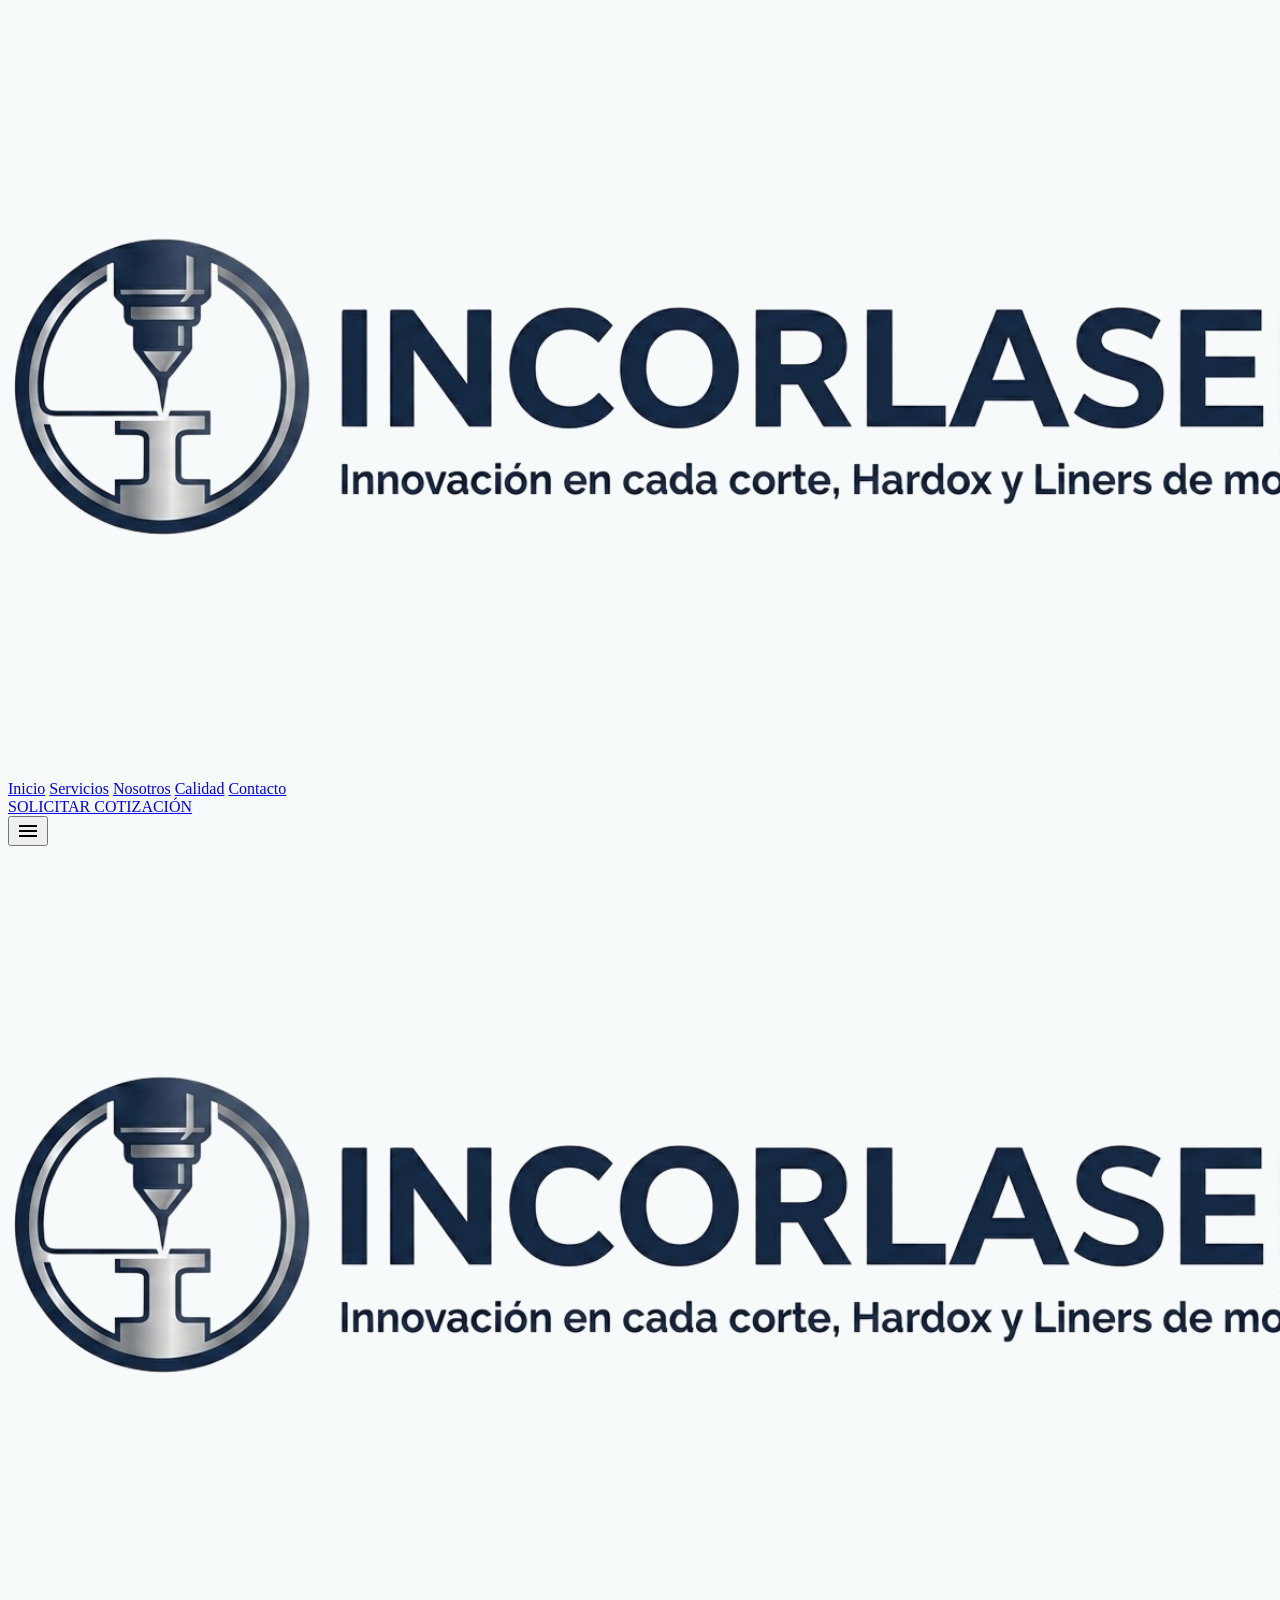
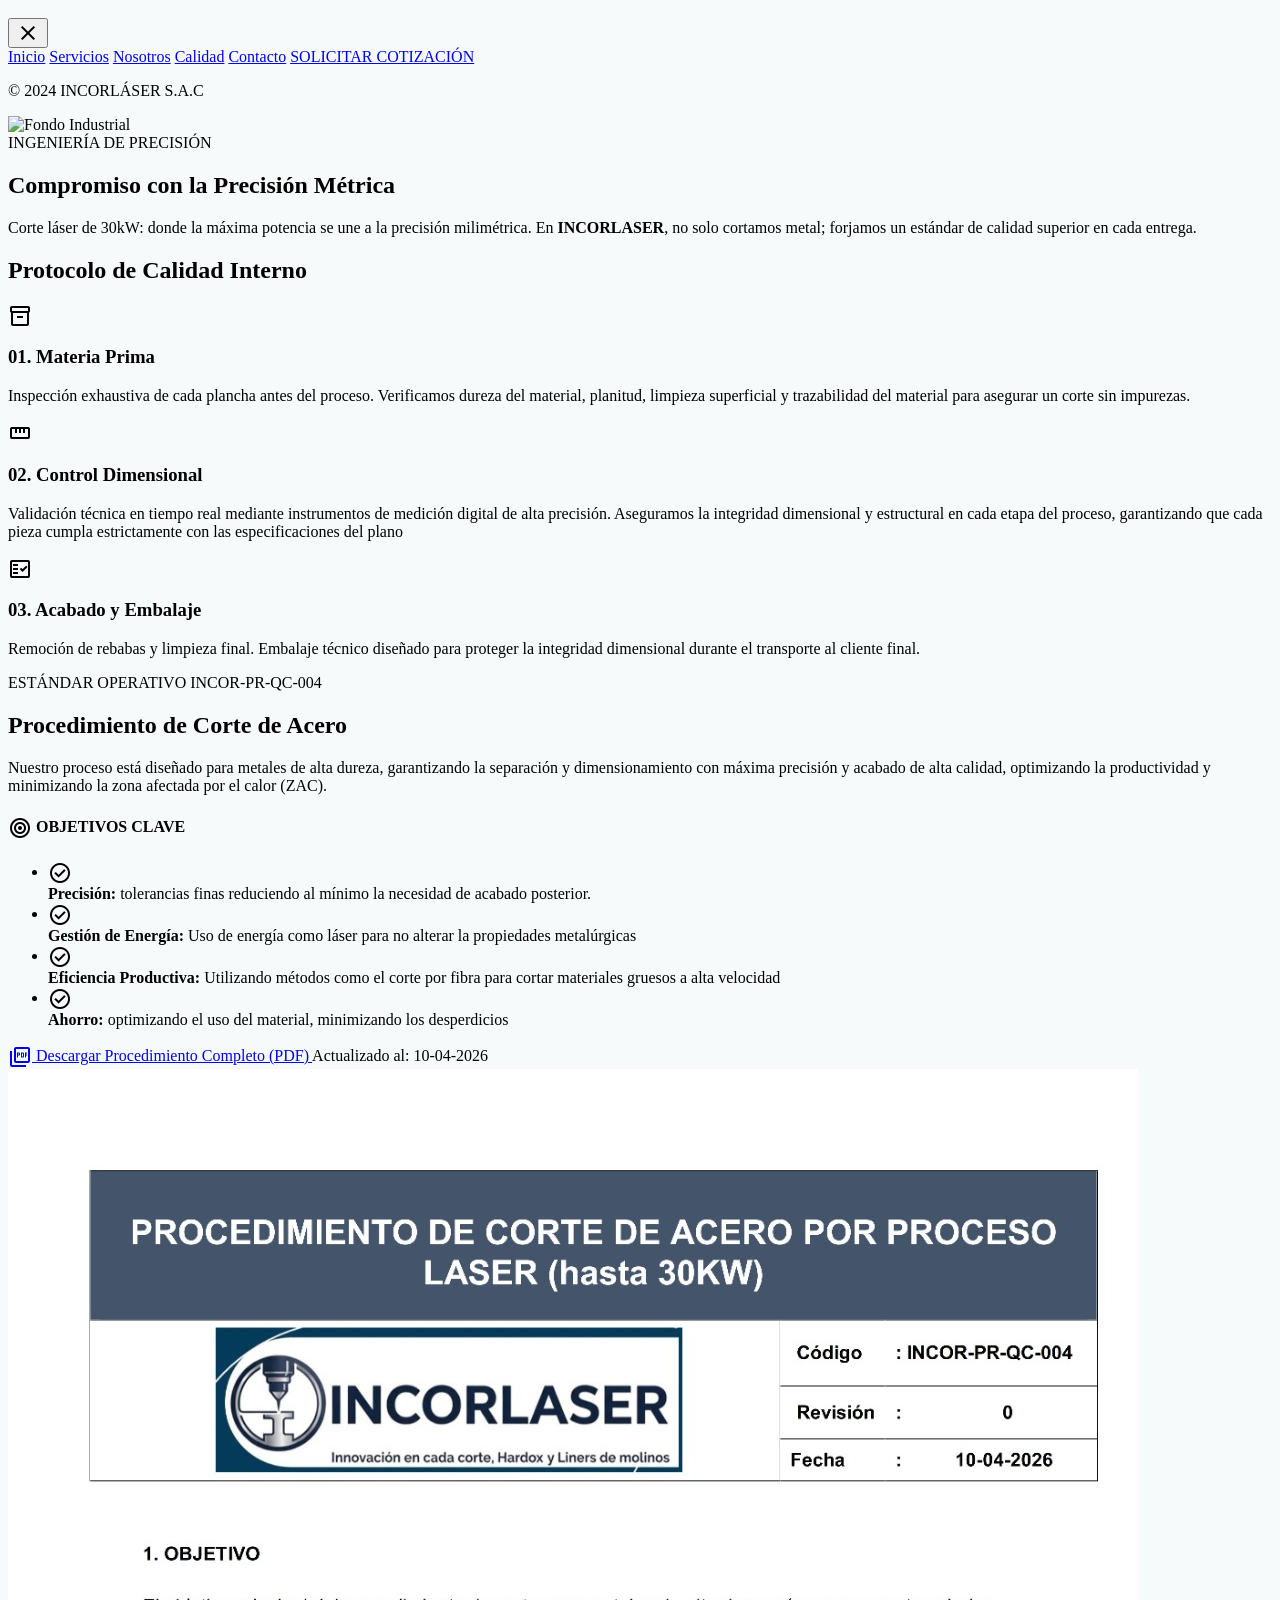
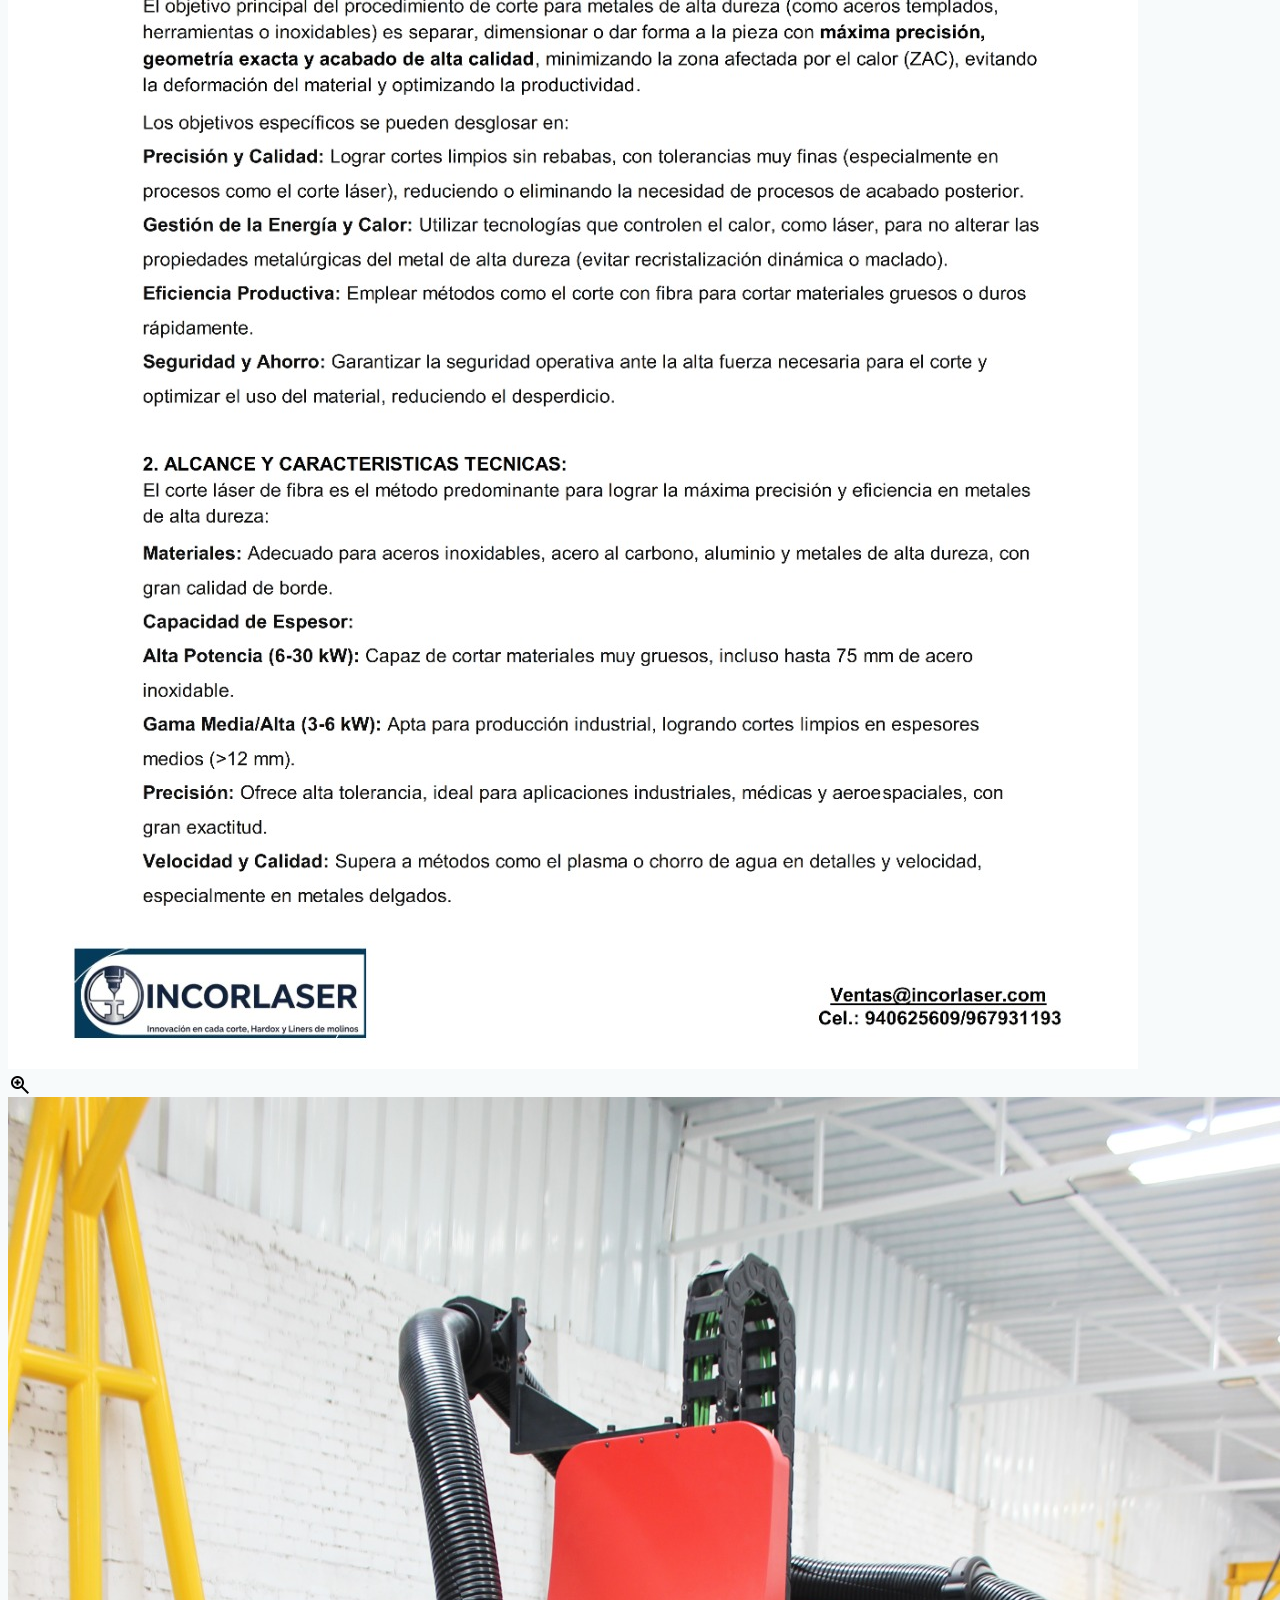
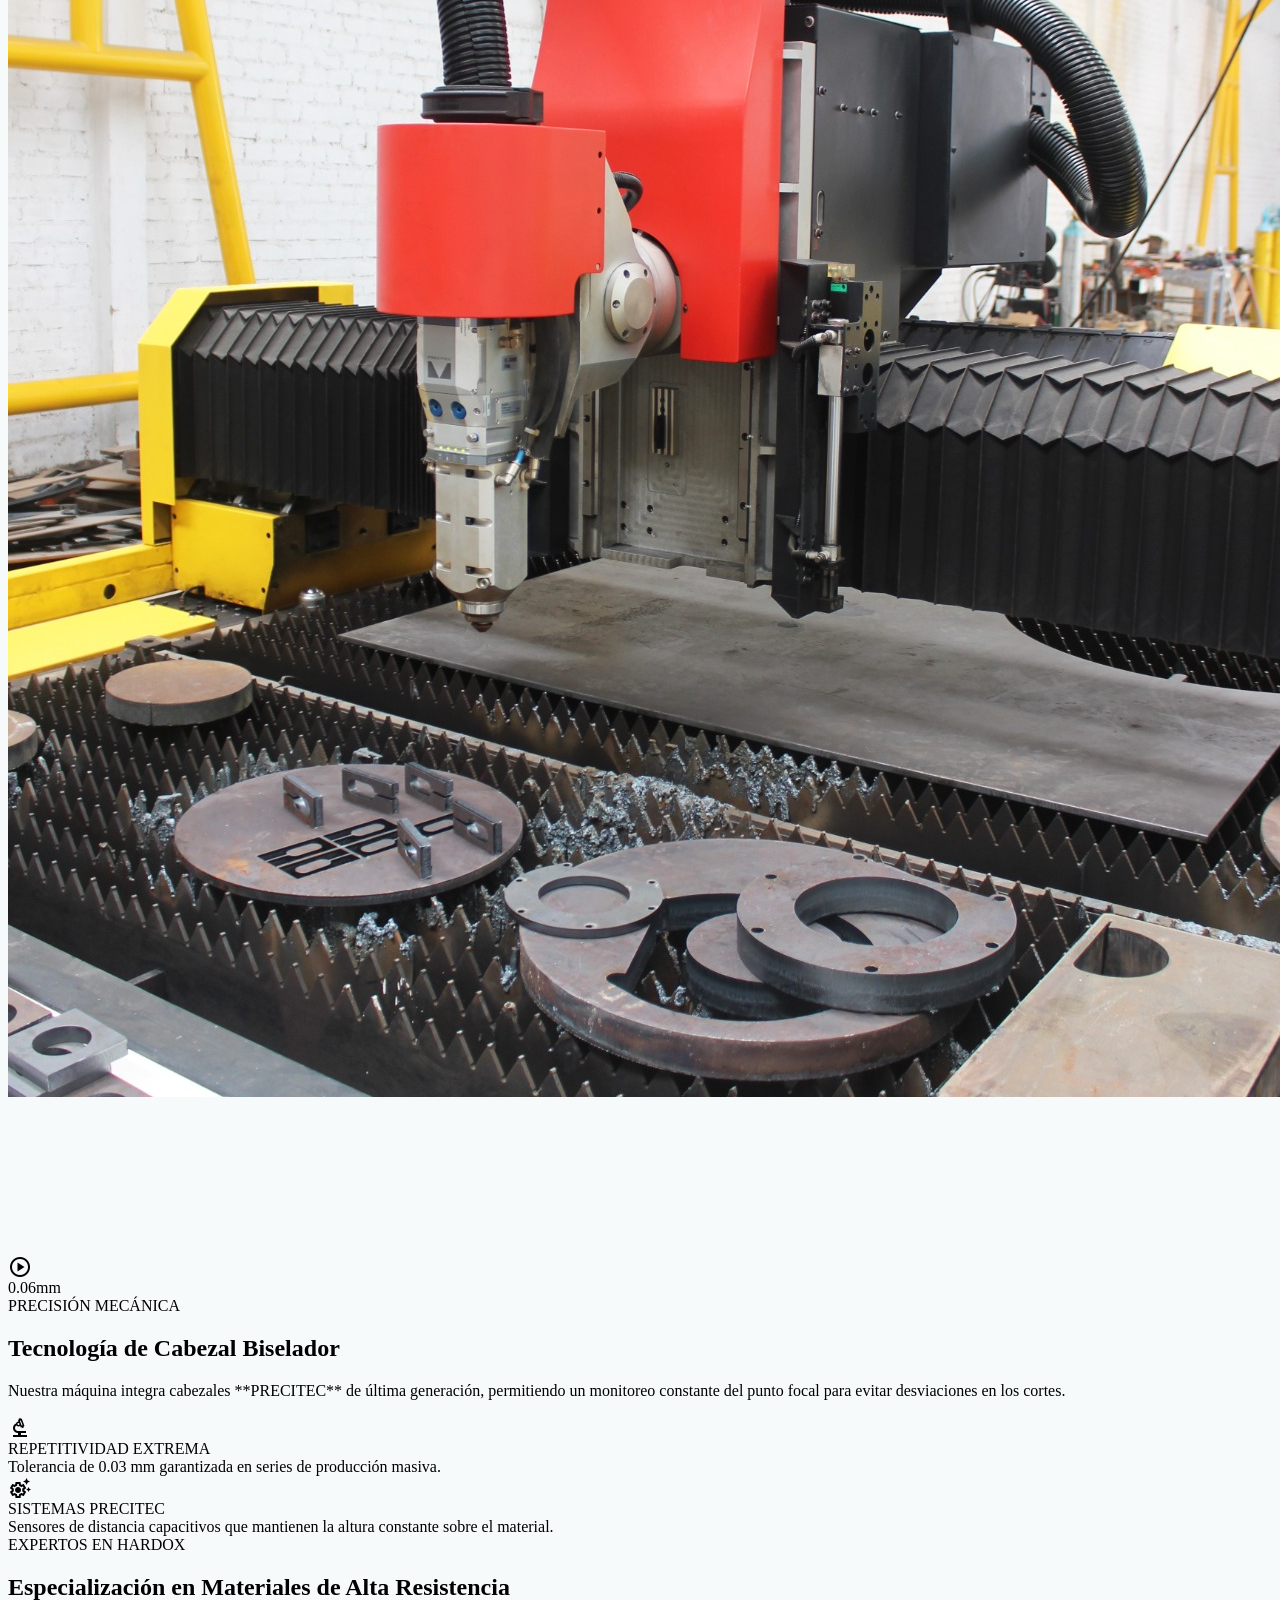
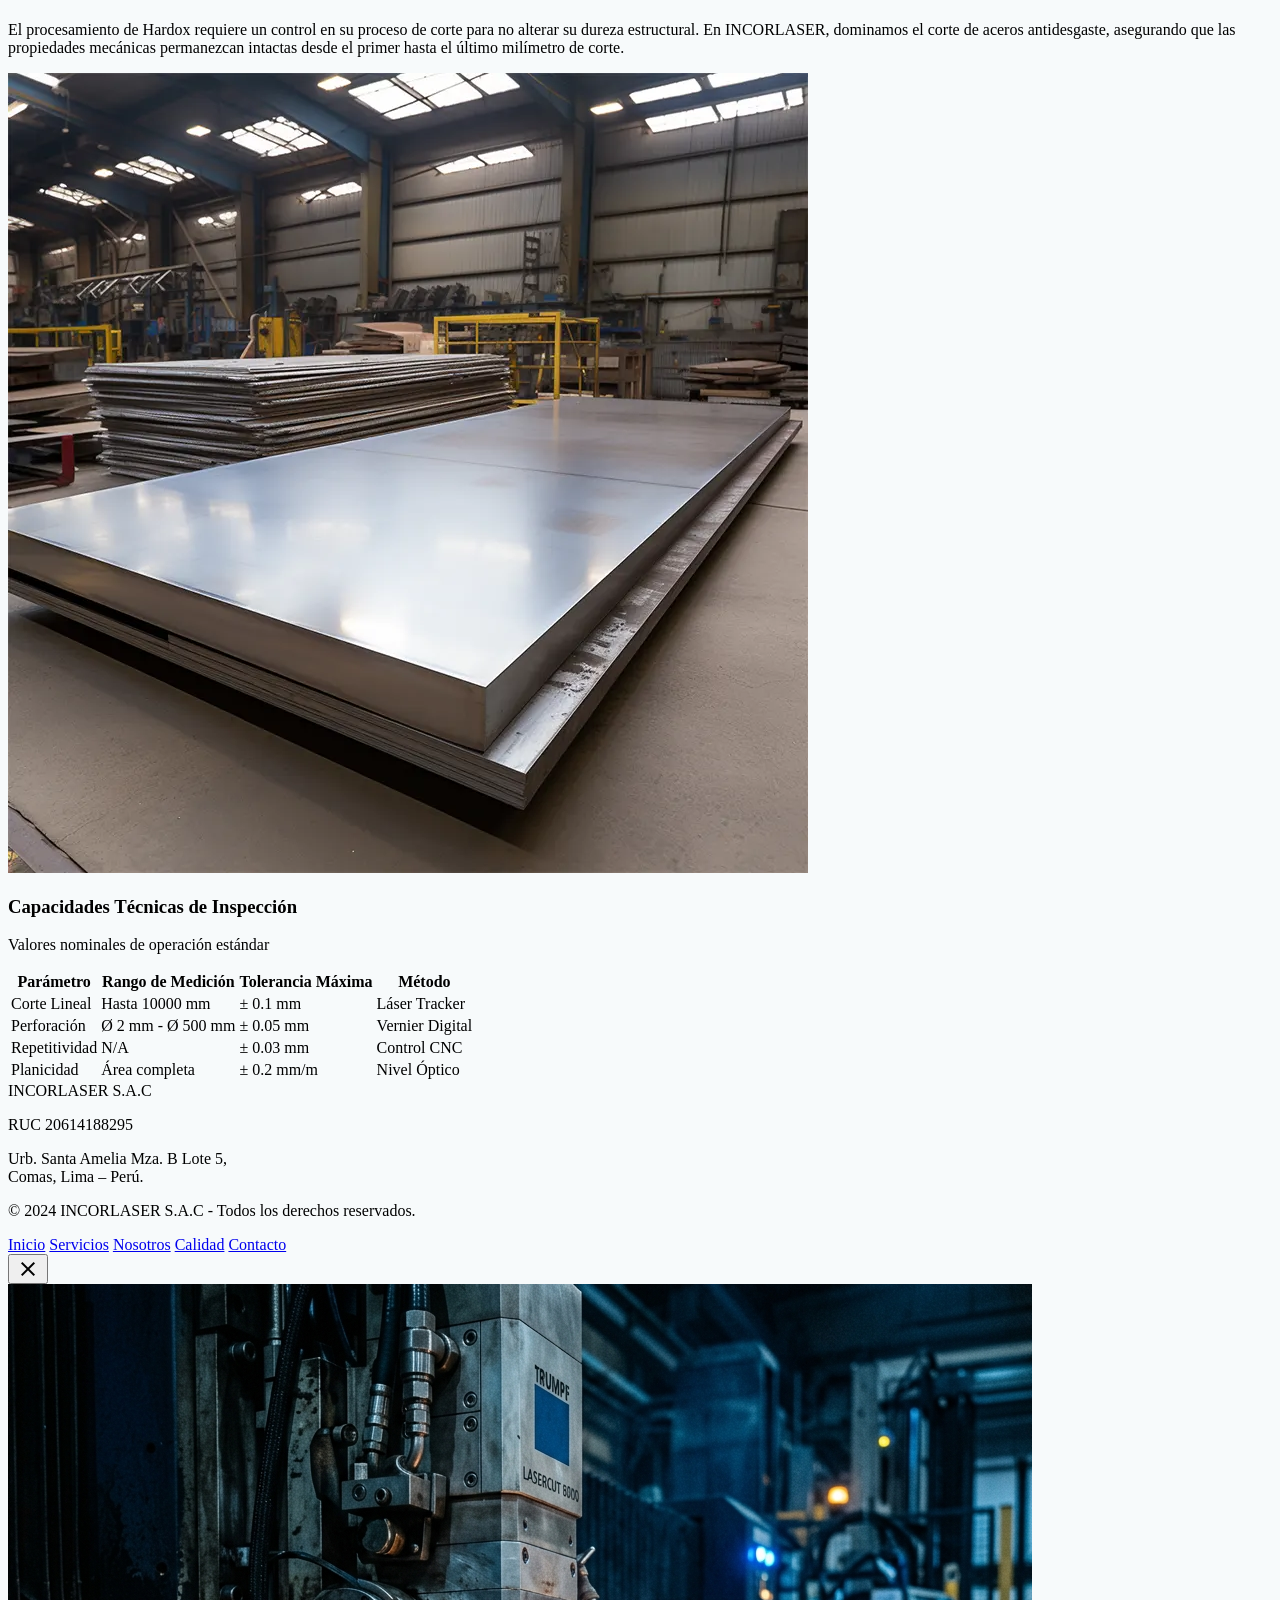
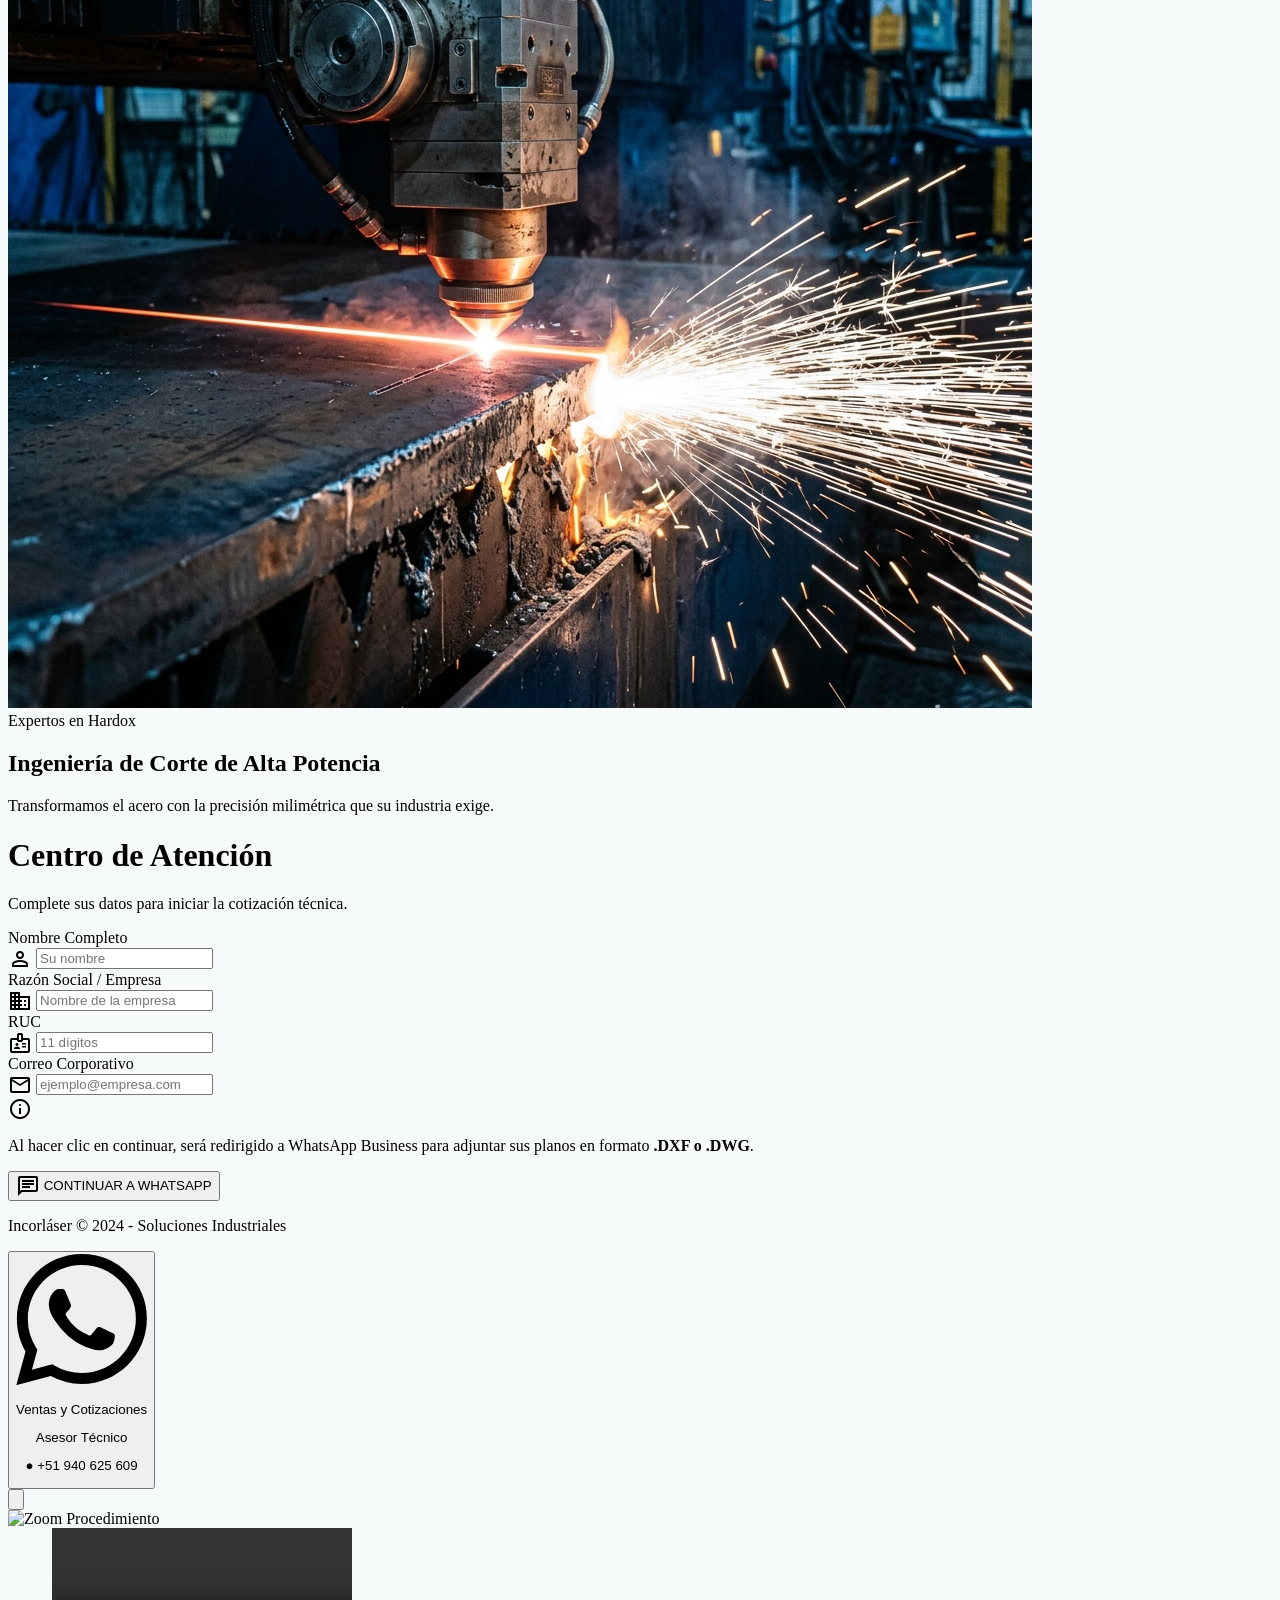
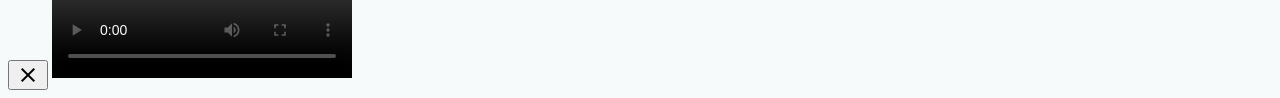
==== commit 9b4bdbbc: "Implemented responsive mobile menu and fixed header overlapping issues on all pages" ====
--- a/calidad.html
+++ b/calidad.html
@@ -135,18 +135,47 @@
 <img alt="INCORLASER Logo" class="h-44 w-auto object-contain drop-shadow-md" src="img/logo.svg"/>
 </div>
 </div>
-<div class="hidden md:flex items-center gap-12">
-<a class="text-lg font-medium text-slate-600 hover:text-primary transition-all font-headline tracking-tight" href="index.html">Inicio</a>
-<a class="text-lg font-medium text-slate-600 hover:text-primary transition-all font-headline tracking-tight" href="servicios.html">Servicios</a>
-<a class="text-lg font-medium text-slate-600 hover:text-primary transition-all font-headline tracking-tight" href="nosotros.html">Nosotros</a>
-<a class="text-lg font-bold text-primary border-b-2 border-accent-orange font-headline tracking-tight pb-1" href="calidad.html">Calidad</a>
-<a class="text-lg font-medium text-slate-600 hover:text-primary transition-all font-headline tracking-tight" href="contacto.html">Contacto</a>
-</div>
-<div class="flex items-center">
-<a href="contacto.html" class="bg-accent-orange text-white px-8 py-4 text-sm font-bold tracking-tight uppercase hover:bg-orange-700 transition-colors shadow-lg shadow-accent-orange/20">SOLICITAR COTIZACIÓN</a>
+<div class="flex items-center gap-4 md:gap-12">
+    <nav class="hidden md:flex items-center gap-12">
+        <a class="text-lg font-medium text-slate-600 hover:text-primary transition-all font-headline tracking-tight" href="index.html">Inicio</a>
+        <a class="text-lg font-medium text-slate-600 hover:text-primary transition-all font-headline tracking-tight" href="servicios.html">Servicios</a>
+        <a class="text-lg font-medium text-slate-600 hover:text-primary transition-all font-headline tracking-tight" href="nosotros.html">Nosotros</a>
+        <a class="text-lg font-bold text-primary border-b-2 border-accent-orange font-headline tracking-tight pb-1" href="calidad.html">Calidad</a>
+        <a class="text-lg font-medium text-slate-600 hover:text-primary transition-all font-headline tracking-tight" href="contacto.html">Contacto</a>
+    </nav>
+    <div class="hidden lg:flex items-center">
+        <a href="contacto.html" class="bg-accent-orange text-white px-8 py-4 text-sm font-bold tracking-tight uppercase hover:bg-orange-700 transition-colors shadow-lg shadow-accent-orange/20">SOLICITAR COTIZACIÓN</a>
+    </div>
+    <!-- Hamburger Button -->
+    <button id="mobile-menu-btn" class="md:hidden flex items-center justify-center w-12 h-12 text-primary">
+        <span class="material-symbols-outlined text-4xl">menu</span>
+    </button>
 </div>
 </div>
 </header>
+
+<!-- Mobile Menu Overlay -->
+<div id="mobile-menu" class="fixed inset-0 z-[100] bg-white transform translate-x-full transition-transform duration-500 ease-in-out md:hidden">
+    <div class="flex flex-col h-full">
+        <div class="flex justify-between items-center h-32 px-12 border-b border-slate-100">
+            <img alt="INCORLASER Logo" class="h-24 w-auto" src="img/logo.svg"/>
+            <button id="close-menu-btn" class="text-primary p-2">
+                <span class="material-symbols-outlined text-4xl">close</span>
+            </button>
+        </div>
+        <div class="flex-grow flex flex-col items-center justify-center gap-8 py-12 overflow-y-auto">
+            <a class="text-2xl font-black text-slate-400 hover:text-primary transition-colors uppercase tracking-tighter" href="index.html">Inicio</a>
+            <a class="text-2xl font-black text-slate-400 hover:text-primary transition-colors uppercase tracking-tighter" href="servicios.html">Servicios</a>
+            <a class="text-2xl font-black text-slate-400 hover:text-primary transition-colors uppercase tracking-tighter" href="nosotros.html">Nosotros</a>
+            <a class="text-2xl font-black text-primary uppercase tracking-tighter" href="calidad.html">Calidad</a>
+            <a class="text-2xl font-black text-slate-400 hover:text-primary transition-colors uppercase tracking-tighter" href="contacto.html">Contacto</a>
+            <a href="contacto.html" class="mt-8 bg-accent-orange text-white px-10 py-5 text-sm font-black tracking-[0.2em] uppercase shadow-xl shadow-accent-orange/30">SOLICITAR COTIZACIÓN</a>
+        </div>
+        <div class="p-12 border-t border-slate-100 text-center">
+            <p class="text-xs font-bold text-slate-300 uppercase tracking-widest">© 2024 INCORLÁSER S.A.C</p>
+        </div>
+    </div>
+</div>
 <main class="pt-32">
 <!-- Hero Section -->
 <section class="relative h-[600px] flex items-center overflow-hidden bg-primary">
@@ -539,6 +568,29 @@
         lb.classList.remove('flex');
         document.body.style.overflow = 'auto';
     }
+    // Mobile Menu Logic
+    const mobileMenuBtn = document.getElementById('mobile-menu-btn');
+    const closeMenuBtn = document.getElementById('close-menu-btn');
+    const mobileMenu = document.getElementById('mobile-menu');
+
+    if (mobileMenuBtn && closeMenuBtn && mobileMenu) {
+        mobileMenuBtn.addEventListener('click', () => {
+            mobileMenu.classList.remove('translate-x-full');
+        });
+
+        closeMenuBtn.addEventListener('click', () => {
+            mobileMenu.classList.add('translate-x-full');
+        });
+
+        // Close menu on link click
+        const mobileLinks = mobileMenu.querySelectorAll('a');
+        mobileLinks.forEach(link => {
+            link.addEventListener('click', () => {
+                mobileMenu.classList.add('translate-x-full');
+            });
+        });
+    }
+
     function openWaModal() {
         const modal = document.getElementById('wa-modal-overlay');
         modal.classList.remove('hidden');
